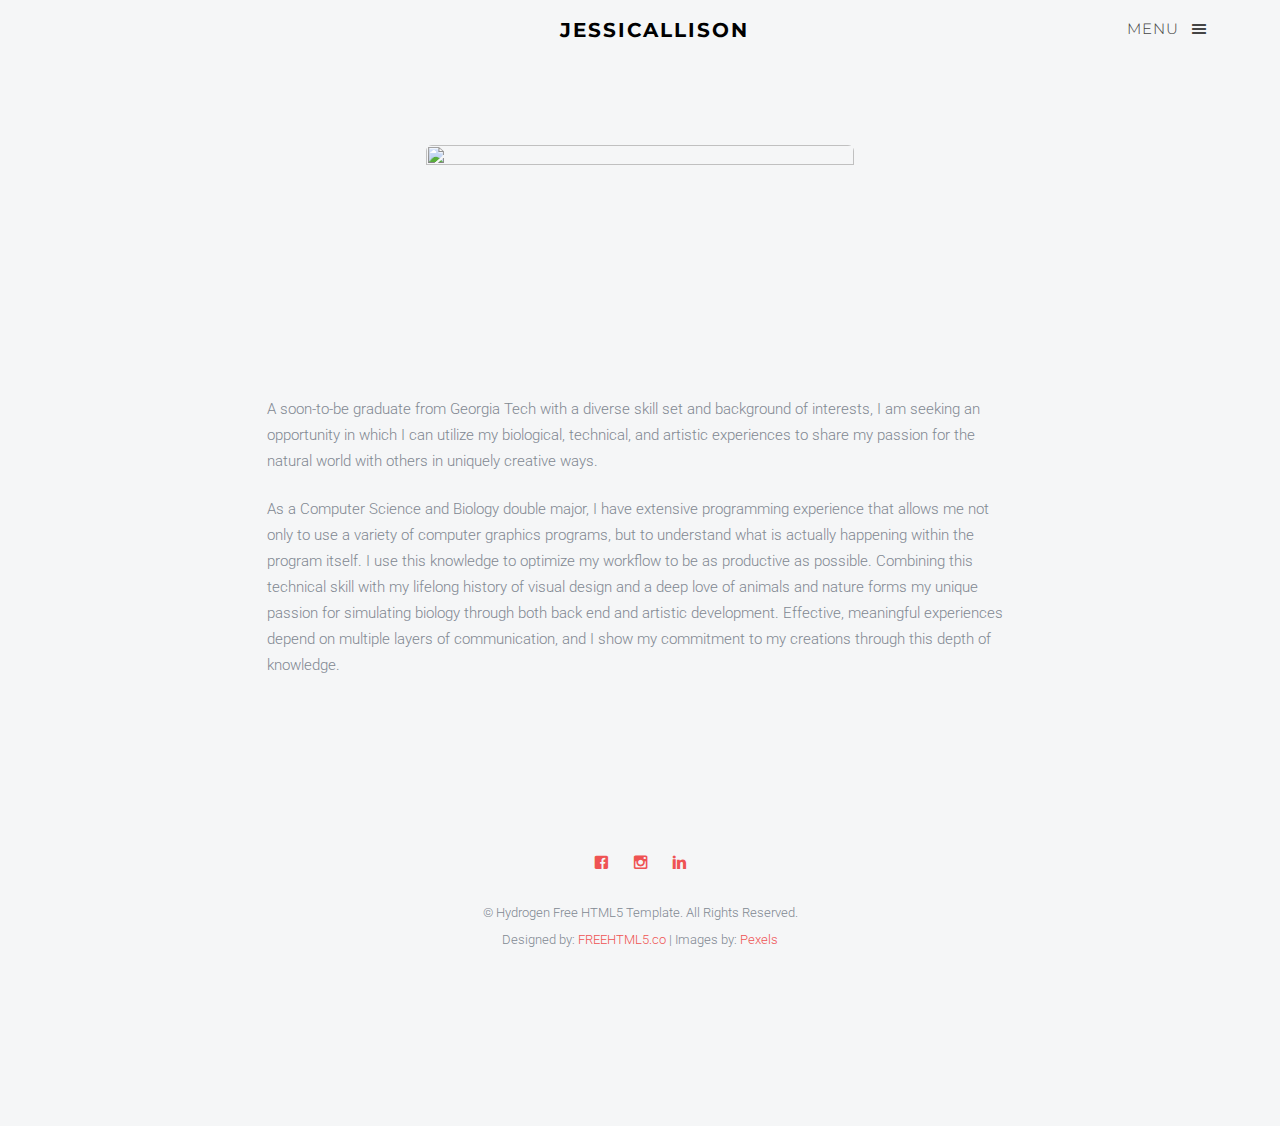
==== about.html @ eca3e337 "new site" ====
<!DOCTYPE html>
<!--[if lt IE 7]>      <html class="no-js lt-ie9 lt-ie8 lt-ie7"> <![endif]-->
<!--[if IE 7]>         <html class="no-js lt-ie9 lt-ie8"> <![endif]-->
<!--[if IE 8]>         <html class="no-js lt-ie9"> <![endif]-->
<!--[if gt IE 8]><!--> <html class="no-js"> <!--<![endif]-->
	<head>
	<meta charset="utf-8">
	<meta http-equiv="X-UA-Compatible" content="IE=edge">
	<title>JESSICALLISON</title>
	<meta name="viewport" content="width=device-width, initial-scale=1">
	<meta name="description" content="Free HTML5 Template by FREEHTML5.CO" />
	<meta name="keywords" content="free html5, free template, free bootstrap, html5, css3, mobile first, responsive" />
	<meta name="author" content="FREEHTML5.CO" />

  <!-- 
	//////////////////////////////////////////////////////

	FREE HTML5 TEMPLATE 
	DESIGNED & DEVELOPED by FREEHTML5.CO
		
	Website: 		http://freehtml5.co/
	Email: 			info@freehtml5.co
	Twitter: 		http://twitter.com/fh5co
	Facebook: 		https://www.facebook.com/fh5co

	//////////////////////////////////////////////////////
	 -->

  <!-- Facebook and Twitter integration -->
	<meta property="og:title" content=""/>
	<meta property="og:image" content=""/>
	<meta property="og:url" content=""/>
	<meta property="og:site_name" content=""/>
	<meta property="og:description" content=""/>
	<meta name="twitter:title" content="" />
	<meta name="twitter:image" content="" />
	<meta name="twitter:url" content="" />
	<meta name="twitter:card" content="" />

	<!-- Place favicon.ico and apple-touch-icon.png in the root directory -->
	<link rel="shortcut icon" href="favicon.ico">

	<!-- Google Webfonts -->
	<link href='http://fonts.googleapis.com/css?family=Roboto:400,300,100,500' rel='stylesheet' type='text/css'>
	<link href='https://fonts.googleapis.com/css?family=Montserrat:400,700' rel='stylesheet' type='text/css'>
	
	<!-- Animate.css -->
	<link rel="stylesheet" href="css/animate.css">
	<!-- Icomoon Icon Fonts-->
	<link rel="stylesheet" href="css/icomoon.css">
	<!-- Magnific Popup -->
	<link rel="stylesheet" href="css/magnific-popup.css">
	<!-- Salvattore -->
	<link rel="stylesheet" href="css/salvattore.css">
	<!-- Theme Style -->
	<link rel="stylesheet" href="css/style.css">
	<!-- Modernizr JS -->
	<script src="js/modernizr-2.6.2.min.js"></script>
	<!-- FOR IE9 below -->
	<!--[if lt IE 9]>
	<script src="js/respond.min.js"></script>
	<![endif]-->

	</head>
	<body>
		
	<div id="fh5co-offcanvass">
		<a href="#" class="fh5co-offcanvass-close js-fh5co-offcanvass-close">Menu <i class="icon-cross"></i> </a>
		<h1 class="fh5co-logo"><a class="navbar-brand" href="index.html">JESSICALLISON</a></h1>
		<ul>
			<li class="active"><a href="about.html">About</a></li>
			<li><a href="skills.html">Experience</a></li>
			<li><a href="portfolio.html">Portfolio</a></li>
			<li><a href="contact.html">Contact</a></li>
		</ul>
		<h3 class="fh5co-lead">Connect</h3>
		<p class="fh5co-social-icons">
						<a href="https://www.facebook.com/jessica.t.allison"><i class="icon-facebook"></i></a>
						<a href="https://www.instagram.com/jessicallison32/"><i class="icon-instagram"></i></a>
						<a href="https://www.linkedin.com/in/jessica-allison-249189b0"><i class="icon-linkedin"></i></a>
					</p>
	</div>
	<header id="fh5co-header" role="banner">
		<div class="container">
			<div class="row">
				<div class="col-md-12">
					<a href="#" class="fh5co-menu-btn js-fh5co-menu-btn">Menu <i class="icon-menu"></i></a>
					<a class="navbar-brand" href="index.html">JESSICALLISON</a>		
				</div>
			</div>
		</div>
	</header>
	<!-- END .header -->
	
	
	<div id="fh5co-main">
		<div class="container">
			<div class="row">
				<div class="col-md-8 col-md-offset-2">
					<h2> </h2>
					<div class="fh5co-spacer fh5co-spacer-sm"></div>
					<p>
					<img src="images/kona.jpg" class="img-rounded img-responsive" width="428" height="228" align="center"></p>

					<p>A soon-to-be graduate from Georgia Tech with a diverse skill set and background 
						of interests, I am seeking an opportunity in which I can utilize my biological, 
						technical, and artistic experiences to share my passion for the natural world 
						with others in uniquely creative ways.</p>
				
					<p> As a Computer Science and Biology double major, I have extensive programming experience 
                    	that allows me not only to use a variety of computer graphics programs, 
                    	but to understand what is actually happening within the program itself.
                    	I use this knowledge to optimize my workflow to be as productive as possible.
                    	Combining this technical skill with my lifelong history of visual design
                    	and a deep love of animals and nature forms my unique passion for simulating
                    	biology through both back end and artistic development. Effective, meaningful
                    	experiences depend on multiple layers of communication, and I show my commitment
                    	to my creations through this depth of knowledge.</p>
					
					
				</div>
				
        		
        	</div>
       </div>
	</div>

	<footer id="fh5co-footer">
		
		<div class="container">
			<div class="row row-padded">
				<div class="col-md-12 text-center">
					<p class="fh5co-social-icons">
						<a href="https://www.facebook.com/jessica.t.allison"><i class="icon-facebook"></i></a>
						<a href="https://www.instagram.com/jessicallison32/"><i class="icon-instagram"></i></a>
						<a href="https://www.linkedin.com/in/jessica-allison-249189b0"><i class="icon-linkedin"></i></a>
					</p>
					<p><small>&copy; Hydrogen Free HTML5 Template. All Rights Reserved. <br>Designed by: <a href="http://freehtml5.co/" target="_blank">FREEHTML5.co</a> | Images by: <a href="http://pexels.com" target="_blank">Pexels</a> </small></p>
				</div>
			</div>
		</div>
	</footer>


	<!-- jQuery -->
	<script src="js/jquery.min.js"></script>
	<!-- jQuery Easing -->
	<script src="js/jquery.easing.1.3.js"></script>
	<!-- Bootstrap -->
	<script src="js/bootstrap.min.js"></script>
	<!-- Waypoints -->
	<script src="js/jquery.waypoints.min.js"></script>
	<!-- Magnific Popup -->
	<script src="js/jquery.magnific-popup.min.js"></script>
	<!-- Salvattore -->
	<script src="js/salvattore.min.js"></script>
	<!-- Main JS -->
	<script src="js/main.js"></script>

	

	
	</body>
</html>
---- css/icomoon.css ----
@font-face {
	font-family: 'icomoon';
	src:url('../fonts/icomoon/icomoon.eot?srf3rx');
	src:url('../fonts/icomoon/icomoon.eot?srf3rx#iefix') format('embedded-opentype'),
		url('../fonts/icomoon/icomoon.ttf?srf3rx') format('truetype'),
		url('../fonts/icomoon/icomoon.woff?srf3rx') format('woff'),
		url('../fonts/icomoon/icomoon.svg?srf3rx#icomoon') format('svg');
	font-weight: normal;
	font-style: normal;
}

[class^="icon-"], [class*=" icon-"] {
	font-family: 'icomoon';
	speak: none;
	font-style: normal;
	font-weight: normal;
	font-variant: normal;
	text-transform: none;
	line-height: 1;

	/* Better Font Rendering =========== */
	-webkit-font-smoothing: antialiased;
	-moz-osx-font-smoothing: grayscale;
}

.icon-add-to-list:before {
	content: "\e600";
}
.icon-classic-computer:before {
	content: "\e601";
}
.icon-controller-fast-backward:before {
	content: "\e602";
}
.icon-creative-commons-attribution:before {
	content: "\e603";
}
.icon-creative-commons-noderivs:before {
	content: "\e604";
}
.icon-creative-commons-noncommercial-eu:before {
	content: "\e605";
}
.icon-creative-commons-noncommercial-us:before {
	content: "\e606";
}
.icon-creative-commons-public-domain:before {
	content: "\e607";
}
.icon-creative-commons-remix:before {
	content: "\e608";
}
.icon-creative-commons-share:before {
	content: "\e609";
}
.icon-creative-commons-sharealike:before {
	content: "\e60a";
}
.icon-creative-commons:before {
	content: "\e60b";
}
.icon-document-landscape:before {
	content: "\e60c";
}
.icon-remove-user:before {
	content: "\e60d";
}
.icon-warning:before {
	content: "\e60e";
}
.icon-arrow-bold-down:before {
	content: "\e60f";
}
.icon-arrow-bold-left:before {
	content: "\e610";
}
.icon-arrow-bold-right:before {
	content: "\e611";
}
.icon-arrow-bold-up:before {
	content: "\e612";
}
.icon-arrow-down:before {
	content: "\e613";
}
.icon-arrow-left:before {
	content: "\e614";
}
.icon-arrow-long-down:before {
	content: "\e615";
}
.icon-arrow-long-left:before {
	content: "\e616";
}
.icon-arrow-long-right:before {
	content: "\e617";
}
.icon-arrow-long-up:before {
	content: "\e618";
}
.icon-arrow-right:before {
	content: "\e619";
}
.icon-arrow-up:before {
	content: "\e61a";
}
.icon-arrow-with-circle-down:before {
	content: "\e61b";
}
.icon-arrow-with-circle-left:before {
	content: "\e61c";
}
.icon-arrow-with-circle-right:before {
	content: "\e61d";
}
.icon-arrow-with-circle-up:before {
	content: "\e61e";
}
.icon-bookmark:before {
	content: "\e61f";
}
.icon-bookmarks:before {
	content: "\e620";
}
.icon-chevron-down:before {
	content: "\e621";
}
.icon-chevron-left:before {
	content: "\e622";
}
.icon-chevron-right:before {
	content: "\e623";
}
.icon-chevron-small-down:before {
	content: "\e624";
}
.icon-chevron-small-left:before {
	content: "\e625";
}
.icon-chevron-small-right:before {
	content: "\e626";
}
.icon-chevron-small-up:before {
	content: "\e627";
}
.icon-chevron-thin-down:before {
	content: "\e628";
}
.icon-chevron-thin-left:before {
	content: "\e629";
}
.icon-chevron-thin-right:before {
	content: "\e62a";
}
.icon-chevron-thin-up:before {
	content: "\e62b";
}
.icon-chevron-up:before {
	content: "\e62c";
}
.icon-chevron-with-circle-down:before {
	content: "\e62d";
}
.icon-chevron-with-circle-left:before {
	content: "\e62e";
}
.icon-chevron-with-circle-right:before {
	content: "\e62f";
}
.icon-chevron-with-circle-up:before {
	content: "\e630";
}
.icon-cloud:before {
	content: "\e631";
}
.icon-controller-fast-forward:before {
	content: "\e632";
}
.icon-controller-jump-to-start:before {
	content: "\e633";
}
.icon-controller-next:before {
	content: "\e634";
}
.icon-controller-paus:before {
	content: "\e635";
}
.icon-controller-play:before {
	content: "\e636";
}
.icon-controller-record:before {
	content: "\e637";
}
.icon-controller-stop:before {
	content: "\e638";
}
.icon-controller-volume:before {
	content: "\e639";
}
.icon-dot-single:before {
	content: "\e63a";
}
.icon-dots-three-horizontal:before {
	content: "\e63b";
}
.icon-dots-three-vertical:before {
	content: "\e63c";
}
.icon-dots-two-horizontal:before {
	content: "\e63d";
}
.icon-dots-two-vertical:before {
	content: "\e63e";
}
.icon-download:before {
	content: "\e63f";
}
.icon-emoji-flirt:before {
	content: "\e640";
}
.icon-flow-branch:before {
	content: "\e641";
}
.icon-flow-cascade:before {
	content: "\e642";
}
.icon-flow-line:before {
	content: "\e643";
}
.icon-flow-parallel:before {
	content: "\e644";
}
.icon-flow-tree:before {
	content: "\e645";
}
.icon-install:before {
	content: "\e646";
}
.icon-layers:before {
	content: "\e647";
}
.icon-open-book:before {
	content: "\e648";
}
.icon-resize-100:before {
	content: "\e649";
}
.icon-resize-full-screen:before {
	content: "\e64a";
}
.icon-save:before {
	content: "\e64b";
}
.icon-select-arrows:before {
	content: "\e64c";
}
.icon-sound-mute:before {
	content: "\e64d";
}
.icon-sound:before {
	content: "\e64e";
}
.icon-trash:before {
	content: "\e64f";
}
.icon-triangle-down:before {
	content: "\e650";
}
.icon-triangle-left:before {
	content: "\e651";
}
.icon-triangle-right:before {
	content: "\e652";
}
.icon-triangle-up:before {
	content: "\e653";
}
.icon-uninstall:before {
	content: "\e654";
}
.icon-upload-to-cloud:before {
	content: "\e655";
}
.icon-upload:before {
	content: "\e656";
}
.icon-add-user:before {
	content: "\e657";
}
.icon-address:before {
	content: "\e658";
}
.icon-adjust:before {
	content: "\e659";
}
.icon-air:before {
	content: "\e65a";
}
.icon-aircraft-landing:before {
	content: "\e65b";
}
.icon-aircraft-take-off:before {
	content: "\e65c";
}
.icon-aircraft:before {
	content: "\e65d";
}
.icon-align-bottom:before {
	content: "\e65e";
}
.icon-align-horizontal-middle:before {
	content: "\e65f";
}
.icon-align-left:before {
	content: "\e660";
}
.icon-align-right:before {
	content: "\e661";
}
.icon-align-top:before {
	content: "\e662";
}
.icon-align-vertical-middle:before {
	content: "\e663";
}
.icon-archive:before {
	content: "\e664";
}
.icon-area-graph:before {
	content: "\e665";
}
.icon-attachment:before {
	content: "\e666";
}
.icon-awareness-ribbon:before {
	content: "\e667";
}
.icon-back-in-time:before {
	content: "\e668";
}
.icon-back:before {
	content: "\e669";
}
.icon-bar-graph:before {
	content: "\e66a";
}
.icon-battery:before {
	content: "\e66b";
}
.icon-beamed-note:before {
	content: "\e66c";
}
.icon-bell:before {
	content: "\e66d";
}
.icon-blackboard:before {
	content: "\e66e";
}
.icon-block:before {
	content: "\e66f";
}
.icon-book:before {
	content: "\e670";
}
.icon-bowl:before {
	content: "\e671";
}
.icon-box:before {
	content: "\e672";
}
.icon-briefcase:before {
	content: "\e673";
}
.icon-browser:before {
	content: "\e674";
}
.icon-brush:before {
	content: "\e675";
}
.icon-bucket:before {
	content: "\e676";
}
.icon-cake:before {
	content: "\e677";
}
.icon-calculator:before {
	content: "\e678";
}
.icon-calendar:before {
	content: "\e679";
}
.icon-camera:before {
	content: "\e67a";
}
.icon-ccw:before {
	content: "\e67b";
}
.icon-chat:before {
	content: "\e67c";
}
.icon-check:before {
	content: "\e67d";
}
.icon-circle-with-cross:before {
	content: "\e67e";
}
.icon-circle-with-minus:before {
	content: "\e67f";
}
.icon-circle-with-plus:before {
	content: "\e680";
}
.icon-circle:before {
	content: "\e681";
}
.icon-circular-graph:before {
	content: "\e682";
}
.icon-clapperboard:before {
	content: "\e683";
}
.icon-clipboard:before {
	content: "\e684";
}
.icon-clock:before {
	content: "\e685";
}
.icon-code:before {
	content: "\e686";
}
.icon-cog:before {
	content: "\e687";
}
.icon-colours:before {
	content: "\e688";
}
.icon-compass:before {
	content: "\e689";
}
.icon-copy:before {
	content: "\e68a";
}
.icon-credit-card:before {
	content: "\e68b";
}
.icon-credit:before {
	content: "\e68c";
}
.icon-cross:before {
	content: "\e68d";
}
.icon-cup:before {
	content: "\e68e";
}
.icon-cw:before {
	content: "\e68f";
}
.icon-cycle:before {
	content: "\e690";
}
.icon-database:before {
	content: "\e691";
}
.icon-dial-pad:before {
	content: "\e692";
}
.icon-direction:before {
	content: "\e693";
}
.icon-document:before {
	content: "\e694";
}
.icon-documents:before {
	content: "\e695";
}
.icon-drink:before {
	content: "\e696";
}
.icon-drive:before {
	content: "\e697";
}
.icon-drop:before {
	content: "\e698";
}
.icon-edit:before {
	content: "\e699";
}
.icon-email:before {
	content: "\e69a";
}
.icon-emoji-happy:before {
	content: "\e69b";
}
.icon-emoji-neutral:before {
	content: "\e69c";
}
.icon-emoji-sad:before {
	content: "\e69d";
}
.icon-erase:before {
	content: "\e69e";
}
.icon-eraser:before {
	content: "\e69f";
}
.icon-export:before {
	content: "\e6a0";
}
.icon-eye:before {
	content: "\e6a1";
}
.icon-feather:before {
	content: "\e6a2";
}
.icon-flag:before {
	content: "\e6a3";
}
.icon-flash:before {
	content: "\e6a4";
}
.icon-flashlight:before {
	content: "\e6a5";
}
.icon-flat-brush:before {
	content: "\e6a6";
}
.icon-folder-images:before {
	content: "\e6a7";
}
.icon-folder-music:before {
	content: "\e6a8";
}
.icon-folder-video:before {
	content: "\e6a9";
}
.icon-folder:before {
	content: "\e6aa";
}
.icon-forward:before {
	content: "\e6ab";
}
.icon-funnel:before {
	content: "\e6ac";
}
.icon-game-controller:before {
	content: "\e6ad";
}
.icon-gauge:before {
	content: "\e6ae";
}
.icon-globe:before {
	content: "\e6af";
}
.icon-graduation-cap:before {
	content: "\e6b0";
}
.icon-grid:before {
	content: "\e6b1";
}
.icon-hair-cross:before {
	content: "\e6b2";
}
.icon-hand:before {
	content: "\e6b3";
}
.icon-heart-outlined:before {
	content: "\e6b4";
}
.icon-heart:before {
	content: "\e6b5";
}
.icon-help-with-circle:before {
	content: "\e6b6";
}
.icon-help:before {
	content: "\e6b7";
}
.icon-home:before {
	content: "\e6b8";
}
.icon-hour-glass:before {
	content: "\e6b9";
}
.icon-image-inverted:before {
	content: "\e6ba";
}
.icon-image:before {
	content: "\e6bb";
}
.icon-images:before {
	content: "\e6bc";
}
.icon-inbox:before {
	content: "\e6bd";
}
.icon-infinity:before {
	content: "\e6be";
}
.icon-info-with-circle:before {
	content: "\e6bf";
}
.icon-info:before {
	content: "\e6c0";
}
.icon-key:before {
	content: "\e6c1";
}
.icon-keyboard:before {
	content: "\e6c2";
}
.icon-lab-flask:before {
	content: "\e6c3";
}
.icon-landline:before {
	content: "\e6c4";
}
.icon-language:before {
	content: "\e6c5";
}
.icon-laptop:before {
	content: "\e6c6";
}
.icon-leaf:before {
	content: "\e6c7";
}
.icon-level-down:before {
	content: "\e6c8";
}
.icon-level-up:before {
	content: "\e6c9";
}
.icon-lifebuoy:before {
	content: "\e6ca";
}
.icon-light-bulb:before {
	content: "\e6cb";
}
.icon-light-down:before {
	content: "\e6cc";
}
.icon-light-up:before {
	content: "\e6cd";
}
.icon-line-graph:before {
	content: "\e6ce";
}
.icon-link:before {
	content: "\e6cf";
}
.icon-list:before {
	content: "\e6d0";
}
.icon-location-pin:before {
	content: "\e6d1";
}
.icon-location:before {
	content: "\e6d2";
}
.icon-lock-open:before {
	content: "\e6d3";
}
.icon-lock:before {
	content: "\e6d4";
}
.icon-log-out:before {
	content: "\e6d5";
}
.icon-login:before {
	content: "\e6d6";
}
.icon-loop:before {
	content: "\e6d7";
}
.icon-magnet:before {
	content: "\e6d8";
}
.icon-magnifying-glass:before {
	content: "\e6d9";
}
.icon-mail:before {
	content: "\e6da";
}
.icon-man:before {
	content: "\e6db";
}
.icon-map:before {
	content: "\e6dc";
}
.icon-mask:before {
	content: "\e6dd";
}
.icon-medal:before {
	content: "\e6de";
}
.icon-megaphone:before {
	content: "\e6df";
}
.icon-menu:before {
	content: "\e6e0";
}
.icon-message:before {
	content: "\e6e1";
}
.icon-mic:before {
	content: "\e6e2";
}
.icon-minus:before {
	content: "\e6e3";
}
.icon-mobile:before {
	content: "\e6e4";
}
.icon-modern-mic:before {
	content: "\e6e5";
}
.icon-moon:before {
	content: "\e6e6";
}
.icon-mouse:before {
	content: "\e6e7";
}
.icon-music:before {
	content: "\e6e8";
}
.icon-network:before {
	content: "\e6e9";
}
.icon-new-message:before {
	content: "\e6ea";
}
.icon-new:before {
	content: "\e6eb";
}
.icon-news:before {
	content: "\e6ec";
}
.icon-note:before {
	content: "\e6ed";
}
.icon-notification:before {
	content: "\e6ee";
}
.icon-old-mobile:before {
	content: "\e6ef";
}
.icon-old-phone:before {
	content: "\e6f0";
}
.icon-palette:before {
	content: "\e6f1";
}
.icon-paper-plane:before {
	content: "\e6f2";
}
.icon-pencil:before {
	content: "\e6f3";
}
.icon-phone:before {
	content: "\e6f4";
}
.icon-pie-chart:before {
	content: "\e6f5";
}
.icon-pin:before {
	content: "\e6f6";
}
.icon-plus:before {
	content: "\e6f7";
}
.icon-popup:before {
	content: "\e6f8";
}
.icon-power-plug:before {
	content: "\e6f9";
}
.icon-price-ribbon:before {
	content: "\e6fa";
}
.icon-price-tag:before {
	content: "\e6fb";
}
.icon-print:before {
	content: "\e6fc";
}
.icon-progress-empty:before {
	content: "\e6fd";
}
.icon-progress-full:before {
	content: "\e6fe";
}
.icon-progress-one:before {
	content: "\e6ff";
}
.icon-progress-two:before {
	content: "\e700";
}
.icon-publish:before {
	content: "\e701";
}
.icon-quote:before {
	content: "\e702";
}
.icon-radio:before {
	content: "\e703";
}
.icon-reply-all:before {
	content: "\e704";
}
.icon-reply:before {
	content: "\e705";
}
.icon-retweet:before {
	content: "\e706";
}
.icon-rocket:before {
	content: "\e707";
}
.icon-round-brush:before {
	content: "\e708";
}
.icon-rss:before {
	content: "\e709";
}
.icon-ruler:before {
	content: "\e70a";
}
.icon-scissors:before {
	content: "\e70b";
}
.icon-share-alternitive:before {
	content: "\e70c";
}
.icon-share:before {
	content: "\e70d";
}
.icon-shareable:before {
	content: "\e70e";
}
.icon-shield:before {
	content: "\e70f";
}
.icon-shop:before {
	content: "\e710";
}
.icon-shopping-bag:before {
	content: "\e711";
}
.icon-shopping-basket:before {
	content: "\e712";
}
.icon-shopping-cart:before {
	content: "\e713";
}
.icon-shuffle:before {
	content: "\e714";
}
.icon-signal:before {
	content: "\e715";
}
.icon-sound-mix:before {
	content: "\e716";
}
.icon-sports-club:before {
	content: "\e717";
}
.icon-spreadsheet:before {
	content: "\e718";
}
.icon-squared-cross:before {
	content: "\e719";
}
.icon-squared-minus:before {
	content: "\e71a";
}
.icon-squared-plus:before {
	content: "\e71b";
}
.icon-star-outlined:before {
	content: "\e71c";
}
.icon-star:before {
	content: "\e71d";
}
.icon-stopwatch:before {
	content: "\e71e";
}
.icon-suitcase:before {
	content: "\e71f";
}
.icon-swap:before {
	content: "\e720";
}
.icon-sweden:before {
	content: "\e721";
}
.icon-switch:before {
	content: "\e722";
}
.icon-tablet:before {
	content: "\e723";
}
.icon-tag:before {
	content: "\e724";
}
.icon-text-document-inverted:before {
	content: "\e725";
}
.icon-text-document:before {
	content: "\e726";
}
.icon-text:before {
	content: "\e727";
}
.icon-thermometer:before {
	content: "\e728";
}
.icon-thumbs-down:before {
	content: "\e729";
}
.icon-thumbs-up:before {
	content: "\e72a";
}
.icon-thunder-cloud:before {
	content: "\e72b";
}
.icon-ticket:before {
	content: "\e72c";
}
.icon-time-slot:before {
	content: "\e72d";
}
.icon-tools:before {
	content: "\e72e";
}
.icon-traffic-cone:before {
	content: "\e72f";
}
.icon-tree:before {
	content: "\e730";
}
.icon-trophy:before {
	content: "\e731";
}
.icon-tv:before {
	content: "\e732";
}
.icon-typing:before {
	content: "\e733";
}
.icon-unread:before {
	content: "\e734";
}
.icon-untag:before {
	content: "\e735";
}
.icon-user:before {
	content: "\e736";
}
.icon-users:before {
	content: "\e737";
}
.icon-v-card:before {
	content: "\e738";
}
.icon-video:before {
	content: "\e739";
}
.icon-vinyl:before {
	content: "\e73a";
}
.icon-voicemail:before {
	content: "\e73b";
}
.icon-wallet:before {
	content: "\e73c";
}
.icon-water:before {
	content: "\e73d";
}
.icon-px-with-circle:before {
	content: "\e73e";
}
.icon-px:before {
	content: "\e73f";
}
.icon-basecamp:before {
	content: "\e740";
}
.icon-behance:before {
	content: "\e741";
}
.icon-creative-cloud:before {
	content: "\e742";
}
.icon-dropbox:before {
	content: "\e743";
}
.icon-evernote:before {
	content: "\e744";
}
.icon-flattr:before {
	content: "\e745";
}
.icon-foursquare:before {
	content: "\e746";
}
.icon-google-drive:before {
	content: "\e747";
}
.icon-google-hangouts:before {
	content: "\e748";
}
.icon-grooveshark:before {
	content: "\e749";
}
.icon-icloud:before {
	content: "\e74a";
}
.icon-mixi:before {
	content: "\e74b";
}
.icon-onedrive:before {
	content: "\e74c";
}
.icon-paypal:before {
	content: "\e74d";
}
.icon-picasa:before {
	content: "\e74e";
}
.icon-qq:before {
	content: "\e74f";
}
.icon-rdio-with-circle:before {
	content: "\e750";
}
.icon-renren:before {
	content: "\e751";
}
.icon-scribd:before {
	content: "\e752";
}
.icon-sina-weibo:before {
	content: "\e753";
}
.icon-skype-with-circle:before {
	content: "\e754";
}
.icon-skype:before {
	content: "\e755";
}
.icon-slideshare:before {
	content: "\e756";
}
.icon-smashing:before {
	content: "\e757";
}
.icon-soundcloud:before {
	content: "\e758";
}
.icon-spotify-with-circle:before {
	content: "\e759";
}
.icon-spotify:before {
	content: "\e75a";
}
.icon-swarm:before {
	content: "\e75b";
}
.icon-vine-with-circle:before {
	content: "\e75c";
}
.icon-vine:before {
	content: "\e75d";
}
.icon-vk-alternitive:before {
	content: "\e75e";
}
.icon-vk-with-circle:before {
	content: "\e75f";
}
.icon-vk:before {
	content: "\e760";
}
.icon-xing-with-circle:before {
	content: "\e761";
}
.icon-xing:before {
	content: "\e762";
}
.icon-yelp:before {
	content: "\e763";
}
.icon-dribbble-with-circle:before {
	content: "\e764";
}
.icon-dribbble:before {
	content: "\e765";
}
.icon-facebook-with-circle:before {
	content: "\e766";
}
.icon-facebook:before {
	content: "\e767";
}
.icon-flickr-with-circle:before {
	content: "\e768";
}
.icon-flickr:before {
	content: "\e769";
}
.icon-github-with-circle:before {
	content: "\e76a";
}
.icon-github:before {
	content: "\e76b";
}
.icon-google-with-circle:before {
	content: "\e76c";
}
.icon-google:before {
	content: "\e76d";
}
.icon-instagram-with-circle:before {
	content: "\e76e";
}
.icon-instagram:before {
	content: "\e76f";
}
.icon-lastfm-with-circle:before {
	content: "\e770";
}
.icon-lastfm:before {
	content: "\e771";
}
.icon-linkedin-with-circle:before {
	content: "\e772";
}
.icon-linkedin:before {
	content: "\e773";
}
.icon-pinterest-with-circle:before {
	content: "\e774";
}
.icon-pinterest:before {
	content: "\e775";
}
.icon-rdio:before {
	content: "\e776";
}
.icon-stumbleupon-with-circle:before {
	content: "\e777";
}
.icon-stumbleupon:before {
	content: "\e778";
}
.icon-tumblr-with-circle:before {
	content: "\e779";
}
.icon-tumblr:before {
	content: "\e77a";
}
.icon-twitter-with-circle:before {
	content: "\e77b";
}
.icon-twitter:before {
	content: "\e77c";
}
.icon-vimeo-with-circle:before {
	content: "\e77d";
}
.icon-vimeo:before {
	content: "\e77e";
}
.icon-youtube-with-circle:before {
	content: "\e77f";
}
.icon-youtube:before {
	content: "\e780";
}
.icon-eye2:before {
	content: "\e000";
}
.icon-paper-clip:before {
	content: "\e001";
}
.icon-mail2:before {
	content: "\e002";
}
.icon-toggle:before {
	content: "\e003";
}
.icon-layout:before {
	content: "\e004";
}
.icon-link2:before {
	content: "\e005";
}
.icon-bell2:before {
	content: "\e006";
}
.icon-lock2:before {
	content: "\e007";
}
.icon-unlock:before {
	content: "\e008";
}
.icon-ribbon:before {
	content: "\e009";
}
.icon-image2:before {
	content: "\e010";
}
.icon-signal2:before {
	content: "\e011";
}
.icon-target:before {
	content: "\e012";
}
.icon-clipboard2:before {
	content: "\e013";
}
.icon-clock2:before {
	content: "\e014";
}
.icon-watch:before {
	content: "\e015";
}
.icon-air-play:before {
	content: "\e016";
}
.icon-camera2:before {
	content: "\e017";
}
.icon-video2:before {
	content: "\e018";
}
.icon-disc:before {
	content: "\e019";
}
.icon-printer:before {
	content: "\e020";
}
.icon-monitor:before {
	content: "\e021";
}
.icon-server:before {
	content: "\e022";
}
.icon-cog2:before {
	content: "\e023";
}
.icon-heart2:before {
	content: "\e024";
}
.icon-paragraph:before {
	content: "\e025";
}
.icon-align-justify:before {
	content: "\e026";
}
.icon-align-left2:before {
	content: "\e027";
}
.icon-align-center:before {
	content: "\e028";
}
.icon-align-right2:before {
	content: "\e029";
}
.icon-book2:before {
	content: "\e030";
}
.icon-layers2:before {
	content: "\e031";
}
.icon-stack:before {
	content: "\e032";
}
.icon-stack-2:before {
	content: "\e033";
}
.icon-paper:before {
	content: "\e034";
}
.icon-paper-stack:before {
	content: "\e035";
}
.icon-search:before {
	content: "\e036";
}
.icon-zoom-in:before {
	content: "\e037";
}
.icon-zoom-out:before {
	content: "\e038";
}
.icon-reply2:before {
	content: "\e039";
}
.icon-circle-plus:before {
	content: "\e040";
}
.icon-circle-minus:before {
	content: "\e041";
}
.icon-circle-check:before {
	content: "\e042";
}
.icon-circle-cross:before {
	content: "\e043";
}
.icon-square-plus:before {
	content: "\e044";
}
.icon-square-minus:before {
	content: "\e045";
}
.icon-square-check:before {
	content: "\e046";
}
.icon-square-cross:before {
	content: "\e047";
}
.icon-microphone:before {
	content: "\e048";
}
.icon-record:before {
	content: "\e049";
}
.icon-skip-back:before {
	content: "\e050";
}
.icon-rewind:before {
	content: "\e051";
}
.icon-play:before {
	content: "\e052";
}
.icon-pause:before {
	content: "\e053";
}
.icon-stop:before {
	content: "\e054";
}
.icon-fast-forward:before {
	content: "\e055";
}
.icon-skip-forward:before {
	content: "\e056";
}
.icon-shuffle2:before {
	content: "\e057";
}
.icon-repeat:before {
	content: "\e058";
}
.icon-folder2:before {
	content: "\e059";
}
.icon-umbrella:before {
	content: "\e060";
}
.icon-moon2:before {
	content: "\e061";
}
.icon-thermometer2:before {
	content: "\e062";
}
.icon-drop2:before {
	content: "\e063";
}
.icon-sun:before {
	content: "\e064";
}
.icon-cloud2:before {
	content: "\e065";
}
.icon-cloud-upload:before {
	content: "\e066";
}
.icon-cloud-download:before {
	content: "\e067";
}
.icon-upload2:before {
	content: "\e068";
}
.icon-download2:before {
	content: "\e069";
}
.icon-location2:before {
	content: "\e070";
}
.icon-location-2:before {
	content: "\e071";
}
.icon-map2:before {
	content: "\e072";
}
.icon-battery2:before {
	content: "\e073";
}
.icon-head:before {
	content: "\e074";
}
.icon-briefcase2:before {
	content: "\e075";
}
.icon-speech-bubble:before {
	content: "\e076";
}
.icon-anchor:before {
	content: "\e077";
}
.icon-globe2:before {
	content: "\e078";
}
.icon-box2:before {
	content: "\e079";
}
.icon-reload:before {
	content: "\e080";
}
.icon-share2:before {
	content: "\e081";
}
.icon-marquee:before {
	content: "\e082";
}
.icon-marquee-plus:before {
	content: "\e083";
}
.icon-marquee-minus:before {
	content: "\e084";
}
.icon-tag2:before {
	content: "\e085";
}
.icon-power:before {
	content: "\e086";
}
.icon-command:before {
	content: "\e087";
}
.icon-alt:before {
	content: "\e088";
}
.icon-esc:before {
	content: "\e089";
}
.icon-bar-graph2:before {
	content: "\e090";
}
.icon-bar-graph-2:before {
	content: "\e091";
}
.icon-pie-graph:before {
	content: "\e092";
}
.icon-star2:before {
	content: "\e093";
}
.icon-arrow-left2:before {
	content: "\e094";
}
.icon-arrow-right2:before {
	content: "\e095";
}
.icon-arrow-up2:before {
	content: "\e096";
}
.icon-arrow-down2:before {
	content: "\e097";
}
.icon-volume:before {
	content: "\e098";
}
.icon-mute:before {
	content: "\e099";
}
.icon-content-right:before {
	content: "\e100";
}
.icon-content-left:before {
	content: "\e101";
}
.icon-grid2:before {
	content: "\e102";
}
.icon-grid-2:before {
	content: "\e103";
}
.icon-columns:before {
	content: "\e104";
}
.icon-loader:before {
	content: "\e105";
}
.icon-bag:before {
	content: "\e106";
}
.icon-ban:before {
	content: "\e107";
}
.icon-flag2:before {
	content: "\e108";
}
.icon-trash2:before {
	content: "\e109";
}
.icon-expand:before {
	content: "\e110";
}
.icon-contract:before {
	content: "\e111";
}
.icon-maximize:before {
	content: "\e112";
}
.icon-minimize:before {
	content: "\e113";
}
.icon-plus2:before {
	content: "\e114";
}
.icon-minus2:before {
	content: "\e115";
}
.icon-check2:before {
	content: "\e116";
}
.icon-cross2:before {
	content: "\e117";
}
.icon-move:before {
	content: "\e118";
}
.icon-delete:before {
	content: "\e119";
}
.icon-menu2:before {
	content: "\e120";
}
.icon-archive2:before {
	content: "\e121";
}
.icon-inbox2:before {
	content: "\e122";
}
.icon-outbox:before {
	content: "\e123";
}
.icon-file:before {
	content: "\e124";
}
.icon-file-add:before {
	content: "\e125";
}
.icon-file-subtract:before {
	content: "\e126";
}
.icon-help2:before {
	content: "\e127";
}
.icon-open:before {
	content: "\e128";
}
.icon-ellipsis:before {
	content: "\e129";
}
---- css/salvattore.css ----
/*
   Spezific styling for salvattore
   Feel free to edit it as you like
   More info at http://salvattore.com
 */

/* Base styles */
.column {
    float: left;
}
@media screen and (max-width: 480px) {
    .column {
        float: none;
        position: relative;
        clear: both;
    }
}
.size-1of4 {
    width: 25%;
}
.size-1of3 {
    width: 33.333%;
}
.size-1of2 {
    width: 50%;
}


#fh5co-board[data-columns]::before {
    content: '4 .column.size-1of4';
}

/* Configurate salvattore with media queries */
@media screen and (max-width: 450px) {
    #fh5co-board[data-columns]::before {
        content: '1 .column';
    }
}

@media screen and (min-width: 451px) and (max-width: 700px) {
    #fh5co-board[data-columns]::before {
        content: '2 .column.size-1of2';
    }
}

@media screen and (min-width: 701px) and (max-width: 850px) {
    #fh5co-board[data-columns]::before {
        content: '3 .column.size-1of3';
    }
}

@media screen and (min-width: 851px) {
    #fh5co-board[data-columns]::before {
        content: '4 .column.size-1of4';
    }
}
---- css/style.css ----
@charset "UTF-8";
@font-face {
  font-family: 'icomoon';
  src: url("../fonts/icomoon/icomoon.eot?srf3rx");
  src: url("../fonts/icomoon/icomoon.eot?srf3rx#iefix") format("embedded-opentype"), url("../fonts/icomoon/icomoon.ttf?srf3rx") format("truetype"), url("../fonts/icomoon/icomoon.woff?srf3rx") format("woff"), url("../fonts/icomoon/icomoon.svg?srf3rx#icomoon") format("svg");
  font-weight: normal;
  font-style: normal;
}
/*!
 * Bootstrap v3.3.5 (http://getbootstrap.com)
 * Copyright 2011-2015 Twitter, Inc.
 * Licensed under MIT (https://github.com/twbs/bootstrap/blob/master/LICENSE)
 */
/*! normalize.css v3.0.3 | MIT License | github.com/necolas/normalize.css */
html {
  font-family: sans-serif;
  -ms-text-size-adjust: 100%;
  -webkit-text-size-adjust: 100%;
}

body {
  margin: 0;
}

article,
aside,
details,
figcaption,
figure,
footer,
header,
hgroup,
main,
menu,
nav,
section,
summary {
  display: block;
}

audio,
canvas,
progress,
video {
  display: inline-block;
  vertical-align: baseline;
}

audio:not([controls]) {
  display: none;
  height: 0;
}

[hidden],
template {
  display: none;
}

a {
  background-color: transparent;
}

a:active,
a:hover {
  outline: 0;
}

abbr[title] {
  border-bottom: 1px dotted;
}

b,
strong {
  font-weight: bold;
}

dfn {
  font-style: italic;
}

h1 {
  font-size: 2em;
  margin: 0.67em 0;
}

mark {
  background: #ff0;
  color: #000;
}

small {
  font-size: 80%;
}

sub,
sup {
  font-size: 75%;
  line-height: 0;
  position: relative;
  vertical-align: baseline;
}

sup {
  top: -0.5em;
}

sub {
  bottom: -0.25em;
}

img {
  border: 0;
}

svg:not(:root) {
  overflow: hidden;
}

figure {
  margin: 1em 40px;
}

hr {
  box-sizing: content-box;
  height: 0;
}

pre {
  overflow: auto;
}

code,
kbd,
pre,
samp {
  font-family: monospace, monospace;
  font-size: 1em;
}

button,
input,
optgroup,
select,
textarea {
  color: inherit;
  font: inherit;
  margin: 0;
}

button {
  overflow: visible;
}

button,
select {
  text-transform: none;
}

button,
html input[type="button"],
input[type="reset"],
input[type="submit"] {
  -webkit-appearance: button;
  cursor: pointer;
}

button[disabled],
html input[disabled] {
  cursor: default;
}

button::-moz-focus-inner,
input::-moz-focus-inner {
  border: 0;
  padding: 0;
}

input {
  line-height: normal;
}

input[type="checkbox"],
input[type="radio"] {
  box-sizing: border-box;
  padding: 0;
}

input[type="number"]::-webkit-inner-spin-button,
input[type="number"]::-webkit-outer-spin-button {
  height: auto;
}

input[type="search"] {
  -webkit-appearance: textfield;
  box-sizing: content-box;
}

input[type="search"]::-webkit-search-cancel-button,
input[type="search"]::-webkit-search-decoration {
  -webkit-appearance: none;
}

fieldset {
  border: 1px solid #c0c0c0;
  margin: 0 2px;
  padding: 0.35em 0.625em 0.75em;
}

legend {
  border: 0;
  padding: 0;
}

textarea {
  overflow: auto;
}

optgroup {
  font-weight: bold;
}

table {
  border-collapse: collapse;
  border-spacing: 0;
}

td,
th {
  padding: 0;
}

/*! Source: https://github.com/h5bp/html5-boilerplate/blob/master/src/css/main.css */
@media print {
  *,
  *:before,
  *:after {
    background: transparent !important;
    color: #000 !important;
    box-shadow: none !important;
    text-shadow: none !important;
  }

  a,
  a:visited {
    text-decoration: underline;
  }

  a[href]:after {
    content: " (" attr(href) ")";
  }

  abbr[title]:after {
    content: " (" attr(title) ")";
  }

  a[href^="#"]:after,
  a[href^="javascript:"]:after {
    content: "";
  }

  pre,
  blockquote {
    border: 1px solid #999;
    page-break-inside: avoid;
  }

  thead {
    display: table-header-group;
  }

  tr,
  img {
    page-break-inside: avoid;
  }

  img {
    max-width: 100% !important;
    margin: auto;
  }

  p,
  h2,
  h3 {
    orphans: 3;
    widows: 3;
  }

  h2,
  h3 {
    page-break-after: avoid;
  }

  .navbar {
    display: none;
  }

  .btn > .caret,
  .dropup > .btn > .caret {
    border-top-color: #000 !important;
  }

  .label {
    border: 1px solid #000;
  }

  .table {
    border-collapse: collapse !important;
  }
  .table td,
  .table th {
    background-color: #fff !important;
  }

  .table-bordered th,
  .table-bordered td {
    border: 1px solid #ddd !important;
  }
}
@font-face {
  font-family: 'Glyphicons Halflings';
  src: url("../fonts/bootstrap/glyphicons-halflings-regular.eot");
  src: url("../fonts/bootstrap/glyphicons-halflings-regular.eot?#iefix") format("embedded-opentype"), url("../fonts/bootstrap/glyphicons-halflings-regular.woff2") format("woff2"), url("../fonts/bootstrap/glyphicons-halflings-regular.woff") format("woff"), url("../fonts/bootstrap/glyphicons-halflings-regular.ttf") format("truetype"), url("../fonts/bootstrap/glyphicons-halflings-regular.svg#glyphicons_halflingsregular") format("svg");
}
.glyphicon {
  position: relative;
  top: 1px;
  display: inline-block;
  font-family: 'Glyphicons Halflings';
  font-style: normal;
  font-weight: normal;
  line-height: 1;
  -webkit-font-smoothing: antialiased;
  -moz-osx-font-smoothing: grayscale;
}

.glyphicon-asterisk:before {
  content: "\2a";
}

.glyphicon-plus:before {
  content: "\2b";
}

.glyphicon-euro:before,
.glyphicon-eur:before {
  content: "\20ac";
}

.glyphicon-minus:before {
  content: "\2212";
}

.glyphicon-cloud:before {
  content: "\2601";
}

.glyphicon-envelope:before {
  content: "\2709";
}

.glyphicon-pencil:before {
  content: "\270f";
}

.glyphicon-glass:before {
  content: "\e001";
}

.glyphicon-music:before {
  content: "\e002";
}

.glyphicon-search:before {
  content: "\e003";
}

.glyphicon-heart:before {
  content: "\e005";
}

.glyphicon-star:before {
  content: "\e006";
}

.glyphicon-star-empty:before {
  content: "\e007";
}

.glyphicon-user:before {
  content: "\e008";
}

.glyphicon-film:before {
  content: "\e009";
}

.glyphicon-th-large:before {
  content: "\e010";
}

.glyphicon-th:before {
  content: "\e011";
}

.glyphicon-th-list:before {
  content: "\e012";
}

.glyphicon-ok:before {
  content: "\e013";
}

.glyphicon-remove:before {
  content: "\e014";
}

.glyphicon-zoom-in:before {
  content: "\e015";
}

.glyphicon-zoom-out:before {
  content: "\e016";
}

.glyphicon-off:before {
  content: "\e017";
}

.glyphicon-signal:before {
  content: "\e018";
}

.glyphicon-cog:before {
  content: "\e019";
}

.glyphicon-trash:before {
  content: "\e020";
}

.glyphicon-home:before {
  content: "\e021";
}

.glyphicon-file:before {
  content: "\e022";
}

.glyphicon-time:before {
  content: "\e023";
}

.glyphicon-road:before {
  content: "\e024";
}

.glyphicon-download-alt:before {
  content: "\e025";
}

.glyphicon-download:before {
  content: "\e026";
}

.glyphicon-upload:before {
  content: "\e027";
}

.glyphicon-inbox:before {
  content: "\e028";
}

.glyphicon-play-circle:before {
  content: "\e029";
}

.glyphicon-repeat:before {
  content: "\e030";
}

.glyphicon-refresh:before {
  content: "\e031";
}

.glyphicon-list-alt:before {
  content: "\e032";
}

.glyphicon-lock:before {
  content: "\e033";
}

.glyphicon-flag:before {
  content: "\e034";
}

.glyphicon-headphones:before {
  content: "\e035";
}

.glyphicon-volume-off:before {
  content: "\e036";
}

.glyphicon-volume-down:before {
  content: "\e037";
}

.glyphicon-volume-up:before {
  content: "\e038";
}

.glyphicon-qrcode:before {
  content: "\e039";
}

.glyphicon-barcode:before {
  content: "\e040";
}

.glyphicon-tag:before {
  content: "\e041";
}

.glyphicon-tags:before {
  content: "\e042";
}

.glyphicon-book:before {
  content: "\e043";
}

.glyphicon-bookmark:before {
  content: "\e044";
}

.glyphicon-print:before {
  content: "\e045";
}

.glyphicon-camera:before {
  content: "\e046";
}

.glyphicon-font:before {
  content: "\e047";
}

.glyphicon-bold:before {
  content: "\e048";
}

.glyphicon-italic:before {
  content: "\e049";
}

.glyphicon-text-height:before {
  content: "\e050";
}

.glyphicon-text-width:before {
  content: "\e051";
}

.glyphicon-align-left:before {
  content: "\e052";
}

.glyphicon-align-center:before {
  content: "\e053";
}

.glyphicon-align-right:before {
  content: "\e054";
}

.glyphicon-align-justify:before {
  content: "\e055";
}

.glyphicon-list:before {
  content: "\e056";
}

.glyphicon-indent-left:before {
  content: "\e057";
}

.glyphicon-indent-right:before {
  content: "\e058";
}

.glyphicon-facetime-video:before {
  content: "\e059";
}

.glyphicon-picture:before {
  content: "\e060";
}

.glyphicon-map-marker:before {
  content: "\e062";
}

.glyphicon-adjust:before {
  content: "\e063";
}

.glyphicon-tint:before {
  content: "\e064";
}

.glyphicon-edit:before {
  content: "\e065";
}

.glyphicon-share:before {
  content: "\e066";
}

.glyphicon-check:before {
  content: "\e067";
}

.glyphicon-move:before {
  content: "\e068";
}

.glyphicon-step-backward:before {
  content: "\e069";
}

.glyphicon-fast-backward:before {
  content: "\e070";
}

.glyphicon-backward:before {
  content: "\e071";
}

.glyphicon-play:before {
  content: "\e072";
}

.glyphicon-pause:before {
  content: "\e073";
}

.glyphicon-stop:before {
  content: "\e074";
}

.glyphicon-forward:before {
  content: "\e075";
}

.glyphicon-fast-forward:before {
  content: "\e076";
}

.glyphicon-step-forward:before {
  content: "\e077";
}

.glyphicon-eject:before {
  content: "\e078";
}

.glyphicon-chevron-left:before {
  content: "\e079";
}

.glyphicon-chevron-right:before {
  content: "\e080";
}

.glyphicon-plus-sign:before {
  content: "\e081";
}

.glyphicon-minus-sign:before {
  content: "\e082";
}

.glyphicon-remove-sign:before {
  content: "\e083";
}

.glyphicon-ok-sign:before {
  content: "\e084";
}

.glyphicon-question-sign:before {
  content: "\e085";
}

.glyphicon-info-sign:before {
  content: "\e086";
}

.glyphicon-screenshot:before {
  content: "\e087";
}

.glyphicon-remove-circle:before {
  content: "\e088";
}

.glyphicon-ok-circle:before {
  content: "\e089";
}

.glyphicon-ban-circle:before {
  content: "\e090";
}

.glyphicon-arrow-left:before {
  content: "\e091";
}

.glyphicon-arrow-right:before {
  content: "\e092";
}

.glyphicon-arrow-up:before {
  content: "\e093";
}

.glyphicon-arrow-down:before {
  content: "\e094";
}

.glyphicon-share-alt:before {
  content: "\e095";
}

.glyphicon-resize-full:before {
  content: "\e096";
}

.glyphicon-resize-small:before {
  content: "\e097";
}

.glyphicon-exclamation-sign:before {
  content: "\e101";
}

.glyphicon-gift:before {
  content: "\e102";
}

.glyphicon-leaf:before {
  content: "\e103";
}

.glyphicon-fire:before {
  content: "\e104";
}

.glyphicon-eye-open:before {
  content: "\e105";
}

.glyphicon-eye-close:before {
  content: "\e106";
}

.glyphicon-warning-sign:before {
  content: "\e107";
}

.glyphicon-plane:before {
  content: "\e108";
}

.glyphicon-calendar:before {
  content: "\e109";
}

.glyphicon-random:before {
  content: "\e110";
}

.glyphicon-comment:before {
  content: "\e111";
}

.glyphicon-magnet:before {
  content: "\e112";
}

.glyphicon-chevron-up:before {
  content: "\e113";
}

.glyphicon-chevron-down:before {
  content: "\e114";
}

.glyphicon-retweet:before {
  content: "\e115";
}

.glyphicon-shopping-cart:before {
  content: "\e116";
}

.glyphicon-folder-close:before {
  content: "\e117";
}

.glyphicon-folder-open:before {
  content: "\e118";
}

.glyphicon-resize-vertical:before {
  content: "\e119";
}

.glyphicon-resize-horizontal:before {
  content: "\e120";
}

.glyphicon-hdd:before {
  content: "\e121";
}

.glyphicon-bullhorn:before {
  content: "\e122";
}

.glyphicon-bell:before {
  content: "\e123";
}

.glyphicon-certificate:before {
  content: "\e124";
}

.glyphicon-thumbs-up:before {
  content: "\e125";
}

.glyphicon-thumbs-down:before {
  content: "\e126";
}

.glyphicon-hand-right:before {
  content: "\e127";
}

.glyphicon-hand-left:before {
  content: "\e128";
}

.glyphicon-hand-up:before {
  content: "\e129";
}

.glyphicon-hand-down:before {
  content: "\e130";
}

.glyphicon-circle-arrow-right:before {
  content: "\e131";
}

.glyphicon-circle-arrow-left:before {
  content: "\e132";
}

.glyphicon-circle-arrow-up:before {
  content: "\e133";
}

.glyphicon-circle-arrow-down:before {
  content: "\e134";
}

.glyphicon-globe:before {
  content: "\e135";
}

.glyphicon-wrench:before {
  content: "\e136";
}

.glyphicon-tasks:before {
  content: "\e137";
}

.glyphicon-filter:before {
  content: "\e138";
}

.glyphicon-briefcase:before {
  content: "\e139";
}

.glyphicon-fullscreen:before {
  content: "\e140";
}

.glyphicon-dashboard:before {
  content: "\e141";
}

.glyphicon-paperclip:before {
  content: "\e142";
}

.glyphicon-heart-empty:before {
  content: "\e143";
}

.glyphicon-link:before {
  content: "\e144";
}

.glyphicon-phone:before {
  content: "\e145";
}

.glyphicon-pushpin:before {
  content: "\e146";
}

.glyphicon-usd:before {
  content: "\e148";
}

.glyphicon-gbp:before {
  content: "\e149";
}

.glyphicon-sort:before {
  content: "\e150";
}

.glyphicon-sort-by-alphabet:before {
  content: "\e151";
}

.glyphicon-sort-by-alphabet-alt:before {
  content: "\e152";
}

.glyphicon-sort-by-order:before {
  content: "\e153";
}

.glyphicon-sort-by-order-alt:before {
  content: "\e154";
}

.glyphicon-sort-by-attributes:before {
  content: "\e155";
}

.glyphicon-sort-by-attributes-alt:before {
  content: "\e156";
}

.glyphicon-unchecked:before {
  content: "\e157";
}

.glyphicon-expand:before {
  content: "\e158";
}

.glyphicon-collapse-down:before {
  content: "\e159";
}

.glyphicon-collapse-up:before {
  content: "\e160";
}

.glyphicon-log-in:before {
  content: "\e161";
}

.glyphicon-flash:before {
  content: "\e162";
}

.glyphicon-log-out:before {
  content: "\e163";
}

.glyphicon-new-window:before {
  content: "\e164";
}

.glyphicon-record:before {
  content: "\e165";
}

.glyphicon-save:before {
  content: "\e166";
}

.glyphicon-open:before {
  content: "\e167";
}

.glyphicon-saved:before {
  content: "\e168";
}

.glyphicon-import:before {
  content: "\e169";
}

.glyphicon-export:before {
  content: "\e170";
}

.glyphicon-send:before {
  content: "\e171";
}

.glyphicon-floppy-disk:before {
  content: "\e172";
}

.glyphicon-floppy-saved:before {
  content: "\e173";
}

.glyphicon-floppy-remove:before {
  content: "\e174";
}

.glyphicon-floppy-save:before {
  content: "\e175";
}

.glyphicon-floppy-open:before {
  content: "\e176";
}

.glyphicon-credit-card:before {
  content: "\e177";
}

.glyphicon-transfer:before {
  content: "\e178";
}

.glyphicon-cutlery:before {
  content: "\e179";
}

.glyphicon-header:before {
  content: "\e180";
}

.glyphicon-compressed:before {
  content: "\e181";
}

.glyphicon-earphone:before {
  content: "\e182";
}

.glyphicon-phone-alt:before {
  content: "\e183";
}

.glyphicon-tower:before {
  content: "\e184";
}

.glyphicon-stats:before {
  content: "\e185";
}

.glyphicon-sd-video:before {
  content: "\e186";
}

.glyphicon-hd-video:before {
  content: "\e187";
}

.glyphicon-subtitles:before {
  content: "\e188";
}

.glyphicon-sound-stereo:before {
  content: "\e189";
}

.glyphicon-sound-dolby:before {
  content: "\e190";
}

.glyphicon-sound-5-1:before {
  content: "\e191";
}

.glyphicon-sound-6-1:before {
  content: "\e192";
}

.glyphicon-sound-7-1:before {
  content: "\e193";
}

.glyphicon-copyright-mark:before {
  content: "\e194";
}

.glyphicon-registration-mark:before {
  content: "\e195";
}

.glyphicon-cloud-download:before {
  content: "\e197";
}

.glyphicon-cloud-upload:before {
  content: "\e198";
}

.glyphicon-tree-conifer:before {
  content: "\e199";
}

.glyphicon-tree-deciduous:before {
  content: "\e200";
}

.glyphicon-cd:before {
  content: "\e201";
}

.glyphicon-save-file:before {
  content: "\e202";
}

.glyphicon-open-file:before {
  content: "\e203";
}

.glyphicon-level-up:before {
  content: "\e204";
}

.glyphicon-copy:before {
  content: "\e205";
}

.glyphicon-paste:before {
  content: "\e206";
}

.glyphicon-alert:before {
  content: "\e209";
}

.glyphicon-equalizer:before {
  content: "\e210";
}

.glyphicon-king:before {
  content: "\e211";
}

.glyphicon-queen:before {
  content: "\e212";
}

.glyphicon-pawn:before {
  content: "\e213";
}

.glyphicon-bishop:before {
  content: "\e214";
}

.glyphicon-knight:before {
  content: "\e215";
}

.glyphicon-baby-formula:before {
  content: "\e216";
}

.glyphicon-tent:before {
  content: "\26fa";
}

.glyphicon-blackboard:before {
  content: "\e218";
}

.glyphicon-bed:before {
  content: "\e219";
}

.glyphicon-apple:before {
  content: "\f8ff";
}

.glyphicon-erase:before {
  content: "\e221";
}

.glyphicon-hourglass:before {
  content: "\231b";
}

.glyphicon-lamp:before {
  content: "\e223";
}

.glyphicon-duplicate:before {
  content: "\e224";
}

.glyphicon-piggy-bank:before {
  content: "\e225";
}

.glyphicon-scissors:before {
  content: "\e226";
}

.glyphicon-bitcoin:before {
  content: "\e227";
}

.glyphicon-btc:before {
  content: "\e227";
}

.glyphicon-xbt:before {
  content: "\e227";
}

.glyphicon-yen:before {
  content: "\00a5";
}

.glyphicon-jpy:before {
  content: "\00a5";
}

.glyphicon-ruble:before {
  content: "\20bd";
}

.glyphicon-rub:before {
  content: "\20bd";
}

.glyphicon-scale:before {
  content: "\e230";
}

.glyphicon-ice-lolly:before {
  content: "\e231";
}

.glyphicon-ice-lolly-tasted:before {
  content: "\e232";
}

.glyphicon-education:before {
  content: "\e233";
}

.glyphicon-option-horizontal:before {
  content: "\e234";
}

.glyphicon-option-vertical:before {
  content: "\e235";
}

.glyphicon-menu-hamburger:before {
  content: "\e236";
}

.glyphicon-modal-window:before {
  content: "\e237";
}

.glyphicon-oil:before {
  content: "\e238";
}

.glyphicon-grain:before {
  content: "\e239";
}

.glyphicon-sunglasses:before {
  content: "\e240";
}

.glyphicon-text-size:before {
  content: "\e241";
}

.glyphicon-text-color:before {
  content: "\e242";
}

.glyphicon-text-background:before {
  content: "\e243";
}

.glyphicon-object-align-top:before {
  content: "\e244";
}

.glyphicon-object-align-bottom:before {
  content: "\e245";
}

.glyphicon-object-align-horizontal:before {
  content: "\e246";
}

.glyphicon-object-align-left:before {
  content: "\e247";
}

.glyphicon-object-align-vertical:before {
  content: "\e248";
}

.glyphicon-object-align-right:before {
  content: "\e249";
}

.glyphicon-triangle-right:before {
  content: "\e250";
}

.glyphicon-triangle-left:before {
  content: "\e251";
}

.glyphicon-triangle-bottom:before {
  content: "\e252";
}

.glyphicon-triangle-top:before {
  content: "\e253";
}

.glyphicon-console:before {
  content: "\e254";
}

.glyphicon-superscript:before {
  content: "\e255";
}

.glyphicon-subscript:before {
  content: "\e256";
}

.glyphicon-menu-left:before {
  content: "\e257";
}

.glyphicon-menu-right:before {
  content: "\e258";
}

.glyphicon-menu-down:before {
  content: "\e259";
}

.glyphicon-menu-up:before {
  content: "\e260";
}

* {
  -webkit-box-sizing: border-box;
  -moz-box-sizing: border-box;
  box-sizing: border-box;
}

*:before,
*:after {
  -webkit-box-sizing: border-box;
  -moz-box-sizing: border-box;
  box-sizing: border-box;
}

html {
  font-size: 10px;
  -webkit-tap-highlight-color: transparent;
}

body {
  font-family: "Helvetica Neue", Helvetica, Arial, sans-serif;
  font-size: 14px;
  line-height: 1.42857;
  color: #333333;
  background-color: #fff;
}

input,
button,
select,
textarea {
  font-family: inherit;
  font-size: inherit;
  line-height: inherit;
}

a {
  color: #EF5353;
  text-decoration: none;
}
a:hover, a:focus {
  color: #e11515;
  text-decoration: underline;
}
a:focus {
  outline: thin dotted;
  outline: 5px auto -webkit-focus-ring-color;
  outline-offset: -2px;
}

figure {
  margin: 0;
}

img {
  vertical-align: middle;
}

.img-responsive {
  display: block;
  max-width: 100%;
  height: auto;
}

.img-rounded {
  border-radius: 6px;
  margin: auto;
}

.img-thumbnail {
  padding: 4px;
  line-height: 1.42857;
  background-color: #fff;
  border: 1px solid #ddd;
  border-radius: 4px;
  -webkit-transition: all 0.2s ease-in-out;
  -o-transition: all 0.2s ease-in-out;
  transition: all 0.2s ease-in-out;
  display: inline-block;
  max-width: 100%;
  height: auto;
}

.img-circle {
  border-radius: 50%;
}

hr {
  margin-top: 20px;
  margin-bottom: 20px;
  border: 0;
  border-top: 1px solid #eeeeee;
}

.sr-only {
  position: absolute;
  width: 1px;
  height: 1px;
  margin: -1px;
  padding: 0;
  overflow: hidden;
  clip: rect(0, 0, 0, 0);
  border: 0;
}

.sr-only-focusable:active, .sr-only-focusable:focus {
  position: static;
  width: auto;
  height: auto;
  margin: 0;
  overflow: visible;
  clip: auto;
}

[role="button"] {
  cursor: pointer;
}

h1, h2, h3, h4, h5, h6,
.h1, .h2, .h3, .h4, .h5, .h6 {
  font-family: inherit;
  font-weight: 500;
  line-height: 1.1;
  color: inherit;
}
h1 small,
h1 .small, h2 small,
h2 .small, h3 small,
h3 .small, h4 small,
h4 .small, h5 small,
h5 .small, h6 small,
h6 .small,
.h1 small,
.h1 .small, .h2 small,
.h2 .small, .h3 small,
.h3 .small, .h4 small,
.h4 .small, .h5 small,
.h5 .small, .h6 small,
.h6 .small {
  font-weight: normal;
  line-height: 1;
  color: #777777;
}

h1, .h1,
h2, .h2,
h3, .h3 {
  margin-top: 20px;
  margin-bottom: 10px;
}
h1 small,
h1 .small, .h1 small,
.h1 .small,
h2 small,
h2 .small, .h2 small,
.h2 .small,
h3 small,
h3 .small, .h3 small,
.h3 .small {
  font-size: 65%;
}

h4, .h4,
h5, .h5,
h6, .h6 {
  margin-top: 10px;
  margin-bottom: 10px;
}
h4 small,
h4 .small, .h4 small,
.h4 .small,
h5 small,
h5 .small, .h5 small,
.h5 .small,
h6 small,
h6 .small, .h6 small,
.h6 .small {
  font-size: 75%;
}

h1, .h1 {
  font-size: 36px;
}

h2, .h2 {
  font-size: 30px;
}

h3, .h3 {
  font-size: 24px;
}

h4, .h4 {
  font-size: 18px;
}

h5, .h5 {
  font-size: 14px;
}

h6, .h6 {
  font-size: 12px;
}

p {
  margin: 0 0 10px;
}

.lead {
  margin-bottom: 20px;
  font-size: 16px;
  font-weight: 300;
  line-height: 1.4;
}
@media (min-width: 768px) {
  .lead {
    font-size: 21px;
  }
}

small,
.small {
  font-size: 85%;
}

mark,
.mark {
  background-color: #fcf8e3;
  padding: .2em;
}

.text-left {
  text-align: left;
}

.text-right {
  text-align: right;
}

.text-center {
  text-align: center;
}

.text-justify {
  text-align: justify;
}

.text-nowrap {
  white-space: nowrap;
}

.text-lowercase {
  text-transform: lowercase;
}

.text-uppercase, .initialism {
  text-transform: uppercase;
}

.text-capitalize {
  text-transform: capitalize;
}

.text-muted {
  color: #777777;
}

.text-primary {
  color: #EF5353;
}

a.text-primary:hover,
a.text-primary:focus {
  color: #eb2424;
}

.text-success {
  color: #3c763d;
}

a.text-success:hover,
a.text-success:focus {
  color: #2b542c;
}

.text-info {
  color: #31708f;
}

a.text-info:hover,
a.text-info:focus {
  color: #245269;
}

.text-warning {
  color: #8a6d3b;
}

a.text-warning:hover,
a.text-warning:focus {
  color: #66512c;
}

.text-danger {
  color: #a94442;
}

a.text-danger:hover,
a.text-danger:focus {
  color: #843534;
}

.bg-primary {
  color: #fff;
}

.bg-primary {
  background-color: #EF5353;
}

a.bg-primary:hover,
a.bg-primary:focus {
  background-color: #eb2424;
}

.bg-success {
  background-color: #dff0d8;
}

a.bg-success:hover,
a.bg-success:focus {
  background-color: #c1e2b3;
}

.bg-info {
  background-color: #d9edf7;
}

a.bg-info:hover,
a.bg-info:focus {
  background-color: #afd9ee;
}

.bg-warning {
  background-color: #fcf8e3;
}

a.bg-warning:hover,
a.bg-warning:focus {
  background-color: #f7ecb5;
}

.bg-danger {
  background-color: #f2dede;
}

a.bg-danger:hover,
a.bg-danger:focus {
  background-color: #e4b9b9;
}

.page-header {
  padding-bottom: 9px;
  margin: 40px 0 20px;
  border-bottom: 1px solid #eeeeee;
}

ul,
ol {
  margin-top: 0;
  margin-bottom: 10px;
}
ul ul,
ul ol,
ol ul,
ol ol {
  margin-bottom: 0;
}

.list-unstyled {
  padding-left: 0;
  list-style: none;
}

.list-inline {
  padding-left: 0;
  list-style: none;
  margin-left: -5px;
}
.list-inline > li {
  display: inline-block;
  padding-left: 5px;
  padding-right: 5px;
}

dl {
  margin-top: 0;
  margin-bottom: 20px;
}

dt,
dd {
  line-height: 1.42857;
}

dt {
  font-weight: bold;
}

dd {
  margin-left: 0;
}

.dl-horizontal dd:before, .dl-horizontal dd:after {
  content: " ";
  display: table;
}
.dl-horizontal dd:after {
  clear: both;
}
@media (min-width: 768px) {
  .dl-horizontal dt {
    float: left;
    width: 160px;
    clear: left;
    text-align: right;
    overflow: hidden;
    text-overflow: ellipsis;
    white-space: nowrap;
  }
  .dl-horizontal dd {
    margin-left: 180px;
  }
}

abbr[title],
abbr[data-original-title] {
  cursor: help;
  border-bottom: 1px dotted #777777;
}

.initialism {
  font-size: 90%;
}

blockquote {
  padding: 10px 20px;
  margin: 0 0 20px;
  font-size: 17.5px;
  border-left: 5px solid #eeeeee;
}
blockquote p:last-child,
blockquote ul:last-child,
blockquote ol:last-child {
  margin-bottom: 0;
}
blockquote footer,
blockquote small,
blockquote .small {
  display: block;
  font-size: 80%;
  line-height: 1.42857;
  color: #777777;
}
blockquote footer:before,
blockquote small:before,
blockquote .small:before {
  content: '\2014 \00A0';
}

.blockquote-reverse,
blockquote.pull-right {
  padding-right: 15px;
  padding-left: 0;
  border-right: 5px solid #eeeeee;
  border-left: 0;
  text-align: right;
}
.blockquote-reverse footer:before,
.blockquote-reverse small:before,
.blockquote-reverse .small:before,
blockquote.pull-right footer:before,
blockquote.pull-right small:before,
blockquote.pull-right .small:before {
  content: '';
}
.blockquote-reverse footer:after,
.blockquote-reverse small:after,
.blockquote-reverse .small:after,
blockquote.pull-right footer:after,
blockquote.pull-right small:after,
blockquote.pull-right .small:after {
  content: '\00A0 \2014';
}

address {
  margin-bottom: 20px;
  font-style: normal;
  line-height: 1.42857;
}

code,
kbd,
pre,
samp {
  font-family: Menlo, Monaco, Consolas, "Courier New", monospace;
}

code {
  padding: 2px 4px;
  font-size: 90%;
  color: #c7254e;
  background-color: #f9f2f4;
  border-radius: 4px;
}

kbd {
  padding: 2px 4px;
  font-size: 90%;
  color: #fff;
  background-color: #333;
  border-radius: 3px;
  box-shadow: inset 0 -1px 0 rgba(0, 0, 0, 0.25);
}
kbd kbd {
  padding: 0;
  font-size: 100%;
  font-weight: bold;
  box-shadow: none;
}

pre {
  display: block;
  padding: 9.5px;
  margin: 0 0 10px;
  font-size: 13px;
  line-height: 1.42857;
  word-break: break-all;
  word-wrap: break-word;
  color: #333333;
  background-color: #f5f5f5;
  border: 1px solid #ccc;
  border-radius: 4px;
}
pre code {
  padding: 0;
  font-size: inherit;
  color: inherit;
  white-space: pre-wrap;
  background-color: transparent;
  border-radius: 0;
}

.pre-scrollable {
  max-height: 340px;
  overflow-y: scroll;
}

.container {
  margin-right: auto;
  margin-left: auto;
  padding-left: 20px;
  padding-right: 20px;
}
.container:before, .container:after {
  content: " ";
  display: table;
}
.container:after {
  clear: both;
}
@media (min-width: 768px) {
  .container {
    width: 760px;
  }
}
@media (min-width: 992px) {
  .container {
    width: 980px;
  }
}
@media (min-width: 1200px) {
  .container {
    width: 1180px;
  }
}

.container-fluid {
  margin-right: auto;
  margin-left: auto;
  padding-left: 20px;
  padding-right: 20px;
}
.container-fluid:before, .container-fluid:after {
  content: " ";
  display: table;
}
.container-fluid:after {
  clear: both;
}

.row {
  margin-left: -20px;
  margin-right: -20px;
}
.row:before, .row:after {
  content: " ";
  display: table;
}
.row:after {
  clear: both;
}

.col-xs-1, .col-sm-1, .col-md-1, .col-lg-1, .col-xs-2, .col-sm-2, .col-md-2, .col-lg-2, .col-xs-3, .col-sm-3, .col-md-3, .col-lg-3, .col-xs-4, .col-sm-4, .col-md-4, .col-lg-4, .col-xs-5, .col-sm-5, .col-md-5, .col-lg-5, .col-xs-6, .col-sm-6, .col-md-6, .col-lg-6, .col-xs-7, .col-sm-7, .col-md-7, .col-lg-7, .col-xs-8, .col-sm-8, .col-md-8, .col-lg-8, .col-xs-9, .col-sm-9, .col-md-9, .col-lg-9, .col-xs-10, .col-sm-10, .col-md-10, .col-lg-10, .col-xs-11, .col-sm-11, .col-md-11, .col-lg-11, .col-xs-12, .col-sm-12, .col-md-12, .col-lg-12 {
  position: relative;
  min-height: 1px;
  padding-left: 20px;
  padding-right: 20px;
}

.col-xs-1, .col-xs-2, .col-xs-3, .col-xs-4, .col-xs-5, .col-xs-6, .col-xs-7, .col-xs-8, .col-xs-9, .col-xs-10, .col-xs-11, .col-xs-12 {
  float: left;
}

.col-xs-1 {
  width: 8.33333%;
}

.col-xs-2 {
  width: 16.66667%;
}

.col-xs-3 {
  width: 25%;
}

.col-xs-4 {
  width: 33.33333%;
}

.col-xs-5 {
  width: 41.66667%;
}

.col-xs-6 {
  width: 50%;
}

.col-xs-7 {
  width: 58.33333%;
}

.col-xs-8 {
  width: 66.66667%;
}

.col-xs-9 {
  width: 75%;
}

.col-xs-10 {
  width: 83.33333%;
}

.col-xs-11 {
  width: 91.66667%;
}

.col-xs-12 {
  width: 100%;
}

.col-xs-pull-0 {
  right: auto;
}

.col-xs-pull-1 {
  right: 8.33333%;
}

.col-xs-pull-2 {
  right: 16.66667%;
}

.col-xs-pull-3 {
  right: 25%;
}

.col-xs-pull-4 {
  right: 33.33333%;
}

.col-xs-pull-5 {
  right: 41.66667%;
}

.col-xs-pull-6 {
  right: 50%;
}

.col-xs-pull-7 {
  right: 58.33333%;
}

.col-xs-pull-8 {
  right: 66.66667%;
}

.col-xs-pull-9 {
  right: 75%;
}

.col-xs-pull-10 {
  right: 83.33333%;
}

.col-xs-pull-11 {
  right: 91.66667%;
}

.col-xs-pull-12 {
  right: 100%;
}

.col-xs-push-0 {
  left: auto;
}

.col-xs-push-1 {
  left: 8.33333%;
}

.col-xs-push-2 {
  left: 16.66667%;
}

.col-xs-push-3 {
  left: 25%;
}

.col-xs-push-4 {
  left: 33.33333%;
}

.col-xs-push-5 {
  left: 41.66667%;
}

.col-xs-push-6 {
  left: 50%;
}

.col-xs-push-7 {
  left: 58.33333%;
}

.col-xs-push-8 {
  left: 66.66667%;
}

.col-xs-push-9 {
  left: 75%;
}

.col-xs-push-10 {
  left: 83.33333%;
}

.col-xs-push-11 {
  left: 91.66667%;
}

.col-xs-push-12 {
  left: 100%;
}

.col-xs-offset-0 {
  margin-left: 0%;
}

.col-xs-offset-1 {
  margin-left: 8.33333%;
}

.col-xs-offset-2 {
  margin-left: 16.66667%;
}

.col-xs-offset-3 {
  margin-left: 25%;
}

.col-xs-offset-4 {
  margin-left: 33.33333%;
}

.col-xs-offset-5 {
  margin-left: 41.66667%;
}

.col-xs-offset-6 {
  margin-left: 50%;
}

.col-xs-offset-7 {
  margin-left: 58.33333%;
}

.col-xs-offset-8 {
  margin-left: 66.66667%;
}

.col-xs-offset-9 {
  margin-left: 75%;
}

.col-xs-offset-10 {
  margin-left: 83.33333%;
}

.col-xs-offset-11 {
  margin-left: 91.66667%;
}

.col-xs-offset-12 {
  margin-left: 100%;
}

@media (min-width: 768px) {
  .col-sm-1, .col-sm-2, .col-sm-3, .col-sm-4, .col-sm-5, .col-sm-6, .col-sm-7, .col-sm-8, .col-sm-9, .col-sm-10, .col-sm-11, .col-sm-12 {
    float: left;
  }

  .col-sm-1 {
    width: 8.33333%;
  }

  .col-sm-2 {
    width: 16.66667%;
  }

  .col-sm-3 {
    width: 25%;
  }

  .col-sm-4 {
    width: 33.33333%;
  }

  .col-sm-5 {
    width: 41.66667%;
  }

  .col-sm-6 {
    width: 50%;
  }

  .col-sm-7 {
    width: 58.33333%;
  }

  .col-sm-8 {
    width: 66.66667%;
  }

  .col-sm-9 {
    width: 75%;
  }

  .col-sm-10 {
    width: 83.33333%;
  }

  .col-sm-11 {
    width: 91.66667%;
  }

  .col-sm-12 {
    width: 100%;
  }

  .col-sm-pull-0 {
    right: auto;
  }

  .col-sm-pull-1 {
    right: 8.33333%;
  }

  .col-sm-pull-2 {
    right: 16.66667%;
  }

  .col-sm-pull-3 {
    right: 25%;
  }

  .col-sm-pull-4 {
    right: 33.33333%;
  }

  .col-sm-pull-5 {
    right: 41.66667%;
  }

  .col-sm-pull-6 {
    right: 50%;
  }

  .col-sm-pull-7 {
    right: 58.33333%;
  }

  .col-sm-pull-8 {
    right: 66.66667%;
  }

  .col-sm-pull-9 {
    right: 75%;
  }

  .col-sm-pull-10 {
    right: 83.33333%;
  }

  .col-sm-pull-11 {
    right: 91.66667%;
  }

  .col-sm-pull-12 {
    right: 100%;
  }

  .col-sm-push-0 {
    left: auto;
  }

  .col-sm-push-1 {
    left: 8.33333%;
  }

  .col-sm-push-2 {
    left: 16.66667%;
  }

  .col-sm-push-3 {
    left: 25%;
  }

  .col-sm-push-4 {
    left: 33.33333%;
  }

  .col-sm-push-5 {
    left: 41.66667%;
  }

  .col-sm-push-6 {
    left: 50%;
  }

  .col-sm-push-7 {
    left: 58.33333%;
  }

  .col-sm-push-8 {
    left: 66.66667%;
  }

  .col-sm-push-9 {
    left: 75%;
  }

  .col-sm-push-10 {
    left: 83.33333%;
  }

  .col-sm-push-11 {
    left: 91.66667%;
  }

  .col-sm-push-12 {
    left: 100%;
  }

  .col-sm-offset-0 {
    margin-left: 0%;
  }

  .col-sm-offset-1 {
    margin-left: 8.33333%;
  }

  .col-sm-offset-2 {
    margin-left: 16.66667%;
  }

  .col-sm-offset-3 {
    margin-left: 25%;
  }

  .col-sm-offset-4 {
    margin-left: 33.33333%;
  }

  .col-sm-offset-5 {
    margin-left: 41.66667%;
  }

  .col-sm-offset-6 {
    margin-left: 50%;
  }

  .col-sm-offset-7 {
    margin-left: 58.33333%;
  }

  .col-sm-offset-8 {
    margin-left: 66.66667%;
  }

  .col-sm-offset-9 {
    margin-left: 75%;
  }

  .col-sm-offset-10 {
    margin-left: 83.33333%;
  }

  .col-sm-offset-11 {
    margin-left: 91.66667%;
  }

  .col-sm-offset-12 {
    margin-left: 100%;
  }
}
@media (min-width: 992px) {
  .col-md-1, .col-md-2, .col-md-3, .col-md-4, .col-md-5, .col-md-6, .col-md-7, .col-md-8, .col-md-9, .col-md-10, .col-md-11, .col-md-12 {
    float: left;
  }

  .col-md-1 {
    width: 8.33333%;
  }

  .col-md-2 {
    width: 16.66667%;
  }

  .col-md-3 {
    width: 25%;
  }

  .col-md-4 {
    width: 33.33333%;
  }

  .col-md-5 {
    width: 41.66667%;
  }

  .col-md-6 {
    width: 50%;
  }

  .col-md-7 {
    width: 58.33333%;
  }

  .col-md-8 {
    width: 66.66667%;
  }

  .col-md-9 {
    width: 75%;
  }

  .col-md-10 {
    width: 83.33333%;
  }

  .col-md-11 {
    width: 91.66667%;
  }

  .col-md-12 {
    width: 100%;
  }

  .col-md-pull-0 {
    right: auto;
  }

  .col-md-pull-1 {
    right: 8.33333%;
  }

  .col-md-pull-2 {
    right: 16.66667%;
  }

  .col-md-pull-3 {
    right: 25%;
  }

  .col-md-pull-4 {
    right: 33.33333%;
  }

  .col-md-pull-5 {
    right: 41.66667%;
  }

  .col-md-pull-6 {
    right: 50%;
  }

  .col-md-pull-7 {
    right: 58.33333%;
  }

  .col-md-pull-8 {
    right: 66.66667%;
  }

  .col-md-pull-9 {
    right: 75%;
  }

  .col-md-pull-10 {
    right: 83.33333%;
  }

  .col-md-pull-11 {
    right: 91.66667%;
  }

  .col-md-pull-12 {
    right: 100%;
  }

  .col-md-push-0 {
    left: auto;
  }

  .col-md-push-1 {
    left: 8.33333%;
  }

  .col-md-push-2 {
    left: 16.66667%;
  }

  .col-md-push-3 {
    left: 25%;
  }

  .col-md-push-4 {
    left: 33.33333%;
  }

  .col-md-push-5 {
    left: 41.66667%;
  }

  .col-md-push-6 {
    left: 50%;
  }

  .col-md-push-7 {
    left: 58.33333%;
  }

  .col-md-push-8 {
    left: 66.66667%;
  }

  .col-md-push-9 {
    left: 75%;
  }

  .col-md-push-10 {
    left: 83.33333%;
  }

  .col-md-push-11 {
    left: 91.66667%;
  }

  .col-md-push-12 {
    left: 100%;
  }

  .col-md-offset-0 {
    margin-left: 0%;
  }

  .col-md-offset-1 {
    margin-left: 8.33333%;
  }

  .col-md-offset-2 {
    margin-left: 16.66667%;
  }

  .col-md-offset-3 {
    margin-left: 25%;
  }

  .col-md-offset-4 {
    margin-left: 33.33333%;
  }

  .col-md-offset-5 {
    margin-left: 41.66667%;
  }

  .col-md-offset-6 {
    margin-left: 50%;
  }

  .col-md-offset-7 {
    margin-left: 58.33333%;
  }

  .col-md-offset-8 {
    margin-left: 66.66667%;
  }

  .col-md-offset-9 {
    margin-left: 75%;
  }

  .col-md-offset-10 {
    margin-left: 83.33333%;
  }

  .col-md-offset-11 {
    margin-left: 91.66667%;
  }

  .col-md-offset-12 {
    margin-left: 100%;
  }
}
@media (min-width: 1200px) {
  .col-lg-1, .col-lg-2, .col-lg-3, .col-lg-4, .col-lg-5, .col-lg-6, .col-lg-7, .col-lg-8, .col-lg-9, .col-lg-10, .col-lg-11, .col-lg-12 {
    float: left;
  }

  .col-lg-1 {
    width: 8.33333%;
  }

  .col-lg-2 {
    width: 16.66667%;
  }

  .col-lg-3 {
    width: 25%;
  }

  .col-lg-4 {
    width: 33.33333%;
  }

  .col-lg-5 {
    width: 41.66667%;
  }

  .col-lg-6 {
    width: 50%;
  }

  .col-lg-7 {
    width: 58.33333%;
  }

  .col-lg-8 {
    width: 66.66667%;
  }

  .col-lg-9 {
    width: 75%;
  }

  .col-lg-10 {
    width: 83.33333%;
  }

  .col-lg-11 {
    width: 91.66667%;
  }

  .col-lg-12 {
    width: 100%;
  }

  .col-lg-pull-0 {
    right: auto;
  }

  .col-lg-pull-1 {
    right: 8.33333%;
  }

  .col-lg-pull-2 {
    right: 16.66667%;
  }

  .col-lg-pull-3 {
    right: 25%;
  }

  .col-lg-pull-4 {
    right: 33.33333%;
  }

  .col-lg-pull-5 {
    right: 41.66667%;
  }

  .col-lg-pull-6 {
    right: 50%;
  }

  .col-lg-pull-7 {
    right: 58.33333%;
  }

  .col-lg-pull-8 {
    right: 66.66667%;
  }

  .col-lg-pull-9 {
    right: 75%;
  }

  .col-lg-pull-10 {
    right: 83.33333%;
  }

  .col-lg-pull-11 {
    right: 91.66667%;
  }

  .col-lg-pull-12 {
    right: 100%;
  }

  .col-lg-push-0 {
    left: auto;
  }

  .col-lg-push-1 {
    left: 8.33333%;
  }

  .col-lg-push-2 {
    left: 16.66667%;
  }

  .col-lg-push-3 {
    left: 25%;
  }

  .col-lg-push-4 {
    left: 33.33333%;
  }

  .col-lg-push-5 {
    left: 41.66667%;
  }

  .col-lg-push-6 {
    left: 50%;
  }

  .col-lg-push-7 {
    left: 58.33333%;
  }

  .col-lg-push-8 {
    left: 66.66667%;
  }

  .col-lg-push-9 {
    left: 75%;
  }

  .col-lg-push-10 {
    left: 83.33333%;
  }

  .col-lg-push-11 {
    left: 91.66667%;
  }

  .col-lg-push-12 {
    left: 100%;
  }

  .col-lg-offset-0 {
    margin-left: 0%;
  }

  .col-lg-offset-1 {
    margin-left: 8.33333%;
  }

  .col-lg-offset-2 {
    margin-left: 16.66667%;
  }

  .col-lg-offset-3 {
    margin-left: 25%;
  }

  .col-lg-offset-4 {
    margin-left: 33.33333%;
  }

  .col-lg-offset-5 {
    margin-left: 41.66667%;
  }

  .col-lg-offset-6 {
    margin-left: 50%;
  }

  .col-lg-offset-7 {
    margin-left: 58.33333%;
  }

  .col-lg-offset-8 {
    margin-left: 66.66667%;
  }

  .col-lg-offset-9 {
    margin-left: 75%;
  }

  .col-lg-offset-10 {
    margin-left: 83.33333%;
  }

  .col-lg-offset-11 {
    margin-left: 91.66667%;
  }

  .col-lg-offset-12 {
    margin-left: 100%;
  }
}
table {
  background-color: transparent;
}

caption {
  padding-top: 8px;
  padding-bottom: 8px;
  color: #777777;
  text-align: left;
}

th {
  text-align: left;
}

.table {
  width: 100%;
  max-width: 100%;
  margin-bottom: 20px;
}
.table > thead > tr > th,
.table > thead > tr > td,
.table > tbody > tr > th,
.table > tbody > tr > td,
.table > tfoot > tr > th,
.table > tfoot > tr > td {
  padding: 8px;
  line-height: 1.42857;
  vertical-align: top;
  border-top: 1px solid #ddd;
}
.table > thead > tr > th {
  vertical-align: bottom;
  border-bottom: 2px solid #ddd;
}
.table > caption + thead > tr:first-child > th,
.table > caption + thead > tr:first-child > td,
.table > colgroup + thead > tr:first-child > th,
.table > colgroup + thead > tr:first-child > td,
.table > thead:first-child > tr:first-child > th,
.table > thead:first-child > tr:first-child > td {
  border-top: 0;
}
.table > tbody + tbody {
  border-top: 2px solid #ddd;
}
.table .table {
  background-color: #fff;
}

.table-condensed > thead > tr > th,
.table-condensed > thead > tr > td,
.table-condensed > tbody > tr > th,
.table-condensed > tbody > tr > td,
.table-condensed > tfoot > tr > th,
.table-condensed > tfoot > tr > td {
  padding: 5px;
}

.table-bordered {
  border: 1px solid #ddd;
}
.table-bordered > thead > tr > th,
.table-bordered > thead > tr > td,
.table-bordered > tbody > tr > th,
.table-bordered > tbody > tr > td,
.table-bordered > tfoot > tr > th,
.table-bordered > tfoot > tr > td {
  border: 1px solid #ddd;
}
.table-bordered > thead > tr > th,
.table-bordered > thead > tr > td {
  border-bottom-width: 2px;
}

.table-striped > tbody > tr:nth-of-type(odd) {
  background-color: #f9f9f9;
}

.table-hover > tbody > tr:hover {
  background-color: #f5f5f5;
}

table col[class*="col-"] {
  position: static;
  float: none;
  display: table-column;
}

table td[class*="col-"],
table th[class*="col-"] {
  position: static;
  float: none;
  display: table-cell;
}

.table > thead > tr > td.active,
.table > thead > tr > th.active, .table > thead > tr.active > td, .table > thead > tr.active > th,
.table > tbody > tr > td.active,
.table > tbody > tr > th.active,
.table > tbody > tr.active > td,
.table > tbody > tr.active > th,
.table > tfoot > tr > td.active,
.table > tfoot > tr > th.active,
.table > tfoot > tr.active > td,
.table > tfoot > tr.active > th {
  background-color: #f5f5f5;
}

.table-hover > tbody > tr > td.active:hover,
.table-hover > tbody > tr > th.active:hover, .table-hover > tbody > tr.active:hover > td, .table-hover > tbody > tr:hover > .active, .table-hover > tbody > tr.active:hover > th {
  background-color: #e8e8e8;
}

.table > thead > tr > td.success,
.table > thead > tr > th.success, .table > thead > tr.success > td, .table > thead > tr.success > th,
.table > tbody > tr > td.success,
.table > tbody > tr > th.success,
.table > tbody > tr.success > td,
.table > tbody > tr.success > th,
.table > tfoot > tr > td.success,
.table > tfoot > tr > th.success,
.table > tfoot > tr.success > td,
.table > tfoot > tr.success > th {
  background-color: #dff0d8;
}

.table-hover > tbody > tr > td.success:hover,
.table-hover > tbody > tr > th.success:hover, .table-hover > tbody > tr.success:hover > td, .table-hover > tbody > tr:hover > .success, .table-hover > tbody > tr.success:hover > th {
  background-color: #d0e9c6;
}

.table > thead > tr > td.info,
.table > thead > tr > th.info, .table > thead > tr.info > td, .table > thead > tr.info > th,
.table > tbody > tr > td.info,
.table > tbody > tr > th.info,
.table > tbody > tr.info > td,
.table > tbody > tr.info > th,
.table > tfoot > tr > td.info,
.table > tfoot > tr > th.info,
.table > tfoot > tr.info > td,
.table > tfoot > tr.info > th {
  background-color: #d9edf7;
}

.table-hover > tbody > tr > td.info:hover,
.table-hover > tbody > tr > th.info:hover, .table-hover > tbody > tr.info:hover > td, .table-hover > tbody > tr:hover > .info, .table-hover > tbody > tr.info:hover > th {
  background-color: #c4e3f3;
}

.table > thead > tr > td.warning,
.table > thead > tr > th.warning, .table > thead > tr.warning > td, .table > thead > tr.warning > th,
.table > tbody > tr > td.warning,
.table > tbody > tr > th.warning,
.table > tbody > tr.warning > td,
.table > tbody > tr.warning > th,
.table > tfoot > tr > td.warning,
.table > tfoot > tr > th.warning,
.table > tfoot > tr.warning > td,
.table > tfoot > tr.warning > th {
  background-color: #fcf8e3;
}

.table-hover > tbody > tr > td.warning:hover,
.table-hover > tbody > tr > th.warning:hover, .table-hover > tbody > tr.warning:hover > td, .table-hover > tbody > tr:hover > .warning, .table-hover > tbody > tr.warning:hover > th {
  background-color: #faf2cc;
}

.table > thead > tr > td.danger,
.table > thead > tr > th.danger, .table > thead > tr.danger > td, .table > thead > tr.danger > th,
.table > tbody > tr > td.danger,
.table > tbody > tr > th.danger,
.table > tbody > tr.danger > td,
.table > tbody > tr.danger > th,
.table > tfoot > tr > td.danger,
.table > tfoot > tr > th.danger,
.table > tfoot > tr.danger > td,
.table > tfoot > tr.danger > th {
  background-color: #f2dede;
}

.table-hover > tbody > tr > td.danger:hover,
.table-hover > tbody > tr > th.danger:hover, .table-hover > tbody > tr.danger:hover > td, .table-hover > tbody > tr:hover > .danger, .table-hover > tbody > tr.danger:hover > th {
  background-color: #ebcccc;
}

.table-responsive {
  overflow-x: auto;
  min-height: 0.01%;
}
@media screen and (max-width: 767px) {
  .table-responsive {
    width: 100%;
    margin-bottom: 15px;
    overflow-y: hidden;
    -ms-overflow-style: -ms-autohiding-scrollbar;
    border: 1px solid #ddd;
  }
  .table-responsive > .table {
    margin-bottom: 0;
  }
  .table-responsive > .table > thead > tr > th,
  .table-responsive > .table > thead > tr > td,
  .table-responsive > .table > tbody > tr > th,
  .table-responsive > .table > tbody > tr > td,
  .table-responsive > .table > tfoot > tr > th,
  .table-responsive > .table > tfoot > tr > td {
    white-space: nowrap;
  }
  .table-responsive > .table-bordered {
    border: 0;
  }
  .table-responsive > .table-bordered > thead > tr > th:first-child,
  .table-responsive > .table-bordered > thead > tr > td:first-child,
  .table-responsive > .table-bordered > tbody > tr > th:first-child,
  .table-responsive > .table-bordered > tbody > tr > td:first-child,
  .table-responsive > .table-bordered > tfoot > tr > th:first-child,
  .table-responsive > .table-bordered > tfoot > tr > td:first-child {
    border-left: 0;
  }
  .table-responsive > .table-bordered > thead > tr > th:last-child,
  .table-responsive > .table-bordered > thead > tr > td:last-child,
  .table-responsive > .table-bordered > tbody > tr > th:last-child,
  .table-responsive > .table-bordered > tbody > tr > td:last-child,
  .table-responsive > .table-bordered > tfoot > tr > th:last-child,
  .table-responsive > .table-bordered > tfoot > tr > td:last-child {
    border-right: 0;
  }
  .table-responsive > .table-bordered > tbody > tr:last-child > th,
  .table-responsive > .table-bordered > tbody > tr:last-child > td,
  .table-responsive > .table-bordered > tfoot > tr:last-child > th,
  .table-responsive > .table-bordered > tfoot > tr:last-child > td {
    border-bottom: 0;
  }
}

fieldset {
  padding: 0;
  margin: 0;
  border: 0;
  min-width: 0;
}

legend {
  display: block;
  width: 100%;
  padding: 0;
  margin-bottom: 20px;
  font-size: 21px;
  line-height: inherit;
  color: #333333;
  border: 0;
  border-bottom: 1px solid #e5e5e5;
}

label {
  display: inline-block;
  max-width: 100%;
  margin-bottom: 5px;
  font-weight: bold;
}

input[type="search"] {
  -webkit-box-sizing: border-box;
  -moz-box-sizing: border-box;
  box-sizing: border-box;
}

input[type="radio"],
input[type="checkbox"] {
  margin: 4px 0 0;
  margin-top: 1px \9;
  line-height: normal;
}

input[type="file"] {
  display: block;
}

input[type="range"] {
  display: block;
  width: 100%;
}

select[multiple],
select[size] {
  height: auto;
}

input[type="file"]:focus,
input[type="radio"]:focus,
input[type="checkbox"]:focus {
  outline: thin dotted;
  outline: 5px auto -webkit-focus-ring-color;
  outline-offset: -2px;
}

output {
  display: block;
  padding-top: 15px;
  font-size: 14px;
  line-height: 1.42857;
  color: #555555;
}

.form-control {
  display: block;
  width: 100%;
  height: 50px;
  padding: 14px 12px;
  font-size: 14px;
  line-height: 1.42857;
  color: #555555;
  background-color: #fff;
  background-image: none;
  border: 1px solid #ccc;
  border-radius: 4px;
  -webkit-box-shadow: inset 0 1px 1px rgba(0, 0, 0, 0.075);
  box-shadow: inset 0 1px 1px rgba(0, 0, 0, 0.075);
  -webkit-transition: border-color ease-in-out 0.15s, box-shadow ease-in-out 0.15s;
  -o-transition: border-color ease-in-out 0.15s, box-shadow ease-in-out 0.15s;
  transition: border-color ease-in-out 0.15s, box-shadow ease-in-out 0.15s;
}
.form-control:focus {
  border-color: #EF5353;
  outline: 0;
  -webkit-box-shadow: inset 0 1px 1px rgba(0, 0, 0, 0.075), 0 0 8px rgba(239, 83, 83, 0.6);
  box-shadow: inset 0 1px 1px rgba(0, 0, 0, 0.075), 0 0 8px rgba(239, 83, 83, 0.6);
}
.form-control::-moz-placeholder {
  color: #999;
  opacity: 1;
}
.form-control:-ms-input-placeholder {
  color: #999;
}
.form-control::-webkit-input-placeholder {
  color: #999;
}
.form-control[disabled], .form-control[readonly], fieldset[disabled] .form-control {
  background-color: #eeeeee;
  opacity: 1;
}
.form-control[disabled], fieldset[disabled] .form-control {
  cursor: not-allowed;
}

textarea.form-control {
  height: auto;
}

input[type="search"] {
  -webkit-appearance: none;
}

@media screen and (-webkit-min-device-pixel-ratio: 0) {
  input[type="date"].form-control,
  input[type="time"].form-control,
  input[type="datetime-local"].form-control,
  input[type="month"].form-control {
    line-height: 50px;
  }
  input[type="date"].input-sm, .input-group-sm > input[type="date"].form-control,
  .input-group-sm > input[type="date"].input-group-addon,
  .input-group-sm > .input-group-btn > input[type="date"].btn, .input-group-sm input[type="date"],
  input[type="time"].input-sm,
  .input-group-sm > input[type="time"].form-control,
  .input-group-sm > input[type="time"].input-group-addon,
  .input-group-sm > .input-group-btn > input[type="time"].btn, .input-group-sm
  input[type="time"],
  input[type="datetime-local"].input-sm,
  .input-group-sm > input[type="datetime-local"].form-control,
  .input-group-sm > input[type="datetime-local"].input-group-addon,
  .input-group-sm > .input-group-btn > input[type="datetime-local"].btn, .input-group-sm
  input[type="datetime-local"],
  input[type="month"].input-sm,
  .input-group-sm > input[type="month"].form-control,
  .input-group-sm > input[type="month"].input-group-addon,
  .input-group-sm > .input-group-btn > input[type="month"].btn, .input-group-sm
  input[type="month"] {
    line-height: 30px;
  }
  input[type="date"].input-lg, .input-group-lg > input[type="date"].form-control,
  .input-group-lg > input[type="date"].input-group-addon,
  .input-group-lg > .input-group-btn > input[type="date"].btn, .input-group-lg input[type="date"],
  input[type="time"].input-lg,
  .input-group-lg > input[type="time"].form-control,
  .input-group-lg > input[type="time"].input-group-addon,
  .input-group-lg > .input-group-btn > input[type="time"].btn, .input-group-lg
  input[type="time"],
  input[type="datetime-local"].input-lg,
  .input-group-lg > input[type="datetime-local"].form-control,
  .input-group-lg > input[type="datetime-local"].input-group-addon,
  .input-group-lg > .input-group-btn > input[type="datetime-local"].btn, .input-group-lg
  input[type="datetime-local"],
  input[type="month"].input-lg,
  .input-group-lg > input[type="month"].form-control,
  .input-group-lg > input[type="month"].input-group-addon,
  .input-group-lg > .input-group-btn > input[type="month"].btn, .input-group-lg
  input[type="month"] {
    line-height: 46px;
  }
}
.form-group {
  margin-bottom: 30px;
}

.radio,
.checkbox {
  position: relative;
  display: block;
  margin-top: 10px;
  margin-bottom: 10px;
}
.radio label,
.checkbox label {
  min-height: 20px;
  padding-left: 20px;
  margin-bottom: 0;
  font-weight: normal;
  cursor: pointer;
}

.radio input[type="radio"],
.radio-inline input[type="radio"],
.checkbox input[type="checkbox"],
.checkbox-inline input[type="checkbox"] {
  position: absolute;
  margin-left: -20px;
  margin-top: 4px \9;
}

.radio + .radio,
.checkbox + .checkbox {
  margin-top: -5px;
}

.radio-inline,
.checkbox-inline {
  position: relative;
  display: inline-block;
  padding-left: 20px;
  margin-bottom: 0;
  vertical-align: middle;
  font-weight: normal;
  cursor: pointer;
}

.radio-inline + .radio-inline,
.checkbox-inline + .checkbox-inline {
  margin-top: 0;
  margin-left: 10px;
}

input[type="radio"][disabled], input[type="radio"].disabled, fieldset[disabled] input[type="radio"],
input[type="checkbox"][disabled],
input[type="checkbox"].disabled, fieldset[disabled]
input[type="checkbox"] {
  cursor: not-allowed;
}

.radio-inline.disabled, fieldset[disabled] .radio-inline,
.checkbox-inline.disabled, fieldset[disabled]
.checkbox-inline {
  cursor: not-allowed;
}

.radio.disabled label, fieldset[disabled] .radio label,
.checkbox.disabled label, fieldset[disabled]
.checkbox label {
  cursor: not-allowed;
}

.form-control-static {
  padding-top: 15px;
  padding-bottom: 15px;
  margin-bottom: 0;
  min-height: 34px;
}
.form-control-static.input-lg, .input-group-lg > .form-control-static.form-control,
.input-group-lg > .form-control-static.input-group-addon,
.input-group-lg > .input-group-btn > .form-control-static.btn, .form-control-static.input-sm, .input-group-sm > .form-control-static.form-control,
.input-group-sm > .form-control-static.input-group-addon,
.input-group-sm > .input-group-btn > .form-control-static.btn {
  padding-left: 0;
  padding-right: 0;
}

.input-sm, .input-group-sm > .form-control,
.input-group-sm > .input-group-addon,
.input-group-sm > .input-group-btn > .btn {
  height: 30px;
  padding: 5px 10px;
  font-size: 12px;
  line-height: 1.5;
  border-radius: 3px;
}

select.input-sm, .input-group-sm > select.form-control,
.input-group-sm > select.input-group-addon,
.input-group-sm > .input-group-btn > select.btn {
  height: 30px;
  line-height: 30px;
}

textarea.input-sm, .input-group-sm > textarea.form-control,
.input-group-sm > textarea.input-group-addon,
.input-group-sm > .input-group-btn > textarea.btn,
select[multiple].input-sm,
.input-group-sm > select[multiple].form-control,
.input-group-sm > select[multiple].input-group-addon,
.input-group-sm > .input-group-btn > select[multiple].btn {
  height: auto;
}

.form-group-sm .form-control {
  height: 30px;
  padding: 5px 10px;
  font-size: 12px;
  line-height: 1.5;
  border-radius: 3px;
}
.form-group-sm select.form-control {
  height: 30px;
  line-height: 30px;
}
.form-group-sm textarea.form-control,
.form-group-sm select[multiple].form-control {
  height: auto;
}
.form-group-sm .form-control-static {
  height: 30px;
  min-height: 32px;
  padding: 6px 10px;
  font-size: 12px;
  line-height: 1.5;
}

.input-lg, .input-group-lg > .form-control,
.input-group-lg > .input-group-addon,
.input-group-lg > .input-group-btn > .btn {
  height: 46px;
  padding: 10px 16px;
  font-size: 18px;
  line-height: 1.33333;
  border-radius: 6px;
}

select.input-lg, .input-group-lg > select.form-control,
.input-group-lg > select.input-group-addon,
.input-group-lg > .input-group-btn > select.btn {
  height: 46px;
  line-height: 46px;
}

textarea.input-lg, .input-group-lg > textarea.form-control,
.input-group-lg > textarea.input-group-addon,
.input-group-lg > .input-group-btn > textarea.btn,
select[multiple].input-lg,
.input-group-lg > select[multiple].form-control,
.input-group-lg > select[multiple].input-group-addon,
.input-group-lg > .input-group-btn > select[multiple].btn {
  height: auto;
}

.form-group-lg .form-control {
  height: 46px;
  padding: 10px 16px;
  font-size: 18px;
  line-height: 1.33333;
  border-radius: 6px;
}
.form-group-lg select.form-control {
  height: 46px;
  line-height: 46px;
}
.form-group-lg textarea.form-control,
.form-group-lg select[multiple].form-control {
  height: auto;
}
.form-group-lg .form-control-static {
  height: 46px;
  min-height: 38px;
  padding: 11px 16px;
  font-size: 18px;
  line-height: 1.33333;
}

.has-feedback {
  position: relative;
}
.has-feedback .form-control {
  padding-right: 62.5px;
}

.form-control-feedback {
  position: absolute;
  top: 0;
  right: 0;
  z-index: 2;
  display: block;
  width: 50px;
  height: 50px;
  line-height: 50px;
  text-align: center;
  pointer-events: none;
}

.input-lg + .form-control-feedback, .input-group-lg > .form-control + .form-control-feedback,
.input-group-lg > .input-group-addon + .form-control-feedback,
.input-group-lg > .input-group-btn > .btn + .form-control-feedback,
.input-group-lg + .form-control-feedback,
.form-group-lg .form-control + .form-control-feedback {
  width: 46px;
  height: 46px;
  line-height: 46px;
}

.input-sm + .form-control-feedback, .input-group-sm > .form-control + .form-control-feedback,
.input-group-sm > .input-group-addon + .form-control-feedback,
.input-group-sm > .input-group-btn > .btn + .form-control-feedback,
.input-group-sm + .form-control-feedback,
.form-group-sm .form-control + .form-control-feedback {
  width: 30px;
  height: 30px;
  line-height: 30px;
}

.has-success .help-block,
.has-success .control-label,
.has-success .radio,
.has-success .checkbox,
.has-success .radio-inline,
.has-success .checkbox-inline, .has-success.radio label, .has-success.checkbox label, .has-success.radio-inline label, .has-success.checkbox-inline label {
  color: #3c763d;
}
.has-success .form-control {
  border-color: #3c763d;
  -webkit-box-shadow: inset 0 1px 1px rgba(0, 0, 0, 0.075);
  box-shadow: inset 0 1px 1px rgba(0, 0, 0, 0.075);
}
.has-success .form-control:focus {
  border-color: #2b542c;
  -webkit-box-shadow: inset 0 1px 1px rgba(0, 0, 0, 0.075), 0 0 6px #67b168;
  box-shadow: inset 0 1px 1px rgba(0, 0, 0, 0.075), 0 0 6px #67b168;
}
.has-success .input-group-addon {
  color: #3c763d;
  border-color: #3c763d;
  background-color: #dff0d8;
}
.has-success .form-control-feedback {
  color: #3c763d;
}

.has-warning .help-block,
.has-warning .control-label,
.has-warning .radio,
.has-warning .checkbox,
.has-warning .radio-inline,
.has-warning .checkbox-inline, .has-warning.radio label, .has-warning.checkbox label, .has-warning.radio-inline label, .has-warning.checkbox-inline label {
  color: #8a6d3b;
}
.has-warning .form-control {
  border-color: #8a6d3b;
  -webkit-box-shadow: inset 0 1px 1px rgba(0, 0, 0, 0.075);
  box-shadow: inset 0 1px 1px rgba(0, 0, 0, 0.075);
}
.has-warning .form-control:focus {
  border-color: #66512c;
  -webkit-box-shadow: inset 0 1px 1px rgba(0, 0, 0, 0.075), 0 0 6px #c0a16b;
  box-shadow: inset 0 1px 1px rgba(0, 0, 0, 0.075), 0 0 6px #c0a16b;
}
.has-warning .input-group-addon {
  color: #8a6d3b;
  border-color: #8a6d3b;
  background-color: #fcf8e3;
}
.has-warning .form-control-feedback {
  color: #8a6d3b;
}

.has-error .help-block,
.has-error .control-label,
.has-error .radio,
.has-error .checkbox,
.has-error .radio-inline,
.has-error .checkbox-inline, .has-error.radio label, .has-error.checkbox label, .has-error.radio-inline label, .has-error.checkbox-inline label {
  color: #a94442;
}
.has-error .form-control {
  border-color: #a94442;
  -webkit-box-shadow: inset 0 1px 1px rgba(0, 0, 0, 0.075);
  box-shadow: inset 0 1px 1px rgba(0, 0, 0, 0.075);
}
.has-error .form-control:focus {
  border-color: #843534;
  -webkit-box-shadow: inset 0 1px 1px rgba(0, 0, 0, 0.075), 0 0 6px #ce8483;
  box-shadow: inset 0 1px 1px rgba(0, 0, 0, 0.075), 0 0 6px #ce8483;
}
.has-error .input-group-addon {
  color: #a94442;
  border-color: #a94442;
  background-color: #f2dede;
}
.has-error .form-control-feedback {
  color: #a94442;
}

.has-feedback label ~ .form-control-feedback {
  top: 25px;
}
.has-feedback label.sr-only ~ .form-control-feedback {
  top: 0;
}

.help-block {
  display: block;
  margin-top: 5px;
  margin-bottom: 10px;
  color: #737373;
}

@media (min-width: 768px) {
  .form-inline .form-group {
    display: inline-block;
    margin-bottom: 0;
    vertical-align: middle;
  }
  .form-inline .form-control {
    display: inline-block;
    width: auto;
    vertical-align: middle;
  }
  .form-inline .form-control-static {
    display: inline-block;
  }
  .form-inline .input-group {
    display: inline-table;
    vertical-align: middle;
  }
  .form-inline .input-group .input-group-addon,
  .form-inline .input-group .input-group-btn,
  .form-inline .input-group .form-control {
    width: auto;
  }
  .form-inline .input-group > .form-control {
    width: 100%;
  }
  .form-inline .control-label {
    margin-bottom: 0;
    vertical-align: middle;
  }
  .form-inline .radio,
  .form-inline .checkbox {
    display: inline-block;
    margin-top: 0;
    margin-bottom: 0;
    vertical-align: middle;
  }
  .form-inline .radio label,
  .form-inline .checkbox label {
    padding-left: 0;
  }
  .form-inline .radio input[type="radio"],
  .form-inline .checkbox input[type="checkbox"] {
    position: relative;
    margin-left: 0;
  }
  .form-inline .has-feedback .form-control-feedback {
    top: 0;
  }
}

.form-horizontal .radio,
.form-horizontal .checkbox,
.form-horizontal .radio-inline,
.form-horizontal .checkbox-inline {
  margin-top: 0;
  margin-bottom: 0;
  padding-top: 15px;
}
.form-horizontal .radio,
.form-horizontal .checkbox {
  min-height: 35px;
}
.form-horizontal .form-group {
  margin-left: -20px;
  margin-right: -20px;
}
.form-horizontal .form-group:before, .form-horizontal .form-group:after {
  content: " ";
  display: table;
}
.form-horizontal .form-group:after {
  clear: both;
}
@media (min-width: 768px) {
  .form-horizontal .control-label {
    text-align: right;
    margin-bottom: 0;
    padding-top: 15px;
  }
}
.form-horizontal .has-feedback .form-control-feedback {
  right: 20px;
}
@media (min-width: 768px) {
  .form-horizontal .form-group-lg .control-label {
    padding-top: 14.33333px;
    font-size: 18px;
  }
}
@media (min-width: 768px) {
  .form-horizontal .form-group-sm .control-label {
    padding-top: 6px;
    font-size: 12px;
  }
}

.btn {
  display: inline-block;
  margin-bottom: 0;
  font-weight: normal;
  text-align: center;
  vertical-align: middle;
  touch-action: manipulation;
  cursor: pointer;
  background-image: none;
  border: 1px solid transparent;
  white-space: nowrap;
  padding: 14px 12px;
  font-size: 14px;
  line-height: 1.42857;
  border-radius: 4px;
  -webkit-user-select: none;
  -moz-user-select: none;
  -ms-user-select: none;
  user-select: none;
}
.btn:focus, .btn.focus, .btn:active:focus, .btn:active.focus, .btn.active:focus, .btn.active.focus {
  outline: thin dotted;
  outline: 5px auto -webkit-focus-ring-color;
  outline-offset: -2px;
}
.btn:hover, .btn:focus, .btn.focus {
  color: #333;
  text-decoration: none;
}
.btn:active, .btn.active {
  outline: 0;
  background-image: none;
  -webkit-box-shadow: inset 0 3px 5px rgba(0, 0, 0, 0.125);
  box-shadow: inset 0 3px 5px rgba(0, 0, 0, 0.125);
}
.btn.disabled, .btn[disabled], fieldset[disabled] .btn {
  cursor: not-allowed;
  opacity: 0.65;
  filter: alpha(opacity=65);
  -webkit-box-shadow: none;
  box-shadow: none;
}

a.btn.disabled, fieldset[disabled] a.btn {
  pointer-events: none;
}

.btn-default {
  color: #333;
  background-color: #fff;
  border-color: #ccc;
}
.btn-default:focus, .btn-default.focus {
  color: #333;
  background-color: #e6e6e6;
  border-color: #8c8c8c;
}
.btn-default:hover {
  color: #333;
  background-color: #e6e6e6;
  border-color: #adadad;
}
.btn-default:active, .btn-default.active, .open > .btn-default.dropdown-toggle {
  color: #333;
  background-color: #e6e6e6;
  border-color: #adadad;
}
.btn-default:active:hover, .btn-default:active:focus, .btn-default:active.focus, .btn-default.active:hover, .btn-default.active:focus, .btn-default.active.focus, .open > .btn-default.dropdown-toggle:hover, .open > .btn-default.dropdown-toggle:focus, .open > .btn-default.dropdown-toggle.focus {
  color: #333;
  background-color: #d4d4d4;
  border-color: #8c8c8c;
}
.btn-default:active, .btn-default.active, .open > .btn-default.dropdown-toggle {
  background-image: none;
}
.btn-default.disabled, .btn-default.disabled:hover, .btn-default.disabled:focus, .btn-default.disabled.focus, .btn-default.disabled:active, .btn-default.disabled.active, .btn-default[disabled], .btn-default[disabled]:hover, .btn-default[disabled]:focus, .btn-default[disabled].focus, .btn-default[disabled]:active, .btn-default[disabled].active, fieldset[disabled] .btn-default, fieldset[disabled] .btn-default:hover, fieldset[disabled] .btn-default:focus, fieldset[disabled] .btn-default.focus, fieldset[disabled] .btn-default:active, fieldset[disabled] .btn-default.active {
  background-color: #fff;
  border-color: #ccc;
}
.btn-default .badge {
  color: #fff;
  background-color: #333;
}

.btn-primary {
  color: #fff;
  background-color: #EF5353;
  border-color: #ed3c3c;
}
.btn-primary:focus, .btn-primary.focus {
  color: #fff;
  background-color: #eb2424;
  border-color: #9b0e0e;
}
.btn-primary:hover {
  color: #fff;
  background-color: #eb2424;
  border-color: #d71414;
}
.btn-primary:active, .btn-primary.active, .open > .btn-primary.dropdown-toggle {
  color: #fff;
  background-color: #eb2424;
  border-color: #d71414;
}
.btn-primary:active:hover, .btn-primary:active:focus, .btn-primary:active.focus, .btn-primary.active:hover, .btn-primary.active:focus, .btn-primary.active.focus, .open > .btn-primary.dropdown-toggle:hover, .open > .btn-primary.dropdown-toggle:focus, .open > .btn-primary.dropdown-toggle.focus {
  color: #fff;
  background-color: #d71414;
  border-color: #9b0e0e;
}
.btn-primary:active, .btn-primary.active, .open > .btn-primary.dropdown-toggle {
  background-image: none;
}
.btn-primary.disabled, .btn-primary.disabled:hover, .btn-primary.disabled:focus, .btn-primary.disabled.focus, .btn-primary.disabled:active, .btn-primary.disabled.active, .btn-primary[disabled], .btn-primary[disabled]:hover, .btn-primary[disabled]:focus, .btn-primary[disabled].focus, .btn-primary[disabled]:active, .btn-primary[disabled].active, fieldset[disabled] .btn-primary, fieldset[disabled] .btn-primary:hover, fieldset[disabled] .btn-primary:focus, fieldset[disabled] .btn-primary.focus, fieldset[disabled] .btn-primary:active, fieldset[disabled] .btn-primary.active {
  background-color: #EF5353;
  border-color: #ed3c3c;
}
.btn-primary .badge {
  color: #EF5353;
  background-color: #fff;
}

.btn-success {
  color: #fff;
  background-color: #5cb85c;
  border-color: #4cae4c;
}
.btn-success:focus, .btn-success.focus {
  color: #fff;
  background-color: #449d44;
  border-color: #255625;
}
.btn-success:hover {
  color: #fff;
  background-color: #449d44;
  border-color: #398439;
}
.btn-success:active, .btn-success.active, .open > .btn-success.dropdown-toggle {
  color: #fff;
  background-color: #449d44;
  border-color: #398439;
}
.btn-success:active:hover, .btn-success:active:focus, .btn-success:active.focus, .btn-success.active:hover, .btn-success.active:focus, .btn-success.active.focus, .open > .btn-success.dropdown-toggle:hover, .open > .btn-success.dropdown-toggle:focus, .open > .btn-success.dropdown-toggle.focus {
  color: #fff;
  background-color: #398439;
  border-color: #255625;
}
.btn-success:active, .btn-success.active, .open > .btn-success.dropdown-toggle {
  background-image: none;
}
.btn-success.disabled, .btn-success.disabled:hover, .btn-success.disabled:focus, .btn-success.disabled.focus, .btn-success.disabled:active, .btn-success.disabled.active, .btn-success[disabled], .btn-success[disabled]:hover, .btn-success[disabled]:focus, .btn-success[disabled].focus, .btn-success[disabled]:active, .btn-success[disabled].active, fieldset[disabled] .btn-success, fieldset[disabled] .btn-success:hover, fieldset[disabled] .btn-success:focus, fieldset[disabled] .btn-success.focus, fieldset[disabled] .btn-success:active, fieldset[disabled] .btn-success.active {
  background-color: #5cb85c;
  border-color: #4cae4c;
}
.btn-success .badge {
  color: #5cb85c;
  background-color: #fff;
}

.btn-info {
  color: #fff;
  background-color: #5bc0de;
  border-color: #46b8da;
}
.btn-info:focus, .btn-info.focus {
  color: #fff;
  background-color: #31b0d5;
  border-color: #1b6d85;
}
.btn-info:hover {
  color: #fff;
  background-color: #31b0d5;
  border-color: #269abc;
}
.btn-info:active, .btn-info.active, .open > .btn-info.dropdown-toggle {
  color: #fff;
  background-color: #31b0d5;
  border-color: #269abc;
}
.btn-info:active:hover, .btn-info:active:focus, .btn-info:active.focus, .btn-info.active:hover, .btn-info.active:focus, .btn-info.active.focus, .open > .btn-info.dropdown-toggle:hover, .open > .btn-info.dropdown-toggle:focus, .open > .btn-info.dropdown-toggle.focus {
  color: #fff;
  background-color: #269abc;
  border-color: #1b6d85;
}
.btn-info:active, .btn-info.active, .open > .btn-info.dropdown-toggle {
  background-image: none;
}
.btn-info.disabled, .btn-info.disabled:hover, .btn-info.disabled:focus, .btn-info.disabled.focus, .btn-info.disabled:active, .btn-info.disabled.active, .btn-info[disabled], .btn-info[disabled]:hover, .btn-info[disabled]:focus, .btn-info[disabled].focus, .btn-info[disabled]:active, .btn-info[disabled].active, fieldset[disabled] .btn-info, fieldset[disabled] .btn-info:hover, fieldset[disabled] .btn-info:focus, fieldset[disabled] .btn-info.focus, fieldset[disabled] .btn-info:active, fieldset[disabled] .btn-info.active {
  background-color: #5bc0de;
  border-color: #46b8da;
}
.btn-info .badge {
  color: #5bc0de;
  background-color: #fff;
}

.btn-warning {
  color: #fff;
  background-color: #f0ad4e;
  border-color: #eea236;
}
.btn-warning:focus, .btn-warning.focus {
  color: #fff;
  background-color: #ec971f;
  border-color: #985f0d;
}
.btn-warning:hover {
  color: #fff;
  background-color: #ec971f;
  border-color: #d58512;
}
.btn-warning:active, .btn-warning.active, .open > .btn-warning.dropdown-toggle {
  color: #fff;
  background-color: #ec971f;
  border-color: #d58512;
}
.btn-warning:active:hover, .btn-warning:active:focus, .btn-warning:active.focus, .btn-warning.active:hover, .btn-warning.active:focus, .btn-warning.active.focus, .open > .btn-warning.dropdown-toggle:hover, .open > .btn-warning.dropdown-toggle:focus, .open > .btn-warning.dropdown-toggle.focus {
  color: #fff;
  background-color: #d58512;
  border-color: #985f0d;
}
.btn-warning:active, .btn-warning.active, .open > .btn-warning.dropdown-toggle {
  background-image: none;
}
.btn-warning.disabled, .btn-warning.disabled:hover, .btn-warning.disabled:focus, .btn-warning.disabled.focus, .btn-warning.disabled:active, .btn-warning.disabled.active, .btn-warning[disabled], .btn-warning[disabled]:hover, .btn-warning[disabled]:focus, .btn-warning[disabled].focus, .btn-warning[disabled]:active, .btn-warning[disabled].active, fieldset[disabled] .btn-warning, fieldset[disabled] .btn-warning:hover, fieldset[disabled] .btn-warning:focus, fieldset[disabled] .btn-warning.focus, fieldset[disabled] .btn-warning:active, fieldset[disabled] .btn-warning.active {
  background-color: #f0ad4e;
  border-color: #eea236;
}
.btn-warning .badge {
  color: #f0ad4e;
  background-color: #fff;
}

.btn-danger {
  color: #fff;
  background-color: #d9534f;
  border-color: #d43f3a;
}
.btn-danger:focus, .btn-danger.focus {
  color: #fff;
  background-color: #c9302c;
  border-color: #761c19;
}
.btn-danger:hover {
  color: #fff;
  background-color: #c9302c;
  border-color: #ac2925;
}
.btn-danger:active, .btn-danger.active, .open > .btn-danger.dropdown-toggle {
  color: #fff;
  background-color: #c9302c;
  border-color: #ac2925;
}
.btn-danger:active:hover, .btn-danger:active:focus, .btn-danger:active.focus, .btn-danger.active:hover, .btn-danger.active:focus, .btn-danger.active.focus, .open > .btn-danger.dropdown-toggle:hover, .open > .btn-danger.dropdown-toggle:focus, .open > .btn-danger.dropdown-toggle.focus {
  color: #fff;
  background-color: #ac2925;
  border-color: #761c19;
}
.btn-danger:active, .btn-danger.active, .open > .btn-danger.dropdown-toggle {
  background-image: none;
}
.btn-danger.disabled, .btn-danger.disabled:hover, .btn-danger.disabled:focus, .btn-danger.disabled.focus, .btn-danger.disabled:active, .btn-danger.disabled.active, .btn-danger[disabled], .btn-danger[disabled]:hover, .btn-danger[disabled]:focus, .btn-danger[disabled].focus, .btn-danger[disabled]:active, .btn-danger[disabled].active, fieldset[disabled] .btn-danger, fieldset[disabled] .btn-danger:hover, fieldset[disabled] .btn-danger:focus, fieldset[disabled] .btn-danger.focus, fieldset[disabled] .btn-danger:active, fieldset[disabled] .btn-danger.active {
  background-color: #d9534f;
  border-color: #d43f3a;
}
.btn-danger .badge {
  color: #d9534f;
  background-color: #fff;
}

.btn-link {
  color: #EF5353;
  font-weight: normal;
  border-radius: 0;
}
.btn-link, .btn-link:active, .btn-link.active, .btn-link[disabled], fieldset[disabled] .btn-link {
  background-color: transparent;
  -webkit-box-shadow: none;
  box-shadow: none;
}
.btn-link, .btn-link:hover, .btn-link:focus, .btn-link:active {
  border-color: transparent;
}
.btn-link:hover, .btn-link:focus {
  color: #e11515;
  text-decoration: underline;
  background-color: transparent;
}
.btn-link[disabled]:hover, .btn-link[disabled]:focus, fieldset[disabled] .btn-link:hover, fieldset[disabled] .btn-link:focus {
  color: #777777;
  text-decoration: none;
}

.btn-lg, .btn-group-lg > .btn {
  padding: 10px 16px;
  font-size: 18px;
  line-height: 1.33333;
  border-radius: 6px;
}

.btn-sm, .btn-group-sm > .btn {
  padding: 5px 10px;
  font-size: 12px;
  line-height: 1.5;
  border-radius: 3px;
}

.btn-xs, .btn-group-xs > .btn {
  padding: 1px 5px;
  font-size: 12px;
  line-height: 1.5;
  border-radius: 3px;
}

.btn-block {
  display: block;
  width: 100%;
}

.btn-block + .btn-block {
  margin-top: 5px;
}

input[type="submit"].btn-block,
input[type="reset"].btn-block,
input[type="button"].btn-block {
  width: 100%;
}

.fade {
  opacity: 0;
  -webkit-transition: opacity 0.15s linear;
  -o-transition: opacity 0.15s linear;
  transition: opacity 0.15s linear;
}
.fade.in {
  opacity: 1;
}

.collapse {
  display: none;
}
.collapse.in {
  display: block;
}

tr.collapse.in {
  display: table-row;
}

tbody.collapse.in {
  display: table-row-group;
}

.collapsing {
  position: relative;
  height: 0;
  overflow: hidden;
  -webkit-transition-property: height, visibility;
  transition-property: height, visibility;
  -webkit-transition-duration: 0.35s;
  transition-duration: 0.35s;
  -webkit-transition-timing-function: ease;
  transition-timing-function: ease;
}

.caret {
  display: inline-block;
  width: 0;
  height: 0;
  margin-left: 2px;
  vertical-align: middle;
  border-top: 4px dashed;
  border-top: 4px solid \9;
  border-right: 4px solid transparent;
  border-left: 4px solid transparent;
}

.dropup,
.dropdown {
  position: relative;
}

.dropdown-toggle:focus {
  outline: 0;
}

.dropdown-menu {
  position: absolute;
  top: 100%;
  left: 0;
  z-index: 1000;
  display: none;
  float: left;
  min-width: 160px;
  padding: 5px 0;
  margin: 2px 0 0;
  list-style: none;
  font-size: 14px;
  text-align: left;
  background-color: #fff;
  border: 1px solid #ccc;
  border: 1px solid rgba(0, 0, 0, 0.15);
  border-radius: 4px;
  -webkit-box-shadow: 0 6px 12px rgba(0, 0, 0, 0.175);
  box-shadow: 0 6px 12px rgba(0, 0, 0, 0.175);
  background-clip: padding-box;
}
.dropdown-menu.pull-right {
  right: 0;
  left: auto;
}
.dropdown-menu .divider {
  height: 1px;
  margin: 9px 0;
  overflow: hidden;
  background-color: #e5e5e5;
}
.dropdown-menu > li > a {
  display: block;
  padding: 3px 20px;
  clear: both;
  font-weight: normal;
  line-height: 1.42857;
  color: #333333;
  white-space: nowrap;
}

.dropdown-menu > li > a:hover, .dropdown-menu > li > a:focus {
  text-decoration: none;
  color: #262626;
  background-color: #f5f5f5;
}

.dropdown-menu > .active > a, .dropdown-menu > .active > a:hover, .dropdown-menu > .active > a:focus {
  color: #fff;
  text-decoration: none;
  outline: 0;
  background-color: #EF5353;
}

.dropdown-menu > .disabled > a, .dropdown-menu > .disabled > a:hover, .dropdown-menu > .disabled > a:focus {
  color: #777777;
}
.dropdown-menu > .disabled > a:hover, .dropdown-menu > .disabled > a:focus {
  text-decoration: none;
  background-color: transparent;
  background-image: none;
  filter: progid:DXImageTransform.Microsoft.gradient(enabled = false);
  cursor: not-allowed;
}

.open > .dropdown-menu {
  display: block;
}
.open > a {
  outline: 0;
}

.dropdown-menu-right {
  left: auto;
  right: 0;
}

.dropdown-menu-left {
  left: 0;
  right: auto;
}

.dropdown-header {
  display: block;
  padding: 3px 20px;
  font-size: 12px;
  line-height: 1.42857;
  color: #777777;
  white-space: nowrap;
}

.dropdown-backdrop {
  position: fixed;
  left: 0;
  right: 0;
  bottom: 0;
  top: 0;
  z-index: 990;
}

.pull-right > .dropdown-menu {
  right: 0;
  left: auto;
}

.dropup .caret,
.navbar-fixed-bottom .dropdown .caret {
  border-top: 0;
  border-bottom: 4px dashed;
  border-bottom: 4px solid \9;
  content: "";
}
.dropup .dropdown-menu,
.navbar-fixed-bottom .dropdown .dropdown-menu {
  top: auto;
  bottom: 100%;
  margin-bottom: 2px;
}

@media (min-width: 768px) {
  .navbar-right .dropdown-menu {
    right: 0;
    left: auto;
  }
  .navbar-right .dropdown-menu-left {
    left: 0;
    right: auto;
  }
}
.btn-group,
.btn-group-vertical {
  position: relative;
  display: inline-block;
  vertical-align: middle;
}
.btn-group > .btn,
.btn-group-vertical > .btn {
  position: relative;
  float: left;
}
.btn-group > .btn:hover, .btn-group > .btn:focus, .btn-group > .btn:active, .btn-group > .btn.active,
.btn-group-vertical > .btn:hover,
.btn-group-vertical > .btn:focus,
.btn-group-vertical > .btn:active,
.btn-group-vertical > .btn.active {
  z-index: 2;
}

.btn-group .btn + .btn,
.btn-group .btn + .btn-group,
.btn-group .btn-group + .btn,
.btn-group .btn-group + .btn-group {
  margin-left: -1px;
}

.btn-toolbar {
  margin-left: -5px;
}
.btn-toolbar:before, .btn-toolbar:after {
  content: " ";
  display: table;
}
.btn-toolbar:after {
  clear: both;
}
.btn-toolbar .btn,
.btn-toolbar .btn-group,
.btn-toolbar .input-group {
  float: left;
}
.btn-toolbar > .btn,
.btn-toolbar > .btn-group,
.btn-toolbar > .input-group {
  margin-left: 5px;
}

.btn-group > .btn:not(:first-child):not(:last-child):not(.dropdown-toggle) {
  border-radius: 0;
}

.btn-group > .btn:first-child {
  margin-left: 0;
}
.btn-group > .btn:first-child:not(:last-child):not(.dropdown-toggle) {
  border-bottom-right-radius: 0;
  border-top-right-radius: 0;
}

.btn-group > .btn:last-child:not(:first-child),
.btn-group > .dropdown-toggle:not(:first-child) {
  border-bottom-left-radius: 0;
  border-top-left-radius: 0;
}

.btn-group > .btn-group {
  float: left;
}

.btn-group > .btn-group:not(:first-child):not(:last-child) > .btn {
  border-radius: 0;
}

.btn-group > .btn-group:first-child:not(:last-child) > .btn:last-child,
.btn-group > .btn-group:first-child:not(:last-child) > .dropdown-toggle {
  border-bottom-right-radius: 0;
  border-top-right-radius: 0;
}

.btn-group > .btn-group:last-child:not(:first-child) > .btn:first-child {
  border-bottom-left-radius: 0;
  border-top-left-radius: 0;
}

.btn-group .dropdown-toggle:active,
.btn-group.open .dropdown-toggle {
  outline: 0;
}

.btn-group > .btn + .dropdown-toggle {
  padding-left: 8px;
  padding-right: 8px;
}

.btn-group > .btn-lg + .dropdown-toggle, .btn-group-lg.btn-group > .btn + .dropdown-toggle {
  padding-left: 12px;
  padding-right: 12px;
}

.btn-group.open .dropdown-toggle {
  -webkit-box-shadow: inset 0 3px 5px rgba(0, 0, 0, 0.125);
  box-shadow: inset 0 3px 5px rgba(0, 0, 0, 0.125);
}
.btn-group.open .dropdown-toggle.btn-link {
  -webkit-box-shadow: none;
  box-shadow: none;
}

.btn .caret {
  margin-left: 0;
}

.btn-lg .caret, .btn-group-lg > .btn .caret {
  border-width: 5px 5px 0;
  border-bottom-width: 0;
}

.dropup .btn-lg .caret, .dropup .btn-group-lg > .btn .caret {
  border-width: 0 5px 5px;
}

.btn-group-vertical > .btn,
.btn-group-vertical > .btn-group,
.btn-group-vertical > .btn-group > .btn {
  display: block;
  float: none;
  width: 100%;
  max-width: 100%;
}
.btn-group-vertical > .btn-group:before, .btn-group-vertical > .btn-group:after {
  content: " ";
  display: table;
}
.btn-group-vertical > .btn-group:after {
  clear: both;
}
.btn-group-vertical > .btn-group > .btn {
  float: none;
}
.btn-group-vertical > .btn + .btn,
.btn-group-vertical > .btn + .btn-group,
.btn-group-vertical > .btn-group + .btn,
.btn-group-vertical > .btn-group + .btn-group {
  margin-top: -1px;
  margin-left: 0;
}

.btn-group-vertical > .btn:not(:first-child):not(:last-child) {
  border-radius: 0;
}
.btn-group-vertical > .btn:first-child:not(:last-child) {
  border-top-right-radius: 4px;
  border-bottom-right-radius: 0;
  border-bottom-left-radius: 0;
}
.btn-group-vertical > .btn:last-child:not(:first-child) {
  border-bottom-left-radius: 4px;
  border-top-right-radius: 0;
  border-top-left-radius: 0;
}

.btn-group-vertical > .btn-group:not(:first-child):not(:last-child) > .btn {
  border-radius: 0;
}

.btn-group-vertical > .btn-group:first-child:not(:last-child) > .btn:last-child,
.btn-group-vertical > .btn-group:first-child:not(:last-child) > .dropdown-toggle {
  border-bottom-right-radius: 0;
  border-bottom-left-radius: 0;
}

.btn-group-vertical > .btn-group:last-child:not(:first-child) > .btn:first-child {
  border-top-right-radius: 0;
  border-top-left-radius: 0;
}

.btn-group-justified {
  display: table;
  width: 100%;
  table-layout: fixed;
  border-collapse: separate;
}
.btn-group-justified > .btn,
.btn-group-justified > .btn-group {
  float: none;
  display: table-cell;
  width: 1%;
}
.btn-group-justified > .btn-group .btn {
  width: 100%;
}
.btn-group-justified > .btn-group .dropdown-menu {
  left: auto;
}

[data-toggle="buttons"] > .btn input[type="radio"],
[data-toggle="buttons"] > .btn input[type="checkbox"],
[data-toggle="buttons"] > .btn-group > .btn input[type="radio"],
[data-toggle="buttons"] > .btn-group > .btn input[type="checkbox"] {
  position: absolute;
  clip: rect(0, 0, 0, 0);
  pointer-events: none;
}

.input-group {
  position: relative;
  display: table;
  border-collapse: separate;
}
.input-group[class*="col-"] {
  float: none;
  padding-left: 0;
  padding-right: 0;
}
.input-group .form-control {
  position: relative;
  z-index: 2;
  float: left;
  width: 100%;
  margin-bottom: 0;
}

.input-group-addon,
.input-group-btn,
.input-group .form-control {
  display: table-cell;
}
.input-group-addon:not(:first-child):not(:last-child),
.input-group-btn:not(:first-child):not(:last-child),
.input-group .form-control:not(:first-child):not(:last-child) {
  border-radius: 0;
}

.input-group-addon,
.input-group-btn {
  width: 1%;
  white-space: nowrap;
  vertical-align: middle;
}

.input-group-addon {
  padding: 14px 12px;
  font-size: 14px;
  font-weight: normal;
  line-height: 1;
  color: #555555;
  text-align: center;
  background-color: #eeeeee;
  border: 1px solid #ccc;
  border-radius: 4px;
}
.input-group-addon.input-sm,
.input-group-sm > .input-group-addon,
.input-group-sm > .input-group-btn > .input-group-addon.btn {
  padding: 5px 10px;
  font-size: 12px;
  border-radius: 3px;
}
.input-group-addon.input-lg,
.input-group-lg > .input-group-addon,
.input-group-lg > .input-group-btn > .input-group-addon.btn {
  padding: 10px 16px;
  font-size: 18px;
  border-radius: 6px;
}
.input-group-addon input[type="radio"],
.input-group-addon input[type="checkbox"] {
  margin-top: 0;
}

.input-group .form-control:first-child,
.input-group-addon:first-child,
.input-group-btn:first-child > .btn,
.input-group-btn:first-child > .btn-group > .btn,
.input-group-btn:first-child > .dropdown-toggle,
.input-group-btn:last-child > .btn:not(:last-child):not(.dropdown-toggle),
.input-group-btn:last-child > .btn-group:not(:last-child) > .btn {
  border-bottom-right-radius: 0;
  border-top-right-radius: 0;
}

.input-group-addon:first-child {
  border-right: 0;
}

.input-group .form-control:last-child,
.input-group-addon:last-child,
.input-group-btn:last-child > .btn,
.input-group-btn:last-child > .btn-group > .btn,
.input-group-btn:last-child > .dropdown-toggle,
.input-group-btn:first-child > .btn:not(:first-child),
.input-group-btn:first-child > .btn-group:not(:first-child) > .btn {
  border-bottom-left-radius: 0;
  border-top-left-radius: 0;
}

.input-group-addon:last-child {
  border-left: 0;
}

.input-group-btn {
  position: relative;
  font-size: 0;
  white-space: nowrap;
}
.input-group-btn > .btn {
  position: relative;
}
.input-group-btn > .btn + .btn {
  margin-left: -1px;
}
.input-group-btn > .btn:hover, .input-group-btn > .btn:focus, .input-group-btn > .btn:active {
  z-index: 2;
}
.input-group-btn:first-child > .btn,
.input-group-btn:first-child > .btn-group {
  margin-right: -1px;
}
.input-group-btn:last-child > .btn,
.input-group-btn:last-child > .btn-group {
  z-index: 2;
  margin-left: -1px;
}

.nav {
  margin-bottom: 0;
  padding-left: 0;
  list-style: none;
}
.nav:before, .nav:after {
  content: " ";
  display: table;
}
.nav:after {
  clear: both;
}
.nav > li {
  position: relative;
  display: block;
}
.nav > li > a {
  position: relative;
  display: block;
  padding: 10px 15px;
}
.nav > li > a:hover, .nav > li > a:focus {
  text-decoration: none;
  background-color: #eeeeee;
}
.nav > li.disabled > a {
  color: #777777;
}
.nav > li.disabled > a:hover, .nav > li.disabled > a:focus {
  color: #777777;
  text-decoration: none;
  background-color: transparent;
  cursor: not-allowed;
}
.nav .open > a, .nav .open > a:hover, .nav .open > a:focus {
  background-color: #eeeeee;
  border-color: #EF5353;
}
.nav .nav-divider {
  height: 1px;
  margin: 9px 0;
  overflow: hidden;
  background-color: #e5e5e5;
}
.nav > li > a > img {
  max-width: none;
}

.nav-tabs {
  border-bottom: 1px solid #ddd;
}
.nav-tabs > li {
  float: left;
  margin-bottom: -1px;
}
.nav-tabs > li > a {
  margin-right: 2px;
  line-height: 1.42857;
  border: 1px solid transparent;
  border-radius: 4px 4px 0 0;
}
.nav-tabs > li > a:hover {
  border-color: #eeeeee #eeeeee #ddd;
}
.nav-tabs > li.active > a, .nav-tabs > li.active > a:hover, .nav-tabs > li.active > a:focus {
  color: #555555;
  background-color: #fff;
  border: 1px solid #ddd;
  border-bottom-color: transparent;
  cursor: default;
}

.nav-pills > li {
  float: left;
}
.nav-pills > li > a {
  border-radius: 4px;
}
.nav-pills > li + li {
  margin-left: 2px;
}
.nav-pills > li.active > a, .nav-pills > li.active > a:hover, .nav-pills > li.active > a:focus {
  color: #fff;
  background-color: #EF5353;
}

.nav-stacked > li {
  float: none;
}
.nav-stacked > li + li {
  margin-top: 2px;
  margin-left: 0;
}

.nav-justified, .nav-tabs.nav-justified {
  width: 100%;
}
.nav-justified > li, .nav-tabs.nav-justified > li {
  float: none;
}
.nav-justified > li > a, .nav-tabs.nav-justified > li > a {
  text-align: center;
  margin-bottom: 5px;
}
.nav-justified > .dropdown .dropdown-menu {
  top: auto;
  left: auto;
}
@media (min-width: 768px) {
  .nav-justified > li, .nav-tabs.nav-justified > li {
    display: table-cell;
    width: 1%;
  }
  .nav-justified > li > a, .nav-tabs.nav-justified > li > a {
    margin-bottom: 0;
  }
}

.nav-tabs-justified, .nav-tabs.nav-justified {
  border-bottom: 0;
}
.nav-tabs-justified > li > a, .nav-tabs.nav-justified > li > a {
  margin-right: 0;
  border-radius: 4px;
}
.nav-tabs-justified > .active > a, .nav-tabs.nav-justified > .active > a,
.nav-tabs-justified > .active > a:hover,
.nav-tabs.nav-justified > .active > a:hover,
.nav-tabs-justified > .active > a:focus,
.nav-tabs.nav-justified > .active > a:focus {
  border: 1px solid #ddd;
}
@media (min-width: 768px) {
  .nav-tabs-justified > li > a, .nav-tabs.nav-justified > li > a {
    border-bottom: 1px solid #ddd;
    border-radius: 4px 4px 0 0;
  }
  .nav-tabs-justified > .active > a, .nav-tabs.nav-justified > .active > a,
  .nav-tabs-justified > .active > a:hover,
  .nav-tabs.nav-justified > .active > a:hover,
  .nav-tabs-justified > .active > a:focus,
  .nav-tabs.nav-justified > .active > a:focus {
    border-bottom-color: #fff;
  }
}

.tab-content > .tab-pane {
  display: none;
}
.tab-content > .active {
  display: block;
}

.nav-tabs .dropdown-menu {
  margin-top: -1px;
  border-top-right-radius: 0;
  border-top-left-radius: 0;
}

.navbar {
  position: relative;
  min-height: 60px;
  margin-bottom: 20px;
  border: 1px solid transparent;
}
.navbar:before, .navbar:after {
  content: " ";
  display: table;
}
.navbar:after {
  clear: both;
}
@media (min-width: 768px) {
  .navbar {
    border-radius: 4px;
  }
}

.navbar-header:before, .navbar-header:after {
  content: " ";
  display: table;
}
.navbar-header:after {
  clear: both;
}
@media (min-width: 768px) {
  .navbar-header {
    float: left;
  }
}

.navbar-collapse {
  overflow-x: visible;
  padding-right: 20px;
  padding-left: 20px;
  border-top: 1px solid transparent;
  box-shadow: inset 0 1px 0 rgba(255, 255, 255, 0.1);
  -webkit-overflow-scrolling: touch;
}
.navbar-collapse:before, .navbar-collapse:after {
  content: " ";
  display: table;
}
.navbar-collapse:after {
  clear: both;
}
.navbar-collapse.in {
  overflow-y: auto;
}
@media (min-width: 768px) {
  .navbar-collapse {
    width: auto;
    border-top: 0;
    box-shadow: none;
  }
  .navbar-collapse.collapse {
    display: block !important;
    height: auto !important;
    padding-bottom: 0;
    overflow: visible !important;
  }
  .navbar-collapse.in {
    overflow-y: visible;
  }
  .navbar-fixed-top .navbar-collapse, .navbar-static-top .navbar-collapse, .navbar-fixed-bottom .navbar-collapse {
    padding-left: 0;
    padding-right: 0;
  }
}

.navbar-fixed-top .navbar-collapse,
.navbar-fixed-bottom .navbar-collapse {
  max-height: 340px;
}
@media (max-device-width: 480px) and (orientation: landscape) {
  .navbar-fixed-top .navbar-collapse,
  .navbar-fixed-bottom .navbar-collapse {
    max-height: 200px;
  }
}

.container > .navbar-header,
.container > .navbar-collapse,
.container-fluid > .navbar-header,
.container-fluid > .navbar-collapse {
  margin-right: -20px;
  margin-left: -20px;
}
@media (min-width: 768px) {
  .container > .navbar-header,
  .container > .navbar-collapse,
  .container-fluid > .navbar-header,
  .container-fluid > .navbar-collapse {
    margin-right: 0;
    margin-left: 0;
  }
}

.navbar-static-top {
  z-index: 1000;
  border-width: 0 0 1px;
}
@media (min-width: 768px) {
  .navbar-static-top {
    border-radius: 0;
  }
}

.navbar-fixed-top,
.navbar-fixed-bottom {
  position: fixed;
  right: 0;
  left: 0;
  z-index: 1030;
}
@media (min-width: 768px) {
  .navbar-fixed-top,
  .navbar-fixed-bottom {
    border-radius: 0;
  }
}

.navbar-fixed-top {
  top: 0;
  border-width: 0 0 1px;
}

.navbar-fixed-bottom {
  bottom: 0;
  margin-bottom: 0;
  border-width: 1px 0 0;
}

.navbar-brand {
  float: left;
  padding: 20px 20px;
  font-size: 18px;
  line-height: 20px;
  height: 60px;
}
.navbar-brand:hover, .navbar-brand:focus {
  text-decoration: none;
}
.navbar-brand > img {
  display: block;
}
@media (min-width: 768px) {
  .navbar > .container .navbar-brand, .navbar > .container-fluid .navbar-brand {
    margin-left: -20px;
  }
}

.navbar-toggle {
  position: relative;
  float: right;
  margin-right: 20px;
  padding: 9px 10px;
  margin-top: 13px;
  margin-bottom: 13px;
  background-color: transparent;
  background-image: none;
  border: 1px solid transparent;
  border-radius: 4px;
}
.navbar-toggle:focus {
  outline: 0;
}
.navbar-toggle .icon-bar {
  display: block;
  width: 22px;
  height: 2px;
  border-radius: 1px;
}
.navbar-toggle .icon-bar + .icon-bar {
  margin-top: 4px;
}
@media (min-width: 768px) {
  .navbar-toggle {
    display: none;
  }
}

.navbar-nav {
  margin: 10px -20px;
}
.navbar-nav > li > a {
  padding-top: 10px;
  padding-bottom: 10px;
  line-height: 20px;
}
@media (max-width: 767px) {
  .navbar-nav .open .dropdown-menu {
    position: static;
    float: none;
    width: auto;
    margin-top: 0;
    background-color: transparent;
    border: 0;
    box-shadow: none;
  }
  .navbar-nav .open .dropdown-menu > li > a,
  .navbar-nav .open .dropdown-menu .dropdown-header {
    padding: 5px 15px 5px 25px;
  }
  .navbar-nav .open .dropdown-menu > li > a {
    line-height: 20px;
  }
  .navbar-nav .open .dropdown-menu > li > a:hover, .navbar-nav .open .dropdown-menu > li > a:focus {
    background-image: none;
  }
}
@media (min-width: 768px) {
  .navbar-nav {
    float: left;
    margin: 0;
  }
  .navbar-nav > li {
    float: left;
  }
  .navbar-nav > li > a {
    padding-top: 20px;
    padding-bottom: 20px;
  }
}

.navbar-form {
  margin-left: -20px;
  margin-right: -20px;
  padding: 10px 20px;
  border-top: 1px solid transparent;
  border-bottom: 1px solid transparent;
  -webkit-box-shadow: inset 0 1px 0 rgba(255, 255, 255, 0.1), 0 1px 0 rgba(255, 255, 255, 0.1);
  box-shadow: inset 0 1px 0 rgba(255, 255, 255, 0.1), 0 1px 0 rgba(255, 255, 255, 0.1);
  margin-top: 5px;
  margin-bottom: 5px;
}
@media (min-width: 768px) {
  .navbar-form .form-group {
    display: inline-block;
    margin-bottom: 0;
    vertical-align: middle;
  }
  .navbar-form .form-control {
    display: inline-block;
    width: auto;
    vertical-align: middle;
  }
  .navbar-form .form-control-static {
    display: inline-block;
  }
  .navbar-form .input-group {
    display: inline-table;
    vertical-align: middle;
  }
  .navbar-form .input-group .input-group-addon,
  .navbar-form .input-group .input-group-btn,
  .navbar-form .input-group .form-control {
    width: auto;
  }
  .navbar-form .input-group > .form-control {
    width: 100%;
  }
  .navbar-form .control-label {
    margin-bottom: 0;
    vertical-align: middle;
  }
  .navbar-form .radio,
  .navbar-form .checkbox {
    display: inline-block;
    margin-top: 0;
    margin-bottom: 0;
    vertical-align: middle;
  }
  .navbar-form .radio label,
  .navbar-form .checkbox label {
    padding-left: 0;
  }
  .navbar-form .radio input[type="radio"],
  .navbar-form .checkbox input[type="checkbox"] {
    position: relative;
    margin-left: 0;
  }
  .navbar-form .has-feedback .form-control-feedback {
    top: 0;
  }
}
@media (max-width: 767px) {
  .navbar-form .form-group {
    margin-bottom: 5px;
  }
  .navbar-form .form-group:last-child {
    margin-bottom: 0;
  }
}
@media (min-width: 768px) {
  .navbar-form {
    width: auto;
    border: 0;
    margin-left: 0;
    margin-right: 0;
    padding-top: 0;
    padding-bottom: 0;
    -webkit-box-shadow: none;
    box-shadow: none;
  }
}

.navbar-nav > li > .dropdown-menu {
  margin-top: 0;
  border-top-right-radius: 0;
  border-top-left-radius: 0;
}

.navbar-fixed-bottom .navbar-nav > li > .dropdown-menu {
  margin-bottom: 0;
  border-top-right-radius: 4px;
  border-top-left-radius: 4px;
  border-bottom-right-radius: 0;
  border-bottom-left-radius: 0;
}

.navbar-btn {
  margin-top: 5px;
  margin-bottom: 5px;
}
.navbar-btn.btn-sm, .btn-group-sm > .navbar-btn.btn {
  margin-top: 15px;
  margin-bottom: 15px;
}
.navbar-btn.btn-xs, .btn-group-xs > .navbar-btn.btn {
  margin-top: 19px;
  margin-bottom: 19px;
}

.navbar-text {
  margin-top: 20px;
  margin-bottom: 20px;
}
@media (min-width: 768px) {
  .navbar-text {
    float: left;
    margin-left: 20px;
    margin-right: 20px;
  }
}

@media (min-width: 768px) {
  .navbar-left {
    float: left !important;
  }

  .navbar-right {
    float: right !important;
    margin-right: -20px;
  }
  .navbar-right ~ .navbar-right {
    margin-right: 0;
  }
}
.navbar-default {
  background-color: #f8f8f8;
  border-color: #e7e7e7;
}
.navbar-default .navbar-brand {
  color: #777;
}
.navbar-default .navbar-brand:hover, .navbar-default .navbar-brand:focus {
  color: #5e5e5e;
  background-color: transparent;
}
.navbar-default .navbar-text {
  color: #777;
}
.navbar-default .navbar-nav > li > a {
  color: #777;
}
.navbar-default .navbar-nav > li > a:hover, .navbar-default .navbar-nav > li > a:focus {
  color: #333;
  background-color: transparent;
}
.navbar-default .navbar-nav > .active > a, .navbar-default .navbar-nav > .active > a:hover, .navbar-default .navbar-nav > .active > a:focus {
  color: #555;
  background-color: #e7e7e7;
}
.navbar-default .navbar-nav > .disabled > a, .navbar-default .navbar-nav > .disabled > a:hover, .navbar-default .navbar-nav > .disabled > a:focus {
  color: #ccc;
  background-color: transparent;
}
.navbar-default .navbar-toggle {
  border-color: #ddd;
}
.navbar-default .navbar-toggle:hover, .navbar-default .navbar-toggle:focus {
  background-color: #ddd;
}
.navbar-default .navbar-toggle .icon-bar {
  background-color: #888;
}
.navbar-default .navbar-collapse,
.navbar-default .navbar-form {
  border-color: #e7e7e7;
}
.navbar-default .navbar-nav > .open > a, .navbar-default .navbar-nav > .open > a:hover, .navbar-default .navbar-nav > .open > a:focus {
  background-color: #e7e7e7;
  color: #555;
}
@media (max-width: 767px) {
  .navbar-default .navbar-nav .open .dropdown-menu > li > a {
    color: #777;
  }
  .navbar-default .navbar-nav .open .dropdown-menu > li > a:hover, .navbar-default .navbar-nav .open .dropdown-menu > li > a:focus {
    color: #333;
    background-color: transparent;
  }
  .navbar-default .navbar-nav .open .dropdown-menu > .active > a, .navbar-default .navbar-nav .open .dropdown-menu > .active > a:hover, .navbar-default .navbar-nav .open .dropdown-menu > .active > a:focus {
    color: #555;
    background-color: #e7e7e7;
  }
  .navbar-default .navbar-nav .open .dropdown-menu > .disabled > a, .navbar-default .navbar-nav .open .dropdown-menu > .disabled > a:hover, .navbar-default .navbar-nav .open .dropdown-menu > .disabled > a:focus {
    color: #ccc;
    background-color: transparent;
  }
}
.navbar-default .navbar-link {
  color: #777;
}
.navbar-default .navbar-link:hover {
  color: #333;
}
.navbar-default .btn-link {
  color: #777;
}
.navbar-default .btn-link:hover, .navbar-default .btn-link:focus {
  color: #333;
}
.navbar-default .btn-link[disabled]:hover, .navbar-default .btn-link[disabled]:focus, fieldset[disabled] .navbar-default .btn-link:hover, fieldset[disabled] .navbar-default .btn-link:focus {
  color: #ccc;
}

.navbar-inverse {
  background-color: #222;
  border-color: #090909;
}
.navbar-inverse .navbar-brand {
  color: #9d9d9d;
}
.navbar-inverse .navbar-brand:hover, .navbar-inverse .navbar-brand:focus {
  color: #fff;
  background-color: transparent;
}
.navbar-inverse .navbar-text {
  color: #9d9d9d;
}
.navbar-inverse .navbar-nav > li > a {
  color: #9d9d9d;
}
.navbar-inverse .navbar-nav > li > a:hover, .navbar-inverse .navbar-nav > li > a:focus {
  color: #fff;
  background-color: transparent;
}
.navbar-inverse .navbar-nav > .active > a, .navbar-inverse .navbar-nav > .active > a:hover, .navbar-inverse .navbar-nav > .active > a:focus {
  color: #fff;
  background-color: #090909;
}
.navbar-inverse .navbar-nav > .disabled > a, .navbar-inverse .navbar-nav > .disabled > a:hover, .navbar-inverse .navbar-nav > .disabled > a:focus {
  color: #444;
  background-color: transparent;
}
.navbar-inverse .navbar-toggle {
  border-color: #333;
}
.navbar-inverse .navbar-toggle:hover, .navbar-inverse .navbar-toggle:focus {
  background-color: #333;
}
.navbar-inverse .navbar-toggle .icon-bar {
  background-color: #fff;
}
.navbar-inverse .navbar-collapse,
.navbar-inverse .navbar-form {
  border-color: #101010;
}
.navbar-inverse .navbar-nav > .open > a, .navbar-inverse .navbar-nav > .open > a:hover, .navbar-inverse .navbar-nav > .open > a:focus {
  background-color: #090909;
  color: #fff;
}
@media (max-width: 767px) {
  .navbar-inverse .navbar-nav .open .dropdown-menu > .dropdown-header {
    border-color: #090909;
  }
  .navbar-inverse .navbar-nav .open .dropdown-menu .divider {
    background-color: #090909;
  }
  .navbar-inverse .navbar-nav .open .dropdown-menu > li > a {
    color: #9d9d9d;
  }
  .navbar-inverse .navbar-nav .open .dropdown-menu > li > a:hover, .navbar-inverse .navbar-nav .open .dropdown-menu > li > a:focus {
    color: #fff;
    background-color: transparent;
  }
  .navbar-inverse .navbar-nav .open .dropdown-menu > .active > a, .navbar-inverse .navbar-nav .open .dropdown-menu > .active > a:hover, .navbar-inverse .navbar-nav .open .dropdown-menu > .active > a:focus {
    color: #fff;
    background-color: #090909;
  }
  .navbar-inverse .navbar-nav .open .dropdown-menu > .disabled > a, .navbar-inverse .navbar-nav .open .dropdown-menu > .disabled > a:hover, .navbar-inverse .navbar-nav .open .dropdown-menu > .disabled > a:focus {
    color: #444;
    background-color: transparent;
  }
}
.navbar-inverse .navbar-link {
  color: #9d9d9d;
}
.navbar-inverse .navbar-link:hover {
  color: #fff;
}
.navbar-inverse .btn-link {
  color: #9d9d9d;
}
.navbar-inverse .btn-link:hover, .navbar-inverse .btn-link:focus {
  color: #fff;
}
.navbar-inverse .btn-link[disabled]:hover, .navbar-inverse .btn-link[disabled]:focus, fieldset[disabled] .navbar-inverse .btn-link:hover, fieldset[disabled] .navbar-inverse .btn-link:focus {
  color: #444;
}

.breadcrumb {
  padding: 8px 15px;
  margin-bottom: 20px;
  list-style: none;
  background-color: #f5f5f5;
  border-radius: 4px;
}
.breadcrumb > li {
  display: inline-block;
}
.breadcrumb > li + li:before {
  content: "/ ";
  padding: 0 5px;
  color: #ccc;
}
.breadcrumb > .active {
  color: #777777;
}

.pagination {
  display: inline-block;
  padding-left: 0;
  margin: 20px 0;
  border-radius: 4px;
}
.pagination > li {
  display: inline;
}
.pagination > li > a,
.pagination > li > span {
  position: relative;
  float: left;
  padding: 14px 12px;
  line-height: 1.42857;
  text-decoration: none;
  color: #EF5353;
  background-color: #fff;
  border: 1px solid #ddd;
  margin-left: -1px;
}
.pagination > li:first-child > a,
.pagination > li:first-child > span {
  margin-left: 0;
  border-bottom-left-radius: 4px;
  border-top-left-radius: 4px;
}
.pagination > li:last-child > a,
.pagination > li:last-child > span {
  border-bottom-right-radius: 4px;
  border-top-right-radius: 4px;
}
.pagination > li > a:hover, .pagination > li > a:focus,
.pagination > li > span:hover,
.pagination > li > span:focus {
  z-index: 3;
  color: #e11515;
  background-color: #eeeeee;
  border-color: #ddd;
}
.pagination > .active > a, .pagination > .active > a:hover, .pagination > .active > a:focus,
.pagination > .active > span,
.pagination > .active > span:hover,
.pagination > .active > span:focus {
  z-index: 2;
  color: #fff;
  background-color: #EF5353;
  border-color: #EF5353;
  cursor: default;
}
.pagination > .disabled > span,
.pagination > .disabled > span:hover,
.pagination > .disabled > span:focus,
.pagination > .disabled > a,
.pagination > .disabled > a:hover,
.pagination > .disabled > a:focus {
  color: #777777;
  background-color: #fff;
  border-color: #ddd;
  cursor: not-allowed;
}

.pagination-lg > li > a,
.pagination-lg > li > span {
  padding: 10px 16px;
  font-size: 18px;
  line-height: 1.33333;
}
.pagination-lg > li:first-child > a,
.pagination-lg > li:first-child > span {
  border-bottom-left-radius: 6px;
  border-top-left-radius: 6px;
}
.pagination-lg > li:last-child > a,
.pagination-lg > li:last-child > span {
  border-bottom-right-radius: 6px;
  border-top-right-radius: 6px;
}

.pagination-sm > li > a,
.pagination-sm > li > span {
  padding: 5px 10px;
  font-size: 12px;
  line-height: 1.5;
}
.pagination-sm > li:first-child > a,
.pagination-sm > li:first-child > span {
  border-bottom-left-radius: 3px;
  border-top-left-radius: 3px;
}
.pagination-sm > li:last-child > a,
.pagination-sm > li:last-child > span {
  border-bottom-right-radius: 3px;
  border-top-right-radius: 3px;
}

.pager {
  padding-left: 0;
  margin: 20px 0;
  list-style: none;
  text-align: center;
}
.pager:before, .pager:after {
  content: " ";
  display: table;
}
.pager:after {
  clear: both;
}
.pager li {
  display: inline;
}
.pager li > a,
.pager li > span {
  display: inline-block;
  padding: 5px 14px;
  background-color: #fff;
  border: 1px solid #ddd;
  border-radius: 15px;
}
.pager li > a:hover,
.pager li > a:focus {
  text-decoration: none;
  background-color: #eeeeee;
}
.pager .next > a,
.pager .next > span {
  float: right;
}
.pager .previous > a,
.pager .previous > span {
  float: left;
}
.pager .disabled > a,
.pager .disabled > a:hover,
.pager .disabled > a:focus,
.pager .disabled > span {
  color: #777777;
  background-color: #fff;
  cursor: not-allowed;
}

.label {
  display: inline;
  padding: .2em .6em .3em;
  font-size: 75%;
  font-weight: bold;
  line-height: 1;
  color: #fff;
  text-align: center;
  white-space: nowrap;
  vertical-align: baseline;
  border-radius: .25em;
}
.label:empty {
  display: none;
}
.btn .label {
  position: relative;
  top: -1px;
}

a.label:hover, a.label:focus {
  color: #fff;
  text-decoration: none;
  cursor: pointer;
}

.label-default {
  background-color: #777777;
}
.label-default[href]:hover, .label-default[href]:focus {
  background-color: #5e5e5e;
}

.label-primary {
  background-color: #EF5353;
}
.label-primary[href]:hover, .label-primary[href]:focus {
  background-color: #eb2424;
}

.label-success {
  background-color: #5cb85c;
}
.label-success[href]:hover, .label-success[href]:focus {
  background-color: #449d44;
}

.label-info {
  background-color: #5bc0de;
}
.label-info[href]:hover, .label-info[href]:focus {
  background-color: #31b0d5;
}

.label-warning {
  background-color: #f0ad4e;
}
.label-warning[href]:hover, .label-warning[href]:focus {
  background-color: #ec971f;
}

.label-danger {
  background-color: #d9534f;
}
.label-danger[href]:hover, .label-danger[href]:focus {
  background-color: #c9302c;
}

.badge {
  display: inline-block;
  min-width: 10px;
  padding: 3px 7px;
  font-size: 12px;
  font-weight: bold;
  color: #fff;
  line-height: 1;
  vertical-align: middle;
  white-space: nowrap;
  text-align: center;
  background-color: #777777;
  border-radius: 10px;
}
.badge:empty {
  display: none;
}
.btn .badge {
  position: relative;
  top: -1px;
}
.btn-xs .badge, .btn-group-xs > .btn .badge, .btn-group-xs > .btn .badge {
  top: 0;
  padding: 1px 5px;
}
.list-group-item.active > .badge, .nav-pills > .active > a > .badge {
  color: #EF5353;
  background-color: #fff;
}
.list-group-item > .badge {
  float: right;
}
.list-group-item > .badge + .badge {
  margin-right: 5px;
}
.nav-pills > li > a > .badge {
  margin-left: 3px;
}

a.badge:hover, a.badge:focus {
  color: #fff;
  text-decoration: none;
  cursor: pointer;
}

.jumbotron {
  padding-top: 30px;
  padding-bottom: 30px;
  margin-bottom: 30px;
  color: inherit;
  background-color: #eeeeee;
}
.jumbotron h1,
.jumbotron .h1 {
  color: inherit;
}
.jumbotron p {
  margin-bottom: 15px;
  font-size: 21px;
  font-weight: 200;
}
.jumbotron > hr {
  border-top-color: #d5d5d5;
}
.container .jumbotron, .container-fluid .jumbotron {
  border-radius: 6px;
}
.jumbotron .container {
  max-width: 100%;
}
@media screen and (min-width: 768px) {
  .jumbotron {
    padding-top: 48px;
    padding-bottom: 48px;
  }
  .container .jumbotron, .container-fluid .jumbotron {
    padding-left: 60px;
    padding-right: 60px;
  }
  .jumbotron h1,
  .jumbotron .h1 {
    font-size: 63px;
  }
}

.thumbnail {
  display: block;
  padding: 4px;
  margin-bottom: 20px;
  line-height: 1.42857;
  background-color: #fff;
  border: 1px solid #ddd;
  border-radius: 4px;
  -webkit-transition: border 0.2s ease-in-out;
  -o-transition: border 0.2s ease-in-out;
  transition: border 0.2s ease-in-out;
}
.thumbnail > img,
.thumbnail a > img {
  display: block;
  max-width: 100%;
  height: auto;
  margin-left: auto;
  margin-right: auto;
}
.thumbnail .caption {
  padding: 9px;
  color: #333333;
}

a.thumbnail:hover,
a.thumbnail:focus,
a.thumbnail.active {
  border-color: #EF5353;
}

.alert {
  padding: 15px;
  margin-bottom: 20px;
  border: 1px solid transparent;
  border-radius: 4px;
}
.alert h4 {
  margin-top: 0;
  color: inherit;
}
.alert .alert-link {
  font-weight: bold;
}
.alert > p,
.alert > ul {
  margin-bottom: 0;
}
.alert > p + p {
  margin-top: 5px;
}

.alert-dismissable,
.alert-dismissible {
  padding-right: 35px;
}
.alert-dismissable .close,
.alert-dismissible .close {
  position: relative;
  top: -2px;
  right: -21px;
  color: inherit;
}

.alert-success {
  background-color: #dff0d8;
  border-color: #d6e9c6;
  color: #3c763d;
}
.alert-success hr {
  border-top-color: #c9e2b3;
}
.alert-success .alert-link {
  color: #2b542c;
}

.alert-info {
  background-color: #d9edf7;
  border-color: #bce8f1;
  color: #31708f;
}
.alert-info hr {
  border-top-color: #a6e1ec;
}
.alert-info .alert-link {
  color: #245269;
}

.alert-warning {
  background-color: #fcf8e3;
  border-color: #faebcc;
  color: #8a6d3b;
}
.alert-warning hr {
  border-top-color: #f7e1b5;
}
.alert-warning .alert-link {
  color: #66512c;
}

.alert-danger {
  background-color: #f2dede;
  border-color: #ebccd1;
  color: #a94442;
}
.alert-danger hr {
  border-top-color: #e4b9c0;
}
.alert-danger .alert-link {
  color: #843534;
}

@-webkit-keyframes progress-bar-stripes {
  from {
    background-position: 40px 0;
  }
  to {
    background-position: 0 0;
  }
}
@keyframes progress-bar-stripes {
  from {
    background-position: 40px 0;
  }
  to {
    background-position: 0 0;
  }
}
.progress {
  overflow: hidden;
  height: 20px;
  margin-bottom: 20px;
  background-color: #f5f5f5;
  border-radius: 4px;
  -webkit-box-shadow: inset 0 1px 2px rgba(0, 0, 0, 0.1);
  box-shadow: inset 0 1px 2px rgba(0, 0, 0, 0.1);
}

.progress-bar {
  float: left;
  width: 0%;
  height: 100%;
  font-size: 12px;
  line-height: 20px;
  color: #fff;
  text-align: center;
  background-color: #EF5353;
  -webkit-box-shadow: inset 0 -1px 0 rgba(0, 0, 0, 0.15);
  box-shadow: inset 0 -1px 0 rgba(0, 0, 0, 0.15);
  -webkit-transition: width 0.6s ease;
  -o-transition: width 0.6s ease;
  transition: width 0.6s ease;
}

.progress-striped .progress-bar,
.progress-bar-striped {
  background-image: -webkit-linear-gradient(45deg, rgba(255, 255, 255, 0.15) 25%, transparent 25%, transparent 50%, rgba(255, 255, 255, 0.15) 50%, rgba(255, 255, 255, 0.15) 75%, transparent 75%, transparent);
  background-image: -o-linear-gradient(45deg, rgba(255, 255, 255, 0.15) 25%, transparent 25%, transparent 50%, rgba(255, 255, 255, 0.15) 50%, rgba(255, 255, 255, 0.15) 75%, transparent 75%, transparent);
  background-image: linear-gradient(45deg, rgba(255, 255, 255, 0.15) 25%, transparent 25%, transparent 50%, rgba(255, 255, 255, 0.15) 50%, rgba(255, 255, 255, 0.15) 75%, transparent 75%, transparent);
  background-size: 40px 40px;
}

.progress.active .progress-bar,
.progress-bar.active {
  -webkit-animation: progress-bar-stripes 2s linear infinite;
  -o-animation: progress-bar-stripes 2s linear infinite;
  animation: progress-bar-stripes 2s linear infinite;
}

.progress-bar-success {
  background-color: #5cb85c;
}
.progress-striped .progress-bar-success {
  background-image: -webkit-linear-gradient(45deg, rgba(255, 255, 255, 0.15) 25%, transparent 25%, transparent 50%, rgba(255, 255, 255, 0.15) 50%, rgba(255, 255, 255, 0.15) 75%, transparent 75%, transparent);
  background-image: -o-linear-gradient(45deg, rgba(255, 255, 255, 0.15) 25%, transparent 25%, transparent 50%, rgba(255, 255, 255, 0.15) 50%, rgba(255, 255, 255, 0.15) 75%, transparent 75%, transparent);
  background-image: linear-gradient(45deg, rgba(255, 255, 255, 0.15) 25%, transparent 25%, transparent 50%, rgba(255, 255, 255, 0.15) 50%, rgba(255, 255, 255, 0.15) 75%, transparent 75%, transparent);
}

.progress-bar-info {
  background-color: #5bc0de;
}
.progress-striped .progress-bar-info {
  background-image: -webkit-linear-gradient(45deg, rgba(255, 255, 255, 0.15) 25%, transparent 25%, transparent 50%, rgba(255, 255, 255, 0.15) 50%, rgba(255, 255, 255, 0.15) 75%, transparent 75%, transparent);
  background-image: -o-linear-gradient(45deg, rgba(255, 255, 255, 0.15) 25%, transparent 25%, transparent 50%, rgba(255, 255, 255, 0.15) 50%, rgba(255, 255, 255, 0.15) 75%, transparent 75%, transparent);
  background-image: linear-gradient(45deg, rgba(255, 255, 255, 0.15) 25%, transparent 25%, transparent 50%, rgba(255, 255, 255, 0.15) 50%, rgba(255, 255, 255, 0.15) 75%, transparent 75%, transparent);
}

.progress-bar-warning {
  background-color: #f0ad4e;
}
.progress-striped .progress-bar-warning {
  background-image: -webkit-linear-gradient(45deg, rgba(255, 255, 255, 0.15) 25%, transparent 25%, transparent 50%, rgba(255, 255, 255, 0.15) 50%, rgba(255, 255, 255, 0.15) 75%, transparent 75%, transparent);
  background-image: -o-linear-gradient(45deg, rgba(255, 255, 255, 0.15) 25%, transparent 25%, transparent 50%, rgba(255, 255, 255, 0.15) 50%, rgba(255, 255, 255, 0.15) 75%, transparent 75%, transparent);
  background-image: linear-gradient(45deg, rgba(255, 255, 255, 0.15) 25%, transparent 25%, transparent 50%, rgba(255, 255, 255, 0.15) 50%, rgba(255, 255, 255, 0.15) 75%, transparent 75%, transparent);
}

.progress-bar-danger {
  background-color: #d9534f;
}
.progress-striped .progress-bar-danger {
  background-image: -webkit-linear-gradient(45deg, rgba(255, 255, 255, 0.15) 25%, transparent 25%, transparent 50%, rgba(255, 255, 255, 0.15) 50%, rgba(255, 255, 255, 0.15) 75%, transparent 75%, transparent);
  background-image: -o-linear-gradient(45deg, rgba(255, 255, 255, 0.15) 25%, transparent 25%, transparent 50%, rgba(255, 255, 255, 0.15) 50%, rgba(255, 255, 255, 0.15) 75%, transparent 75%, transparent);
  background-image: linear-gradient(45deg, rgba(255, 255, 255, 0.15) 25%, transparent 25%, transparent 50%, rgba(255, 255, 255, 0.15) 50%, rgba(255, 255, 255, 0.15) 75%, transparent 75%, transparent);
}

.media {
  margin-top: 15px;
}
.media:first-child {
  margin-top: 0;
}

.media,
.media-body {
  zoom: 1;
  overflow: hidden;
}

.media-body {
  width: 10000px;
}

.media-object {
  display: block;
}
.media-object.img-thumbnail {
  max-width: none;
}

.media-right,
.media > .pull-right {
  padding-left: 10px;
}

.media-left,
.media > .pull-left {
  padding-right: 10px;
}

.media-left,
.media-right,
.media-body {
  display: table-cell;
  vertical-align: top;
}

.media-middle {
  vertical-align: middle;
}

.media-bottom {
  vertical-align: bottom;
}

.media-heading {
  margin-top: 0;
  margin-bottom: 5px;
}

.media-list {
  padding-left: 0;
  list-style: none;
}

.list-group {
  margin-bottom: 20px;
  padding-left: 0;
}

.list-group-item {
  position: relative;
  display: block;
  padding: 10px 15px;
  margin-bottom: -1px;
  background-color: #fff;
  border: 1px solid #ddd;
}
.list-group-item:first-child {
  border-top-right-radius: 4px;
  border-top-left-radius: 4px;
}
.list-group-item:last-child {
  margin-bottom: 0;
  border-bottom-right-radius: 4px;
  border-bottom-left-radius: 4px;
}

a.list-group-item,
button.list-group-item {
  color: #555;
}
a.list-group-item .list-group-item-heading,
button.list-group-item .list-group-item-heading {
  color: #333;
}
a.list-group-item:hover, a.list-group-item:focus,
button.list-group-item:hover,
button.list-group-item:focus {
  text-decoration: none;
  color: #555;
  background-color: #f5f5f5;
}

button.list-group-item {
  width: 100%;
  text-align: left;
}

.list-group-item.disabled, .list-group-item.disabled:hover, .list-group-item.disabled:focus {
  background-color: #eeeeee;
  color: #777777;
  cursor: not-allowed;
}
.list-group-item.disabled .list-group-item-heading, .list-group-item.disabled:hover .list-group-item-heading, .list-group-item.disabled:focus .list-group-item-heading {
  color: inherit;
}
.list-group-item.disabled .list-group-item-text, .list-group-item.disabled:hover .list-group-item-text, .list-group-item.disabled:focus .list-group-item-text {
  color: #777777;
}
.list-group-item.active, .list-group-item.active:hover, .list-group-item.active:focus {
  z-index: 2;
  color: #fff;
  background-color: #EF5353;
  border-color: #EF5353;
}
.list-group-item.active .list-group-item-heading,
.list-group-item.active .list-group-item-heading > small,
.list-group-item.active .list-group-item-heading > .small, .list-group-item.active:hover .list-group-item-heading,
.list-group-item.active:hover .list-group-item-heading > small,
.list-group-item.active:hover .list-group-item-heading > .small, .list-group-item.active:focus .list-group-item-heading,
.list-group-item.active:focus .list-group-item-heading > small,
.list-group-item.active:focus .list-group-item-heading > .small {
  color: inherit;
}
.list-group-item.active .list-group-item-text, .list-group-item.active:hover .list-group-item-text, .list-group-item.active:focus .list-group-item-text {
  color: white;
}

.list-group-item-success {
  color: #3c763d;
  background-color: #dff0d8;
}

a.list-group-item-success,
button.list-group-item-success {
  color: #3c763d;
}
a.list-group-item-success .list-group-item-heading,
button.list-group-item-success .list-group-item-heading {
  color: inherit;
}
a.list-group-item-success:hover, a.list-group-item-success:focus,
button.list-group-item-success:hover,
button.list-group-item-success:focus {
  color: #3c763d;
  background-color: #d0e9c6;
}
a.list-group-item-success.active, a.list-group-item-success.active:hover, a.list-group-item-success.active:focus,
button.list-group-item-success.active,
button.list-group-item-success.active:hover,
button.list-group-item-success.active:focus {
  color: #fff;
  background-color: #3c763d;
  border-color: #3c763d;
}

.list-group-item-info {
  color: #31708f;
  background-color: #d9edf7;
}

a.list-group-item-info,
button.list-group-item-info {
  color: #31708f;
}
a.list-group-item-info .list-group-item-heading,
button.list-group-item-info .list-group-item-heading {
  color: inherit;
}
a.list-group-item-info:hover, a.list-group-item-info:focus,
button.list-group-item-info:hover,
button.list-group-item-info:focus {
  color: #31708f;
  background-color: #c4e3f3;
}
a.list-group-item-info.active, a.list-group-item-info.active:hover, a.list-group-item-info.active:focus,
button.list-group-item-info.active,
button.list-group-item-info.active:hover,
button.list-group-item-info.active:focus {
  color: #fff;
  background-color: #31708f;
  border-color: #31708f;
}

.list-group-item-warning {
  color: #8a6d3b;
  background-color: #fcf8e3;
}

a.list-group-item-warning,
button.list-group-item-warning {
  color: #8a6d3b;
}
a.list-group-item-warning .list-group-item-heading,
button.list-group-item-warning .list-group-item-heading {
  color: inherit;
}
a.list-group-item-warning:hover, a.list-group-item-warning:focus,
button.list-group-item-warning:hover,
button.list-group-item-warning:focus {
  color: #8a6d3b;
  background-color: #faf2cc;
}
a.list-group-item-warning.active, a.list-group-item-warning.active:hover, a.list-group-item-warning.active:focus,
button.list-group-item-warning.active,
button.list-group-item-warning.active:hover,
button.list-group-item-warning.active:focus {
  color: #fff;
  background-color: #8a6d3b;
  border-color: #8a6d3b;
}

.list-group-item-danger {
  color: #a94442;
  background-color: #f2dede;
}

a.list-group-item-danger,
button.list-group-item-danger {
  color: #a94442;
}
a.list-group-item-danger .list-group-item-heading,
button.list-group-item-danger .list-group-item-heading {
  color: inherit;
}
a.list-group-item-danger:hover, a.list-group-item-danger:focus,
button.list-group-item-danger:hover,
button.list-group-item-danger:focus {
  color: #a94442;
  background-color: #ebcccc;
}
a.list-group-item-danger.active, a.list-group-item-danger.active:hover, a.list-group-item-danger.active:focus,
button.list-group-item-danger.active,
button.list-group-item-danger.active:hover,
button.list-group-item-danger.active:focus {
  color: #fff;
  background-color: #a94442;
  border-color: #a94442;
}

.list-group-item-heading {
  margin-top: 0;
  margin-bottom: 5px;
}

.list-group-item-text {
  margin-bottom: 0;
  line-height: 1.3;
}

.panel {
  margin-bottom: 20px;
  background-color: #fff;
  border: 1px solid transparent;
  border-radius: 4px;
  -webkit-box-shadow: 0 1px 1px rgba(0, 0, 0, 0.05);
  box-shadow: 0 1px 1px rgba(0, 0, 0, 0.05);
}

.panel-body {
  padding: 15px;
}
.panel-body:before, .panel-body:after {
  content: " ";
  display: table;
}
.panel-body:after {
  clear: both;
}

.panel-heading {
  padding: 10px 15px;
  border-bottom: 1px solid transparent;
  border-top-right-radius: 3px;
  border-top-left-radius: 3px;
}
.panel-heading > .dropdown .dropdown-toggle {
  color: inherit;
}

.panel-title {
  margin-top: 0;
  margin-bottom: 0;
  font-size: 16px;
  color: inherit;
}
.panel-title > a,
.panel-title > small,
.panel-title > .small,
.panel-title > small > a,
.panel-title > .small > a {
  color: inherit;
}

.panel-footer {
  padding: 10px 15px;
  background-color: #f5f5f5;
  border-top: 1px solid #ddd;
  border-bottom-right-radius: 3px;
  border-bottom-left-radius: 3px;
}

.panel > .list-group,
.panel > .panel-collapse > .list-group {
  margin-bottom: 0;
}
.panel > .list-group .list-group-item,
.panel > .panel-collapse > .list-group .list-group-item {
  border-width: 1px 0;
  border-radius: 0;
}
.panel > .list-group:first-child .list-group-item:first-child,
.panel > .panel-collapse > .list-group:first-child .list-group-item:first-child {
  border-top: 0;
  border-top-right-radius: 3px;
  border-top-left-radius: 3px;
}
.panel > .list-group:last-child .list-group-item:last-child,
.panel > .panel-collapse > .list-group:last-child .list-group-item:last-child {
  border-bottom: 0;
  border-bottom-right-radius: 3px;
  border-bottom-left-radius: 3px;
}
.panel > .panel-heading + .panel-collapse > .list-group .list-group-item:first-child {
  border-top-right-radius: 0;
  border-top-left-radius: 0;
}

.panel-heading + .list-group .list-group-item:first-child {
  border-top-width: 0;
}

.list-group + .panel-footer {
  border-top-width: 0;
}

.panel > .table,
.panel > .table-responsive > .table,
.panel > .panel-collapse > .table {
  margin-bottom: 0;
}
.panel > .table caption,
.panel > .table-responsive > .table caption,
.panel > .panel-collapse > .table caption {
  padding-left: 15px;
  padding-right: 15px;
}
.panel > .table:first-child,
.panel > .table-responsive:first-child > .table:first-child {
  border-top-right-radius: 3px;
  border-top-left-radius: 3px;
}
.panel > .table:first-child > thead:first-child > tr:first-child,
.panel > .table:first-child > tbody:first-child > tr:first-child,
.panel > .table-responsive:first-child > .table:first-child > thead:first-child > tr:first-child,
.panel > .table-responsive:first-child > .table:first-child > tbody:first-child > tr:first-child {
  border-top-left-radius: 3px;
  border-top-right-radius: 3px;
}
.panel > .table:first-child > thead:first-child > tr:first-child td:first-child,
.panel > .table:first-child > thead:first-child > tr:first-child th:first-child,
.panel > .table:first-child > tbody:first-child > tr:first-child td:first-child,
.panel > .table:first-child > tbody:first-child > tr:first-child th:first-child,
.panel > .table-responsive:first-child > .table:first-child > thead:first-child > tr:first-child td:first-child,
.panel > .table-responsive:first-child > .table:first-child > thead:first-child > tr:first-child th:first-child,
.panel > .table-responsive:first-child > .table:first-child > tbody:first-child > tr:first-child td:first-child,
.panel > .table-responsive:first-child > .table:first-child > tbody:first-child > tr:first-child th:first-child {
  border-top-left-radius: 3px;
}
.panel > .table:first-child > thead:first-child > tr:first-child td:last-child,
.panel > .table:first-child > thead:first-child > tr:first-child th:last-child,
.panel > .table:first-child > tbody:first-child > tr:first-child td:last-child,
.panel > .table:first-child > tbody:first-child > tr:first-child th:last-child,
.panel > .table-responsive:first-child > .table:first-child > thead:first-child > tr:first-child td:last-child,
.panel > .table-responsive:first-child > .table:first-child > thead:first-child > tr:first-child th:last-child,
.panel > .table-responsive:first-child > .table:first-child > tbody:first-child > tr:first-child td:last-child,
.panel > .table-responsive:first-child > .table:first-child > tbody:first-child > tr:first-child th:last-child {
  border-top-right-radius: 3px;
}
.panel > .table:last-child,
.panel > .table-responsive:last-child > .table:last-child {
  border-bottom-right-radius: 3px;
  border-bottom-left-radius: 3px;
}
.panel > .table:last-child > tbody:last-child > tr:last-child,
.panel > .table:last-child > tfoot:last-child > tr:last-child,
.panel > .table-responsive:last-child > .table:last-child > tbody:last-child > tr:last-child,
.panel > .table-responsive:last-child > .table:last-child > tfoot:last-child > tr:last-child {
  border-bottom-left-radius: 3px;
  border-bottom-right-radius: 3px;
}
.panel > .table:last-child > tbody:last-child > tr:last-child td:first-child,
.panel > .table:last-child > tbody:last-child > tr:last-child th:first-child,
.panel > .table:last-child > tfoot:last-child > tr:last-child td:first-child,
.panel > .table:last-child > tfoot:last-child > tr:last-child th:first-child,
.panel > .table-responsive:last-child > .table:last-child > tbody:last-child > tr:last-child td:first-child,
.panel > .table-responsive:last-child > .table:last-child > tbody:last-child > tr:last-child th:first-child,
.panel > .table-responsive:last-child > .table:last-child > tfoot:last-child > tr:last-child td:first-child,
.panel > .table-responsive:last-child > .table:last-child > tfoot:last-child > tr:last-child th:first-child {
  border-bottom-left-radius: 3px;
}
.panel > .table:last-child > tbody:last-child > tr:last-child td:last-child,
.panel > .table:last-child > tbody:last-child > tr:last-child th:last-child,
.panel > .table:last-child > tfoot:last-child > tr:last-child td:last-child,
.panel > .table:last-child > tfoot:last-child > tr:last-child th:last-child,
.panel > .table-responsive:last-child > .table:last-child > tbody:last-child > tr:last-child td:last-child,
.panel > .table-responsive:last-child > .table:last-child > tbody:last-child > tr:last-child th:last-child,
.panel > .table-responsive:last-child > .table:last-child > tfoot:last-child > tr:last-child td:last-child,
.panel > .table-responsive:last-child > .table:last-child > tfoot:last-child > tr:last-child th:last-child {
  border-bottom-right-radius: 3px;
}
.panel > .panel-body + .table,
.panel > .panel-body + .table-responsive,
.panel > .table + .panel-body,
.panel > .table-responsive + .panel-body {
  border-top: 1px solid #ddd;
}
.panel > .table > tbody:first-child > tr:first-child th,
.panel > .table > tbody:first-child > tr:first-child td {
  border-top: 0;
}
.panel > .table-bordered,
.panel > .table-responsive > .table-bordered {
  border: 0;
}
.panel > .table-bordered > thead > tr > th:first-child,
.panel > .table-bordered > thead > tr > td:first-child,
.panel > .table-bordered > tbody > tr > th:first-child,
.panel > .table-bordered > tbody > tr > td:first-child,
.panel > .table-bordered > tfoot > tr > th:first-child,
.panel > .table-bordered > tfoot > tr > td:first-child,
.panel > .table-responsive > .table-bordered > thead > tr > th:first-child,
.panel > .table-responsive > .table-bordered > thead > tr > td:first-child,
.panel > .table-responsive > .table-bordered > tbody > tr > th:first-child,
.panel > .table-responsive > .table-bordered > tbody > tr > td:first-child,
.panel > .table-responsive > .table-bordered > tfoot > tr > th:first-child,
.panel > .table-responsive > .table-bordered > tfoot > tr > td:first-child {
  border-left: 0;
}
.panel > .table-bordered > thead > tr > th:last-child,
.panel > .table-bordered > thead > tr > td:last-child,
.panel > .table-bordered > tbody > tr > th:last-child,
.panel > .table-bordered > tbody > tr > td:last-child,
.panel > .table-bordered > tfoot > tr > th:last-child,
.panel > .table-bordered > tfoot > tr > td:last-child,
.panel > .table-responsive > .table-bordered > thead > tr > th:last-child,
.panel > .table-responsive > .table-bordered > thead > tr > td:last-child,
.panel > .table-responsive > .table-bordered > tbody > tr > th:last-child,
.panel > .table-responsive > .table-bordered > tbody > tr > td:last-child,
.panel > .table-responsive > .table-bordered > tfoot > tr > th:last-child,
.panel > .table-responsive > .table-bordered > tfoot > tr > td:last-child {
  border-right: 0;
}
.panel > .table-bordered > thead > tr:first-child > td,
.panel > .table-bordered > thead > tr:first-child > th,
.panel > .table-bordered > tbody > tr:first-child > td,
.panel > .table-bordered > tbody > tr:first-child > th,
.panel > .table-responsive > .table-bordered > thead > tr:first-child > td,
.panel > .table-responsive > .table-bordered > thead > tr:first-child > th,
.panel > .table-responsive > .table-bordered > tbody > tr:first-child > td,
.panel > .table-responsive > .table-bordered > tbody > tr:first-child > th {
  border-bottom: 0;
}
.panel > .table-bordered > tbody > tr:last-child > td,
.panel > .table-bordered > tbody > tr:last-child > th,
.panel > .table-bordered > tfoot > tr:last-child > td,
.panel > .table-bordered > tfoot > tr:last-child > th,
.panel > .table-responsive > .table-bordered > tbody > tr:last-child > td,
.panel > .table-responsive > .table-bordered > tbody > tr:last-child > th,
.panel > .table-responsive > .table-bordered > tfoot > tr:last-child > td,
.panel > .table-responsive > .table-bordered > tfoot > tr:last-child > th {
  border-bottom: 0;
}
.panel > .table-responsive {
  border: 0;
  margin-bottom: 0;
}

.panel-group {
  margin-bottom: 20px;
}
.panel-group .panel {
  margin-bottom: 0;
  border-radius: 4px;
}
.panel-group .panel + .panel {
  margin-top: 5px;
}
.panel-group .panel-heading {
  border-bottom: 0;
}
.panel-group .panel-heading + .panel-collapse > .panel-body,
.panel-group .panel-heading + .panel-collapse > .list-group {
  border-top: 1px solid #ddd;
}
.panel-group .panel-footer {
  border-top: 0;
}
.panel-group .panel-footer + .panel-collapse .panel-body {
  border-bottom: 1px solid #ddd;
}

.panel-default {
  border-color: #ddd;
}
.panel-default > .panel-heading {
  color: #333333;
  background-color: #f5f5f5;
  border-color: #ddd;
}
.panel-default > .panel-heading + .panel-collapse > .panel-body {
  border-top-color: #ddd;
}
.panel-default > .panel-heading .badge {
  color: #f5f5f5;
  background-color: #333333;
}
.panel-default > .panel-footer + .panel-collapse > .panel-body {
  border-bottom-color: #ddd;
}

.panel-primary {
  border-color: #EF5353;
}
.panel-primary > .panel-heading {
  color: #fff;
  background-color: #EF5353;
  border-color: #EF5353;
}
.panel-primary > .panel-heading + .panel-collapse > .panel-body {
  border-top-color: #EF5353;
}
.panel-primary > .panel-heading .badge {
  color: #EF5353;
  background-color: #fff;
}
.panel-primary > .panel-footer + .panel-collapse > .panel-body {
  border-bottom-color: #EF5353;
}

.panel-success {
  border-color: #d6e9c6;
}
.panel-success > .panel-heading {
  color: #3c763d;
  background-color: #dff0d8;
  border-color: #d6e9c6;
}
.panel-success > .panel-heading + .panel-collapse > .panel-body {
  border-top-color: #d6e9c6;
}
.panel-success > .panel-heading .badge {
  color: #dff0d8;
  background-color: #3c763d;
}
.panel-success > .panel-footer + .panel-collapse > .panel-body {
  border-bottom-color: #d6e9c6;
}

.panel-info {
  border-color: #bce8f1;
}
.panel-info > .panel-heading {
  color: #31708f;
  background-color: #d9edf7;
  border-color: #bce8f1;
}
.panel-info > .panel-heading + .panel-collapse > .panel-body {
  border-top-color: #bce8f1;
}
.panel-info > .panel-heading .badge {
  color: #d9edf7;
  background-color: #31708f;
}
.panel-info > .panel-footer + .panel-collapse > .panel-body {
  border-bottom-color: #bce8f1;
}

.panel-warning {
  border-color: #faebcc;
}
.panel-warning > .panel-heading {
  color: #8a6d3b;
  background-color: #fcf8e3;
  border-color: #faebcc;
}
.panel-warning > .panel-heading + .panel-collapse > .panel-body {
  border-top-color: #faebcc;
}
.panel-warning > .panel-heading .badge {
  color: #fcf8e3;
  background-color: #8a6d3b;
}
.panel-warning > .panel-footer + .panel-collapse > .panel-body {
  border-bottom-color: #faebcc;
}

.panel-danger {
  border-color: #ebccd1;
}
.panel-danger > .panel-heading {
  color: #a94442;
  background-color: #f2dede;
  border-color: #ebccd1;
}
.panel-danger > .panel-heading + .panel-collapse > .panel-body {
  border-top-color: #ebccd1;
}
.panel-danger > .panel-heading .badge {
  color: #f2dede;
  background-color: #a94442;
}
.panel-danger > .panel-footer + .panel-collapse > .panel-body {
  border-bottom-color: #ebccd1;
}

.embed-responsive {
  position: relative;
  display: block;
  height: 0;
  padding: 0;
  overflow: hidden;
}
.embed-responsive .embed-responsive-item,
.embed-responsive iframe,
.embed-responsive embed,
.embed-responsive object,
.embed-responsive video {
  position: absolute;
  top: 0;
  left: 0;
  bottom: 0;
  height: 100%;
  width: 100%;
  border: 0;
}

.embed-responsive-16by9 {
  padding-bottom: 56.25%;
}

.embed-responsive-4by3 {
  padding-bottom: 75%;
}

.well {
  min-height: 20px;
  padding: 19px;
  margin-bottom: 20px;
  background-color: #f5f5f5;
  border: 1px solid #e3e3e3;
  border-radius: 4px;
  -webkit-box-shadow: inset 0 1px 1px rgba(0, 0, 0, 0.05);
  box-shadow: inset 0 1px 1px rgba(0, 0, 0, 0.05);
}
.well blockquote {
  border-color: #ddd;
  border-color: rgba(0, 0, 0, 0.15);
}

.well-lg {
  padding: 24px;
  border-radius: 6px;
}

.well-sm {
  padding: 9px;
  border-radius: 3px;
}

.close {
  float: right;
  font-size: 21px;
  font-weight: bold;
  line-height: 1;
  color: #000;
  text-shadow: 0 1px 0 #fff;
  opacity: 0.2;
  filter: alpha(opacity=20);
}
.close:hover, .close:focus {
  color: #000;
  text-decoration: none;
  cursor: pointer;
  opacity: 0.5;
  filter: alpha(opacity=50);
}

button.close {
  padding: 0;
  cursor: pointer;
  background: transparent;
  border: 0;
  -webkit-appearance: none;
}

.modal-open {
  overflow: hidden;
}

.modal {
  display: none;
  overflow: hidden;
  position: fixed;
  top: 0;
  right: 0;
  bottom: 0;
  left: 0;
  z-index: 1050;
  -webkit-overflow-scrolling: touch;
  outline: 0;
}
.modal.fade .modal-dialog {
  -webkit-transform: translate(0, -25%);
  -ms-transform: translate(0, -25%);
  -o-transform: translate(0, -25%);
  transform: translate(0, -25%);
  -webkit-transition: -webkit-transform 0.3s ease-out;
  -moz-transition: -moz-transform 0.3s ease-out;
  -o-transition: -o-transform 0.3s ease-out;
  transition: transform 0.3s ease-out;
}
.modal.in .modal-dialog {
  -webkit-transform: translate(0, 0);
  -ms-transform: translate(0, 0);
  -o-transform: translate(0, 0);
  transform: translate(0, 0);
}

.modal-open .modal {
  overflow-x: hidden;
  overflow-y: auto;
}

.modal-dialog {
  position: relative;
  width: auto;
  margin: 10px;
}

.modal-content {
  position: relative;
  background-color: #fff;
  border: 1px solid #999;
  border: 1px solid rgba(0, 0, 0, 0.2);
  border-radius: 6px;
  -webkit-box-shadow: 0 3px 9px rgba(0, 0, 0, 0.5);
  box-shadow: 0 3px 9px rgba(0, 0, 0, 0.5);
  background-clip: padding-box;
  outline: 0;
}

.modal-backdrop {
  position: fixed;
  top: 0;
  right: 0;
  bottom: 0;
  left: 0;
  z-index: 1040;
  background-color: #000;
}
.modal-backdrop.fade {
  opacity: 0;
  filter: alpha(opacity=0);
}
.modal-backdrop.in {
  opacity: 0.5;
  filter: alpha(opacity=50);
}

.modal-header {
  padding: 15px;
  border-bottom: 1px solid #e5e5e5;
  min-height: 16.42857px;
}

.modal-header .close {
  margin-top: -2px;
}

.modal-title {
  margin: 0;
  line-height: 1.42857;
}

.modal-body {
  position: relative;
  padding: 15px;
}

.modal-footer {
  padding: 15px;
  text-align: right;
  border-top: 1px solid #e5e5e5;
}
.modal-footer:before, .modal-footer:after {
  content: " ";
  display: table;
}
.modal-footer:after {
  clear: both;
}
.modal-footer .btn + .btn {
  margin-left: 5px;
  margin-bottom: 0;
}
.modal-footer .btn-group .btn + .btn {
  margin-left: -1px;
}
.modal-footer .btn-block + .btn-block {
  margin-left: 0;
}

.modal-scrollbar-measure {
  position: absolute;
  top: -9999px;
  width: 50px;
  height: 50px;
  overflow: scroll;
}

@media (min-width: 768px) {
  .modal-dialog {
    width: 600px;
    margin: 30px auto;
  }

  .modal-content {
    -webkit-box-shadow: 0 5px 15px rgba(0, 0, 0, 0.5);
    box-shadow: 0 5px 15px rgba(0, 0, 0, 0.5);
  }

  .modal-sm {
    width: 300px;
  }
}
@media (min-width: 992px) {
  .modal-lg {
    width: 900px;
  }
}
.tooltip {
  position: absolute;
  z-index: 1070;
  display: block;
  font-family: "Helvetica Neue", Helvetica, Arial, sans-serif;
  font-style: normal;
  font-weight: normal;
  letter-spacing: normal;
  line-break: auto;
  line-height: 1.42857;
  text-align: left;
  text-align: start;
  text-decoration: none;
  text-shadow: none;
  text-transform: none;
  white-space: normal;
  word-break: normal;
  word-spacing: normal;
  word-wrap: normal;
  font-size: 12px;
  opacity: 0;
  filter: alpha(opacity=0);
}
.tooltip.in {
  opacity: 0.9;
  filter: alpha(opacity=90);
}
.tooltip.top {
  margin-top: -3px;
  padding: 5px 0;
}
.tooltip.right {
  margin-left: 3px;
  padding: 0 5px;
}
.tooltip.bottom {
  margin-top: 3px;
  padding: 5px 0;
}
.tooltip.left {
  margin-left: -3px;
  padding: 0 5px;
}

.tooltip-inner {
  max-width: 200px;
  padding: 3px 8px;
  color: #fff;
  text-align: center;
  background-color: #000;
  border-radius: 4px;
}

.tooltip-arrow {
  position: absolute;
  width: 0;
  height: 0;
  border-color: transparent;
  border-style: solid;
}

.tooltip.top .tooltip-arrow {
  bottom: 0;
  left: 50%;
  margin-left: -5px;
  border-width: 5px 5px 0;
  border-top-color: #000;
}
.tooltip.top-left .tooltip-arrow {
  bottom: 0;
  right: 5px;
  margin-bottom: -5px;
  border-width: 5px 5px 0;
  border-top-color: #000;
}
.tooltip.top-right .tooltip-arrow {
  bottom: 0;
  left: 5px;
  margin-bottom: -5px;
  border-width: 5px 5px 0;
  border-top-color: #000;
}
.tooltip.right .tooltip-arrow {
  top: 50%;
  left: 0;
  margin-top: -5px;
  border-width: 5px 5px 5px 0;
  border-right-color: #000;
}
.tooltip.left .tooltip-arrow {
  top: 50%;
  right: 0;
  margin-top: -5px;
  border-width: 5px 0 5px 5px;
  border-left-color: #000;
}
.tooltip.bottom .tooltip-arrow {
  top: 0;
  left: 50%;
  margin-left: -5px;
  border-width: 0 5px 5px;
  border-bottom-color: #000;
}
.tooltip.bottom-left .tooltip-arrow {
  top: 0;
  right: 5px;
  margin-top: -5px;
  border-width: 0 5px 5px;
  border-bottom-color: #000;
}
.tooltip.bottom-right .tooltip-arrow {
  top: 0;
  left: 5px;
  margin-top: -5px;
  border-width: 0 5px 5px;
  border-bottom-color: #000;
}

.popover {
  position: absolute;
  top: 0;
  left: 0;
  z-index: 1060;
  display: none;
  max-width: 276px;
  padding: 1px;
  font-family: "Helvetica Neue", Helvetica, Arial, sans-serif;
  font-style: normal;
  font-weight: normal;
  letter-spacing: normal;
  line-break: auto;
  line-height: 1.42857;
  text-align: left;
  text-align: start;
  text-decoration: none;
  text-shadow: none;
  text-transform: none;
  white-space: normal;
  word-break: normal;
  word-spacing: normal;
  word-wrap: normal;
  font-size: 14px;
  background-color: #fff;
  background-clip: padding-box;
  border: 1px solid #ccc;
  border: 1px solid rgba(0, 0, 0, 0.2);
  border-radius: 6px;
  -webkit-box-shadow: 0 5px 10px rgba(0, 0, 0, 0.2);
  box-shadow: 0 5px 10px rgba(0, 0, 0, 0.2);
}
.popover.top {
  margin-top: -10px;
}
.popover.right {
  margin-left: 10px;
}
.popover.bottom {
  margin-top: 10px;
}
.popover.left {
  margin-left: -10px;
}

.popover-title {
  margin: 0;
  padding: 8px 14px;
  font-size: 14px;
  background-color: #f7f7f7;
  border-bottom: 1px solid #ebebeb;
  border-radius: 5px 5px 0 0;
}

.popover-content {
  padding: 9px 14px;
}

.popover > .arrow, .popover > .arrow:after {
  position: absolute;
  display: block;
  width: 0;
  height: 0;
  border-color: transparent;
  border-style: solid;
}

.popover > .arrow {
  border-width: 11px;
}

.popover > .arrow:after {
  border-width: 10px;
  content: "";
}

.popover.top > .arrow {
  left: 50%;
  margin-left: -11px;
  border-bottom-width: 0;
  border-top-color: #999999;
  border-top-color: rgba(0, 0, 0, 0.25);
  bottom: -11px;
}
.popover.top > .arrow:after {
  content: " ";
  bottom: 1px;
  margin-left: -10px;
  border-bottom-width: 0;
  border-top-color: #fff;
}
.popover.right > .arrow {
  top: 50%;
  left: -11px;
  margin-top: -11px;
  border-left-width: 0;
  border-right-color: #999999;
  border-right-color: rgba(0, 0, 0, 0.25);
}
.popover.right > .arrow:after {
  content: " ";
  left: 1px;
  bottom: -10px;
  border-left-width: 0;
  border-right-color: #fff;
}
.popover.bottom > .arrow {
  left: 50%;
  margin-left: -11px;
  border-top-width: 0;
  border-bottom-color: #999999;
  border-bottom-color: rgba(0, 0, 0, 0.25);
  top: -11px;
}
.popover.bottom > .arrow:after {
  content: " ";
  top: 1px;
  margin-left: -10px;
  border-top-width: 0;
  border-bottom-color: #fff;
}
.popover.left > .arrow {
  top: 50%;
  right: -11px;
  margin-top: -11px;
  border-right-width: 0;
  border-left-color: #999999;
  border-left-color: rgba(0, 0, 0, 0.25);
}
.popover.left > .arrow:after {
  content: " ";
  right: 1px;
  border-right-width: 0;
  border-left-color: #fff;
  bottom: -10px;
}

.carousel {
  position: relative;
}

.carousel-inner {
  position: relative;
  overflow: hidden;
  width: 100%;
}
.carousel-inner > .item {
  display: none;
  position: relative;
  -webkit-transition: 0.6s ease-in-out left;
  -o-transition: 0.6s ease-in-out left;
  transition: 0.6s ease-in-out left;
}
.carousel-inner > .item > img,
.carousel-inner > .item > a > img {
  display: block;
  max-width: 100%;
  height: auto;
  line-height: 1;
}
@media all and (transform-3d), (-webkit-transform-3d) {
  .carousel-inner > .item {
    -webkit-transition: -webkit-transform 0.6s ease-in-out;
    -moz-transition: -moz-transform 0.6s ease-in-out;
    -o-transition: -o-transform 0.6s ease-in-out;
    transition: transform 0.6s ease-in-out;
    -webkit-backface-visibility: hidden;
    -moz-backface-visibility: hidden;
    backface-visibility: hidden;
    -webkit-perspective: 1000px;
    -moz-perspective: 1000px;
    perspective: 1000px;
  }
  .carousel-inner > .item.next, .carousel-inner > .item.active.right {
    -webkit-transform: translate3d(100%, 0, 0);
    transform: translate3d(100%, 0, 0);
    left: 0;
  }
  .carousel-inner > .item.prev, .carousel-inner > .item.active.left {
    -webkit-transform: translate3d(-100%, 0, 0);
    transform: translate3d(-100%, 0, 0);
    left: 0;
  }
  .carousel-inner > .item.next.left, .carousel-inner > .item.prev.right, .carousel-inner > .item.active {
    -webkit-transform: translate3d(0, 0, 0);
    transform: translate3d(0, 0, 0);
    left: 0;
  }
}
.carousel-inner > .active,
.carousel-inner > .next,
.carousel-inner > .prev {
  display: block;
}
.carousel-inner > .active {
  left: 0;
}
.carousel-inner > .next,
.carousel-inner > .prev {
  position: absolute;
  top: 0;
  width: 100%;
}
.carousel-inner > .next {
  left: 100%;
}
.carousel-inner > .prev {
  left: -100%;
}
.carousel-inner > .next.left,
.carousel-inner > .prev.right {
  left: 0;
}
.carousel-inner > .active.left {
  left: -100%;
}
.carousel-inner > .active.right {
  left: 100%;
}

.carousel-control {
  position: absolute;
  top: 0;
  left: 0;
  bottom: 0;
  width: 15%;
  opacity: 0.5;
  filter: alpha(opacity=50);
  font-size: 20px;
  color: #fff;
  text-align: center;
  text-shadow: 0 1px 2px rgba(0, 0, 0, 0.6);
}
.carousel-control.left {
  background-image: -webkit-linear-gradient(left, rgba(0, 0, 0, 0.5) 0%, rgba(0, 0, 0, 0.0001) 100%);
  background-image: -o-linear-gradient(left, rgba(0, 0, 0, 0.5) 0%, rgba(0, 0, 0, 0.0001) 100%);
  background-image: linear-gradient(to right, rgba(0, 0, 0, 0.5) 0%, rgba(0, 0, 0, 0.0001) 100%);
  background-repeat: repeat-x;
  filter: progid:DXImageTransform.Microsoft.gradient(startColorstr='#80000000', endColorstr='#00000000', GradientType=1);
}
.carousel-control.right {
  left: auto;
  right: 0;
  background-image: -webkit-linear-gradient(left, rgba(0, 0, 0, 0.0001) 0%, rgba(0, 0, 0, 0.5) 100%);
  background-image: -o-linear-gradient(left, rgba(0, 0, 0, 0.0001) 0%, rgba(0, 0, 0, 0.5) 100%);
  background-image: linear-gradient(to right, rgba(0, 0, 0, 0.0001) 0%, rgba(0, 0, 0, 0.5) 100%);
  background-repeat: repeat-x;
  filter: progid:DXImageTransform.Microsoft.gradient(startColorstr='#00000000', endColorstr='#80000000', GradientType=1);
}
.carousel-control:hover, .carousel-control:focus {
  outline: 0;
  color: #fff;
  text-decoration: none;
  opacity: 0.9;
  filter: alpha(opacity=90);
}
.carousel-control .icon-prev,
.carousel-control .icon-next,
.carousel-control .glyphicon-chevron-left,
.carousel-control .glyphicon-chevron-right {
  position: absolute;
  top: 50%;
  margin-top: -10px;
  z-index: 5;
  display: inline-block;
}
.carousel-control .icon-prev,
.carousel-control .glyphicon-chevron-left {
  left: 50%;
  margin-left: -10px;
}
.carousel-control .icon-next,
.carousel-control .glyphicon-chevron-right {
  right: 50%;
  margin-right: -10px;
}
.carousel-control .icon-prev,
.carousel-control .icon-next {
  width: 20px;
  height: 20px;
  line-height: 1;
  font-family: serif;
}
.carousel-control .icon-prev:before {
  content: '\2039';
}
.carousel-control .icon-next:before {
  content: '\203a';
}

.carousel-indicators {
  position: absolute;
  bottom: 10px;
  left: 50%;
  z-index: 15;
  width: 60%;
  margin-left: -30%;
  padding-left: 0;
  list-style: none;
  text-align: center;
}
.carousel-indicators li {
  display: inline-block;
  width: 10px;
  height: 10px;
  margin: 1px;
  text-indent: -999px;
  border: 1px solid #fff;
  border-radius: 10px;
  cursor: pointer;
  background-color: #000 \9;
  background-color: transparent;
}
.carousel-indicators .active {
  margin: 0;
  width: 12px;
  height: 12px;
  background-color: #fff;
}

.carousel-caption {
  position: absolute;
  left: 15%;
  right: 15%;
  bottom: 20px;
  z-index: 10;
  padding-top: 20px;
  padding-bottom: 20px;
  color: #fff;
  text-align: center;
  text-shadow: 0 1px 2px rgba(0, 0, 0, 0.6);
}
.carousel-caption .btn {
  text-shadow: none;
}

@media screen and (min-width: 768px) {
  .carousel-control .glyphicon-chevron-left,
  .carousel-control .glyphicon-chevron-right,
  .carousel-control .icon-prev,
  .carousel-control .icon-next {
    width: 30px;
    height: 30px;
    margin-top: -15px;
    font-size: 30px;
  }
  .carousel-control .glyphicon-chevron-left,
  .carousel-control .icon-prev {
    margin-left: -15px;
  }
  .carousel-control .glyphicon-chevron-right,
  .carousel-control .icon-next {
    margin-right: -15px;
  }

  .carousel-caption {
    left: 20%;
    right: 20%;
    padding-bottom: 30px;
  }

  .carousel-indicators {
    bottom: 20px;
  }
}
.clearfix:before, .clearfix:after {
  content: " ";
  display: table;
}
.clearfix:after {
  clear: both;
}

.center-block {
  display: block;
  margin-left: auto;
  margin-right: auto;
}

.pull-right {
  float: right !important;
}

.pull-left {
  float: left !important;
}

.hide {
  display: none !important;
}

.show {
  display: block !important;
}

.invisible {
  visibility: hidden;
}

.text-hide {
  font: 0/0 a;
  color: transparent;
  text-shadow: none;
  background-color: transparent;
  border: 0;
}

.hidden {
  display: none !important;
}

.affix {
  position: fixed;
}

@-ms-viewport {
  width: device-width;
}
.visible-xs {
  display: none !important;
}

.visible-sm {
  display: none !important;
}

.visible-md {
  display: none !important;
}

.visible-lg {
  display: none !important;
}

.visible-xs-block,
.visible-xs-inline,
.visible-xs-inline-block,
.visible-sm-block,
.visible-sm-inline,
.visible-sm-inline-block,
.visible-md-block,
.visible-md-inline,
.visible-md-inline-block,
.visible-lg-block,
.visible-lg-inline,
.visible-lg-inline-block {
  display: none !important;
}

@media (max-width: 767px) {
  .visible-xs {
    display: block !important;
  }

  table.visible-xs {
    display: table !important;
  }

  tr.visible-xs {
    display: table-row !important;
  }

  th.visible-xs,
  td.visible-xs {
    display: table-cell !important;
  }
}
@media (max-width: 767px) {
  .visible-xs-block {
    display: block !important;
  }
}

@media (max-width: 767px) {
  .visible-xs-inline {
    display: inline !important;
  }
}

@media (max-width: 767px) {
  .visible-xs-inline-block {
    display: inline-block !important;
  }
}

@media (min-width: 768px) and (max-width: 991px) {
  .visible-sm {
    display: block !important;
  }

  table.visible-sm {
    display: table !important;
  }

  tr.visible-sm {
    display: table-row !important;
  }

  th.visible-sm,
  td.visible-sm {
    display: table-cell !important;
  }
}
@media (min-width: 768px) and (max-width: 991px) {
  .visible-sm-block {
    display: block !important;
  }
}

@media (min-width: 768px) and (max-width: 991px) {
  .visible-sm-inline {
    display: inline !important;
  }
}

@media (min-width: 768px) and (max-width: 991px) {
  .visible-sm-inline-block {
    display: inline-block !important;
  }
}

@media (min-width: 992px) and (max-width: 1199px) {
  .visible-md {
    display: block !important;
  }

  table.visible-md {
    display: table !important;
  }

  tr.visible-md {
    display: table-row !important;
  }

  th.visible-md,
  td.visible-md {
    display: table-cell !important;
  }
}
@media (min-width: 992px) and (max-width: 1199px) {
  .visible-md-block {
    display: block !important;
  }
}

@media (min-width: 992px) and (max-width: 1199px) {
  .visible-md-inline {
    display: inline !important;
  }
}

@media (min-width: 992px) and (max-width: 1199px) {
  .visible-md-inline-block {
    display: inline-block !important;
  }
}

@media (min-width: 1200px) {
  .visible-lg {
    display: block !important;
  }

  table.visible-lg {
    display: table !important;
  }

  tr.visible-lg {
    display: table-row !important;
  }

  th.visible-lg,
  td.visible-lg {
    display: table-cell !important;
  }
}
@media (min-width: 1200px) {
  .visible-lg-block {
    display: block !important;
  }
}

@media (min-width: 1200px) {
  .visible-lg-inline {
    display: inline !important;
  }
}

@media (min-width: 1200px) {
  .visible-lg-inline-block {
    display: inline-block !important;
  }
}

@media (max-width: 767px) {
  .hidden-xs {
    display: none !important;
  }
}
@media (min-width: 768px) and (max-width: 991px) {
  .hidden-sm {
    display: none !important;
  }
}
@media (min-width: 992px) and (max-width: 1199px) {
  .hidden-md {
    display: none !important;
  }
}
@media (min-width: 1200px) {
  .hidden-lg {
    display: none !important;
  }
}
.visible-print {
  display: none !important;
}

@media print {
  .visible-print {
    display: block !important;
  }

  table.visible-print {
    display: table !important;
  }

  tr.visible-print {
    display: table-row !important;
  }

  th.visible-print,
  td.visible-print {
    display: table-cell !important;
  }
}
.visible-print-block {
  display: none !important;
}
@media print {
  .visible-print-block {
    display: block !important;
  }
}

.visible-print-inline {
  display: none !important;
}
@media print {
  .visible-print-inline {
    display: inline !important;
  }
}

.visible-print-inline-block {
  display: none !important;
}
@media print {
  .visible-print-inline-block {
    display: inline-block !important;
  }
}

@media print {
  .hidden-print {
    display: none !important;
  }
}
/* Template Style =========== */
body {
  font-family: "Roboto", arial, sans-serif;
  font-weight: 300;
  font-size: 15px;
  line-height: 26px;
  color: #818892;
  background: #f5f6f7;
}

a {
  -webkit-transition: 0.5s;
  -o-transition: 0.5s;
  transition: 0.5s;
}
a:hover, a:active, a:focus {
  outline: none;
}

p {
  margin-bottom: 1.5em;
}

h1, h2, h3, h4, h5, h6 {
  color: #000;
  font-family: "Raleway", arial, sans-serif;
}

::-webkit-selection {
  color: #818892;
  background: #f9f6f0;
}

::-moz-selection {
  color: #818892;
  background: #f9f6f0;
}

::selection {
  color: #818892;
  background: #f9f6f0;
}

#fh5co-offcanvass {
  position: fixed;
  z-index: 88;
  top: 0;
  right: 0;
  -webkit-transition: 0.3s;
  -o-transition: 0.3s;
  transition: 0.3s;
  -webkit-transform: translateX(320px);
  -moz-transform: translateX(320px);
  -ms-transform: translateX(320px);
  -o-transform: translateX(320px);
  transform: translateX(320px);
  bottom: 0;
  width: 300px;
  padding: 40px 30px;
  background: #fff;
  -webkit-box-shadow: 0 0 9px 0 rgba(0, 0, 0, 0.3);
  -moz-box-shadow: 0 0 9px 0 rgba(0, 0, 0, 0.3);
  -ms-box-shadow: 0 0 9px 0 rgba(0, 0, 0, 0.3);
  box-shadow: 0 0 9px 0 rgba(0, 0, 0, 0.3);
}
#fh5co-offcanvass .fh5co-lead {
  font-size: 12px;
  letter-spacing: 2px;
  color: #ccc;
  text-transform: uppercase;
  margin-bottom: 20px;
}
#fh5co-offcanvass ul {
  padding: 0;
  margin: 0 0 30px 0;
}
#fh5co-offcanvass ul li {
  padding: 0;
  margin: 0;
  list-style: none;
}
#fh5co-offcanvass ul li a {
  display: block;
  padding: 7px 4px;
  border-bottom: 1px solid #eaeaea;
  font-size: 18px;
  color: #444;
}
#fh5co-offcanvass ul li a:hover, #fh5co-offcanvass ul li a:focus, #fh5co-offcanvass ul li a:active {
  outline: none;
  text-decoration: none;
  color: #EF5353;
}
#fh5co-offcanvass ul li.active a {
  color: #EF5353 !important;
}
#fh5co-offcanvass.fh5co-awake {
  -webkit-transform: translateX(0px);
  -moz-transform: translateX(0px);
  -ms-transform: translateX(0px);
  -o-transform: translateX(0px);
  transform: translateX(0px);
}
#fh5co-offcanvass .fh5co-offcanvass-close {
  position: absolute;
  right: 20px;
  top: 30px;
  text-transform: uppercase;
  font-size: 15px;
  letter-spacing: 2px;
  font-family: "Montserrat", arial, sans-serif;
  z-index: 99;
  float: left;
  color: #444;
}
#fh5co-offcanvass .fh5co-offcanvass-close i {
  font-size: 20px;
  margin-top: 3px;
  float: right;
  margin-left: 10px;
  color: red;
}
#fh5co-offcanvass .fh5co-offcanvass-close:hover, #fh5co-offcanvass .fh5co-offcanvass-close:focus, #fh5co-offcanvass .fh5co-offcanvass-close:active {
  outline: none;
  text-decoration: none;
}
#fh5co-offcanvass .fh5co-logo {
  display: block;
  float: left;
  width: 100%;
  text-transform: uppercase;
  color: #000;
  letter-spacing: 1px;
  font-weight: bold;
  padding: 0;
  margin: 40px 0 0 0;
}
#fh5co-offcanvass .fh5co-logo a {
  color: #000;
  padding: 0;
  margin: 0;
}

.fh5co-menu-btn {
  font-size: 15px;
  letter-spacing: 1px;
  text-transform: uppercase;
  float: right;
  margin-top: 16px;
  font-family: "Montserrat", arial, sans-serif;
  color: #444;
}
.fh5co-menu-btn i {
  font-size: 20px;
  margin-top: 3px;
  float: right;
  margin-left: 10px;
}
.fh5co-menu-btn:hover, .fh5co-menu-btn:focus, .fh5co-menu-btn:active {
  outline: none;
  text-decoration: none;
  color: #777777;
}


#fh5co-header {
  float: left;
  display: inline-block;
      position: relative;
      text-align: center;
    width: 100%;
}
@media screen and (max-width: 768px) {
  #fh5co-header {
    min-height: 100%;
  }
}
#fh5co-header .navbar-header {
  float: none;
}
#fh5co-header > .navbar {
  -webkit-border-radius: 0px;
  -moz-border-radius: 0px;
  -ms-border-radius: 0px;
  border-radius: 0px;
  margin-bottom: 0;
  background: #fff;
  box-shadow: none;
  background: transparent;
  font-size: 13px;
  border: transparent;
}
@media screen and (max-width: 480px) {
  #fh5co-header > .navbar {
    padding-left: 0px;
    padding-right: 0px;
  }
}
#fh5co-header > .navbar li a {
  text-transform: uppercase;
  color: #000;
  font-weight: normal;
  font-family: "Montserrat", arial, sans-serif;
}
#fh5co-header > .navbar li a > span .border {
  display: block;
  height: 3px;
  vertical-align: middle;
  -webkit-transform: translateZ(0);
  transform: translateZ(0);
  box-shadow: 0 0 1px transparent;
  -webkit-backface-visibility: hidden;
  backface-visibility: hidden;
  -moz-osx-font-smoothing: grayscale;
  position: relative;
  -webkit-transition-property: color;
  transition-property: color;
  -webkit-transition-duration: 0.3s;
  transition-duration: 0.3s;
}
#fh5co-header > .navbar li a > span .border:before {
  content: "";
  position: absolute;
  z-index: -1;
  top: 0;
  left: 0;
  right: 0;
  bottom: 0;
  background: #EF5353;
  -webkit-transform: scaleX(0);
  transform: scaleX(0);
  -webkit-transform-origin: 0 50%;
  transform-origin: 0 50%;
  -webkit-transition-property: transform;
  transition-property: transform;
  -webkit-transition-duration: 0.3s;
  transition-duration: 0.3s;
  -webkit-transition-timing-function: ease-out;
  transition-timing-function: ease-out;
}
#fh5co-header > .navbar li a:hover, #fh5co-header > .navbar li a:focus {
  outline: none;
}
#fh5co-header > .navbar li a:hover > span, #fh5co-header > .navbar li a:focus > span {
  outline: none;
}
#fh5co-header > .navbar li a:hover > span .border:before, #fh5co-header > .navbar li a:focus > span .border:before {
  -webkit-transform: scaleX(1);
  transform: scaleX(1);
}
#fh5co-header > .navbar li.active a {
  background: transparent;
}
#fh5co-header > .navbar li.active a > span .border {
  background: #EF5353;
}
#fh5co-header .navbar-brand {
  text-align: center;
  font-weight: bold;
  display: block;
  float: none !important;
  width: 200px;
  margin: 0 auto;
  text-transform: uppercase;
  letter-spacing: 2px;
  font-size: 20px;
  font-family: "Montserrat", arial, sans-serif;
  color: #000;
}
#fh5co-header .navbar-brand:hover {
  color: #404040;
}
@media screen and (max-width: 480px) {
  #fh5co-header .navbar-brand {
    float: left !important;
    margin: inherit;
    text-align: left;
    padding-left: 0;
    margin-left: 0;
  }
}

#fh5co-hero, .fh5co-bg-section {
  color: #fff;
  background-color: #e9e9e9;
  background-size: cover;
  background-position: center center;
  margin-top: 0px;
  z-index: 10;
  position: relative;
}
#fh5co-hero .fh5co-overlay, .fh5co-bg-section .fh5co-overlay {
  position: absolute;
  top: 0;
  left: 0;
  right: 0;
  bottom: 0;
  background: #000;
  opacity: 1;
  z-index: 11;
}

#fh5co-hero, .fh5co-hero-wrap, .fh5co-bg-section {
  height: 700px;
}
@media screen and (max-width: 768px) {
  #fh5co-hero, .fh5co-hero-wrap, .fh5co-bg-section {
    height: inherit;
    padding: 3em 0;
  }
}

#fh5co-hero .fh5co-hero-wrap, .fh5co-bg-section .fh5co-hero-wrap {
  display: table;
  width: 100%;
  z-index: 12;
  position: relative;
}
#fh5co-hero .fh5co-hero-wrap .fh5co-hero-intro, .fh5co-bg-section .fh5co-hero-wrap .fh5co-hero-intro {
  display: table-cell;
  vertical-align: middle;
}
#fh5co-hero .fh5co-hero-wrap .fh5co-hero-intro .fh5co-lead, #fh5co-hero .fh5co-hero-wrap .fh5co-hero-intro .fh5co-sub-lead, .fh5co-bg-section .fh5co-hero-wrap .fh5co-hero-intro .fh5co-lead, .fh5co-bg-section .fh5co-hero-wrap .fh5co-hero-intro .fh5co-sub-lead {
  color: #fff;
  margin: 0;
  padding: 0;
  line-height: 1.5;
}
#fh5co-hero .fh5co-hero-wrap .fh5co-hero-intro .fh5co-lead, .fh5co-bg-section .fh5co-hero-wrap .fh5co-hero-intro .fh5co-lead {
  margin-bottom: 30px;
}

.fh5co-bg-section, .fh5co-hero-wrap {
  height: 400px;
}
@media screen and (max-width: 768px) {
  .fh5co-bg-section, .fh5co-hero-wrap {
    height: inherit;
    padding: 3em 0;
  }
}

.fh5co-bg-section .fh5co-overlay {
  background: #000;
  opacity: .7;
}
.fh5co-bg-section .author {
  font-size: 20px;
  margin-bottom: 0;
}

#fh5co-main {
  padding-top: 5em;
}


#fh5co-board .item {
  margin: 10px 10px 20px 10px;
  background: #fff;
  -webkit-border-radius: 4px;
  -moz-border-radius: 4px;
  -ms-border-radius: 4px;
  border-radius: 4px;
  overflow: hidden;
  -webkit-box-shadow: 0 1px 2px rgba(0, 0, 0, 0.07);
  -moz-box-shadow: 0 1px 2px rgba(0, 0, 0, 0.07);
  box-shadow: 0 1px 2px rgba(0, 0, 0, 0.07);
}
#fh5co-board .item a {
  display: block;
}
#fh5co-board .item .fh5co-desc {
  padding: 20px;
  float: left;
  line-height: 24px;
}
#fh5co-board .item .fh5co-item-title {
  font-family: "Montserrat", arial, sans-serif;
  font-size: 17px;
  line-height: 24px;
  margin: 0;
  padding: 0;
}
#fh5co-board .item img {
  max-width: 100%;
  -webkit-transition: 0.2s;
  -o-transition: 0.2s;
  transition: 0.2s;
}
#fh5co-board .item .fh5co-board-img {
  border-top-left-radius: 4px;
  border-top-right-radius: 4px;
  overflow: hidden;
}
#fh5co-board .item .image-popup:hover img {
  opacity: .5;
}

.js .animate-box {
  opacity: 0;
}

pre {
  background: #e9e9e9;
  border: 1px solid #ccc;
}

/* Buttons */
.btn {
  border-bottom: none !important;
  text-transform: uppercase;
  letter-spacing: 2px;
  margin-bottom: 20px;
  -webkit-border-radius: 5px;
  -moz-border-radius: 5px;
  -ms-border-radius: 5px;
  -o-border-radius: 5px;
  border-radius: 5px;
  padding-left: 20px;
  padding-right: 20px;
  margin-right: 10px;
}
.btn:hover, .btn:focus, .btn:active {
  box-shadow: none;
  outline: none !important;
  border-color: transparent;
}
.btn.fh5co-btn-icon {
  text-transform: none !important;
  letter-spacing: normal !important;
  padding-left: 15px;
  padding-right: 15px;
}

.btn-outline {
  border: 2px solid #ccc !important;
  background: transparent;
  color: #2a2e37;
}
.btn-outline:hover, .btn-outline:active, .btn-outline:focus {
  border: 2px solid #EF5353 !important;
  background: #EF5353 !important;
  color: #fff;
}

.btn-primary {
  background: #EF5353;
  border: 2px solid #EF5353;
}

.btn-success {
  background: #5cb85c;
  border: 2px solid #5cb85c;
}

.btn-danger {
  background: #d9534f;
  border: 2px solid #d9534f;
}

.btn-info {
  background: #5bc0de;
  border: 2px solid #5bc0de;
}

.btn-warning {
  background: #f0ad4e;
  border: 2px solid #f0ad4e;
}

.btn-primary,
.btn-success,
.btn-info,
.btn-warning,
.btn-danger {
  border-color: transparent;
}

.btn-default:hover, .btn-default:active, .btn-default:focus,
.btn-primary:hover,
.btn-primary:active,
.btn-primary:focus,
.btn-success:hover,
.btn-success:active,
.btn-success:focus,
.btn-info:hover,
.btn-info:active,
.btn-info:focus,
.btn-warning:hover,
.btn-warning:active,
.btn-warning:focus,
.btn-danger:hover,
.btn-danger:active,
.btn-danger:focus {
  background: #444;
  color: #fff;
}

.form-control {
  box-shadow: none !important;
  border: 2px solid #444;
  background: transparent;
  font-family: "Montserrat", arial, sans-serif;
}
.form-control:hover, .form-control:focus, .form-control:active {
  outline: none;
  box-shadow: none !important;
  border: 2px solid #EF5353;
}

.fh5co-social {
  padding: 0;
  margin: 0;
}
.fh5co-social li {
  padding: 0;
  margin: 0;
  list-style: none;
  display: inline-block;
}
.fh5co-social li a {
  display: block;
  float: left;
  margin-right: 10px;
}
.fh5co-social li a:hover, .fh5co-social li a:active, .fh5co-social li a:focus {
  outline: none;
  text-decoration: none;
}
.fh5co-social li a i {
  font-size: 15px;
}

#fh5co-footer {
  padding: 10em 0;
}
@media screen and (max-width: 768px) {
  #fh5co-footer {
    padding: 5em 0;
  }
}
#fh5co-footer .fh5co-footer-widget {
  padding-right: 30px !important;
  float: left;
  width: 100%;
}
#fh5co-footer .fh5co-footer-widget.top-level {
  margin-top: 30px !important;
}
#fh5co-footer .fh5co-footer-widget .fh5co-footer-lead {
  font-size: 14px;
  letter-spacing: 2px;
  text-transform: uppercase;
  margin-bottom: 20px;
}
#fh5co-footer .fh5co-footer-logo {
  font-family: "Montserrat", arial, sans-serif;
  font-size: 30px;
  color: #ccc;
  margin-bottom: 30px;
}
#fh5co-footer ul {
  padding: 0;
  margin: 0;
}
#fh5co-footer ul li {
  list-style: none;
  padding: 0;
  margin: 0 0 14px 0;
  line-height: 16px;
}

.fh5co-list-check {
  position: relative;
  padding: 0;
  margin: 0;
  clear: both;
}
.fh5co-list-check li {
  padding-left: 25px !important;
  position: relative;
  display: block;
  margin-bottom: 10px !important;
  line-height: 20px;
}
.fh5co-list-check li:before {
  font-family: 'icomoon';
  speak: none;
  font-style: normal;
  font-weight: normal;
  font-variant: normal;
  text-transform: none;
  line-height: 1;
  /* Better Font Rendering =========== */
  -webkit-font-smoothing: antialiased;
  -moz-osx-font-smoothing: grayscale;
  content: "\e116";
  content: "\e042";
  position: absolute;
  top: 0;
  left: 0;
  font-size: 18px;
  color: #ccc;
}

.fh5co-pricing-table {
  padding: 10px;
  border: 1px solid #ccc;
  margin-bottom: 20px;
  -webkit-border-radius: 4px;
  -moz-border-radius: 4px;
  -ms-border-radius: 4px;
  border-radius: 4px;
}
.fh5co-pricing-table h3 {
  border-bottom: 1px solid #e7e7e7;
  font-size: 18px;
  margin: 0 0 20px 0;
  padding: 0 0 10px 0;
}
.fh5co-pricing-table ul {
  padding: 0;
  margin: 0 0 20px 0;
}
.fh5co-pricing-table ul li {
  padding: 0;
  margin: 0;
  list-style: none;
  text-decoration: line-through;
  color: #ccc;
}
.fh5co-pricing-table ul li.fh5co-include {
  text-decoration: none;
  color: #444;
}
.fh5co-pricing-table ul li.fh5co-include:before {
  color: #EF5353;
}
.fh5co-pricing-table .btn {
  margin-bottom: 0;
}

/* Helper Classes */
/* Spacer */
.fh5co-spacer {
  clear: both;
  position: relative;
  border: none;
  padding: 0;
  margin: 0;
}

.fh5co-spacer-xlg {
  height: 150px;
}
@media screen and (max-width: 768px) {
  .fh5co-spacer-xlg {
    height: 70px;
  }
}

.fh5co-spacer-lg {
  height: 100px;
}
@media screen and (max-width: 768px) {
  .fh5co-spacer-lg {
    height: 50px;
  }
}

.fh5co-spacer-md {
  height: 80px;
}
@media screen and (max-width: 768px) {
  .fh5co-spacer-md {
    height: 30px;
  }
}

.fh5co-spacer-sm {
  height: 50px;
}
@media screen and (max-width: 768px) {
  .fh5co-spacer-sm {
    height: 20px;
  }
}

.fh5co-spacer-xs {
  height: 30px;
}
@media screen and (max-width: 768px) {
  .fh5co-spacer-xs {
    height: 20px;
  }
}

.fh5co-spacer-xxs {
  height: 20px;
}

@media screen and (max-width: 480px) {
  .col-xxs-12 {
    float: none;
    width: 100%;
  }
}

.fh5co-mb30 {
  margin-bottom: 30px;
}

.fh5co-row-padded {
  padding: 50px 0;
}

.fh5co-social-icons > a {
  padding: 4px 10px;
  color: #EF5353;
}
.fh5co-social-icons > a:hover, .fh5co-social-icons > a:focus, .fh5co-social-icons > a:active {
  text-decoration: none;
  color: #444;
}

.owl-carousel .owl-controls,
.owl-carousel-posts .owl-controls {
  margin-top: 0;
}

@media screen and (max-width: 768px) {
  .owl-carousel .owl-controls .owl-nav {
    display: none;
  }
}

.owl-carousel .owl-controls .owl-nav .owl-next,
.owl-carousel .owl-controls .owl-nav .owl-prev,
.owl-carousel-posts .owl-controls .owl-nav .owl-next,
.owl-carousel-posts .owl-controls .owl-nav .owl-prev {
  top: 50%;
  margin-top: -29px;
  z-index: 9999;
  position: absolute;
  -webkit-transition: 0.2s;
  -o-transition: 0.2s;
  transition: 0.2s;
}

.owl-carousel-posts .owl-controls .owl-nav .owl-next,
.owl-carousel-posts .owl-controls .owl-nav .owl-prev {
  top: 24%;
}

.owl-carousel .owl-controls .owl-nav .owl-next {
  left: 0;
  left: -70px;
  margin-top: -60px;
}
.owl-carousel .owl-controls .owl-nav .owl-next:hover {
  margin-top: -65px;
}
.owl-carousel .owl-controls .owl-nav .owl-next:hover i:before {
  color: #EF5353;
}

.owl-carousel .owl-controls .owl-nav .owl-prev {
  left: -70px;
  margin-top: 0px;
}
.owl-carousel .owl-controls .owl-nav .owl-prev:hover {
  margin-top: 5px;
}
.owl-carousel .owl-controls .owl-nav .owl-prev:hover i:before {
  color: #EF5353;
}

.owl-carousel-posts .owl-controls .owl-nav .owl-next i,
.owl-carousel-posts .owl-controls .owl-nav .owl-prev i,
.owl-carousel-fullwidth .owl-controls .owl-nav .owl-next i,
.owl-carousel-fullwidth .owl-controls .owl-nav .owl-prev i {
  color: #444;
}
.owl-carousel-posts .owl-controls .owl-nav .owl-next:hover i,
.owl-carousel-posts .owl-controls .owl-nav .owl-prev:hover i,
.owl-carousel-fullwidth .owl-controls .owl-nav .owl-next:hover i,
.owl-carousel-fullwidth .owl-controls .owl-nav .owl-prev:hover i {
  color: #000;
}

.owl-carousel-fullwidth.fh5co-light-arrow .owl-controls .owl-nav .owl-next i,
.owl-carousel-fullwidth.fh5co-light-arrow .owl-controls .owl-nav .owl-prev i {
  color: #fff;
}
.owl-carousel-fullwidth.fh5co-light-arrow .owl-controls .owl-nav .owl-next:hover i,
.owl-carousel-fullwidth.fh5co-light-arrow .owl-controls .owl-nav .owl-prev:hover i {
  color: #fff;
}

@media screen and (max-width: 768px) {
  .owl-theme .owl-controls .owl-nav {
    display: none;
  }
}

.owl-theme .owl-controls .owl-nav [class*="owl-"] {
  background: none !important;
}
.owl-theme .owl-controls .owl-nav [class*="owl-"] i {
  font-size: 30px;
}
.owl-theme .owl-controls .owl-nav [class*="owl-"] i:hover, .owl-theme .owl-controls .owl-nav [class*="owl-"] i:focus {
  background: none !important;
}
.owl-theme .owl-controls .owl-nav [class*="owl-"]:hover, .owl-theme .owl-controls .owl-nav [class*="owl-"]:focus {
  background: none !important;
}

.owl-theme .owl-dots {
  position: absolute;
  bottom: 0;
  width: 100%;
  text-align: center;
}

.owl-carousel-fullwidth.owl-theme .owl-dots {
  bottom: 0;
  margin-bottom: 2.5em;
}

.owl-theme .owl-dots .owl-dot span {
  width: 10px;
  height: 10px;
  background: rgba(255, 255, 255, 0.4);
  -webkit-transition: 0.2s;
  -o-transition: 0.2s;
  transition: 0.2s;
  border: 2px solid transparent;
}
.owl-theme .owl-dots .owl-dot span:hover {
  background: none;
  background: white;
}

.owl-theme .owl-dots .owl-dot.active span, .owl-theme .owl-dots .owl-dot:hover span {
  background: white;
  border: 2px solid transparent;
}

.owl-carousel-fullwidth .item, .owl-carousel-fullwidth .fh5co-owl-text-wrap {
  height: 800px;
  display: table;
  width: 100%;
}
.owl-carousel-fullwidth .item {
  background-repeat: no-repeat;
  background-size: cover;
  background-position: top left;
  position: relative;
}
.owl-carousel-fullwidth .item .fh5co-overlay {
  position: absolute;
  top: 0;
  left: 0;
  right: 0;
  bottom: 0;
  background: #000;
  opacity: .3;
  z-index: 8;
}
.owl-carousel-fullwidth .item img {
  max-width: 100%;
}
.owl-carousel-fullwidth .item .fh5co-owl-text {
  display: table-cell;
  vertical-align: middle;
  z-index: 10;
  position: relative;
}
.owl-carousel-fullwidth .item .fh5co-owl-text a {
  color: white;
  border-bottom: 1px solid rgba(255, 255, 255, 0.5);
}
.owl-carousel-fullwidth .item .fh5co-owl-text a:hover {
  text-decoration: none;
  color: white;
  border-bottom: 1px solid white;
}
.owl-carousel-fullwidth .item .fh5co-owl-text .fh5co-lead, .owl-carousel-fullwidth .item .fh5co-owl-text .fh5co-sub-lead {
  color: #fff;
  margin: 0;
  padding: 0;
  font-weight: 100;
}
.owl-carousel-fullwidth .item .fh5co-owl-text .fh5co-lead {
  font-weight: 300;
  margin-bottom: 30px;
  text-transform: uppercase;
  letter-spacing: 1px;
  font-family: "Montserrat", arial, sans-serif;
}
.owl-carousel-fullwidth .item .fh5co-owl-text .fh5co-sub-lead {
  font-size: 30px;
  line-height: 42px;
  font-weight: 100;
  font-family: "Roboto", arial, sans-serif;
}

.js .to-animate {
  opacity: 0;
}

.mfp-with-zoom .mfp-container,
.mfp-with-zoom.mfp-bg {
  opacity: 0;
  -webkit-backface-visibility: hidden;
  /* ideally, transition speed should match zoom duration */
  -webkit-transition: all 0.3s ease-out;
  -moz-transition: all 0.3s ease-out;
  -o-transition: all 0.3s ease-out;
  transition: all 0.3s ease-out;
}

.mfp-with-zoom.mfp-ready .mfp-container {
  opacity: 1;
}

.mfp-with-zoom.mfp-ready.mfp-bg {
  opacity: 0.8;
}

.mfp-with-zoom.mfp-removing .mfp-container,
.mfp-with-zoom.mfp-removing.mfp-bg {
  opacity: 0;
}

/* Image Alignment */
img.fh5co-align-right {
  float: right;
  margin: 0 0 .5em 1em;
}
@media screen and (max-width: 480px) {
  img.fh5co-align-right {
    width: 100%;
    margin: 0 0 .5em 0;
  }
}
img.fh5co-align-left {
  float: left;
  margin: 0 1em .5em 0;
}
@media screen and (max-width: 480px) {
  img.fh5co-align-left {
    width: 100%;
    margin: 0 0 .5em 0;
  }
}
img.fh5co-align-center {
  display: block;
  margin-left: auto;
  margin-right: auto;
}

a > img.fh5co-align-right {
  float: right;
  margin: 0 0 .5em 1em;
}
@media screen and (max-width: 480px) {
  a > img.fh5co-align-right {
    width: 100%;
    margin: 0 0 .5em 0;
  }
}
a > img.fh5co-align-left {
  float: left;
  margin: 0 1em .5em 0;
}
@media screen and (max-width: 480px) {
  a > img.fh5co-align-left {
    width: 100%;
    margin: 0 0 .5em 0;
  }
}
a > img.fh5co-align-center {
  display: block;
  margin-left: auto;
  margin-right: auto;
}

/*# sourceMappingURL=style.css.map */
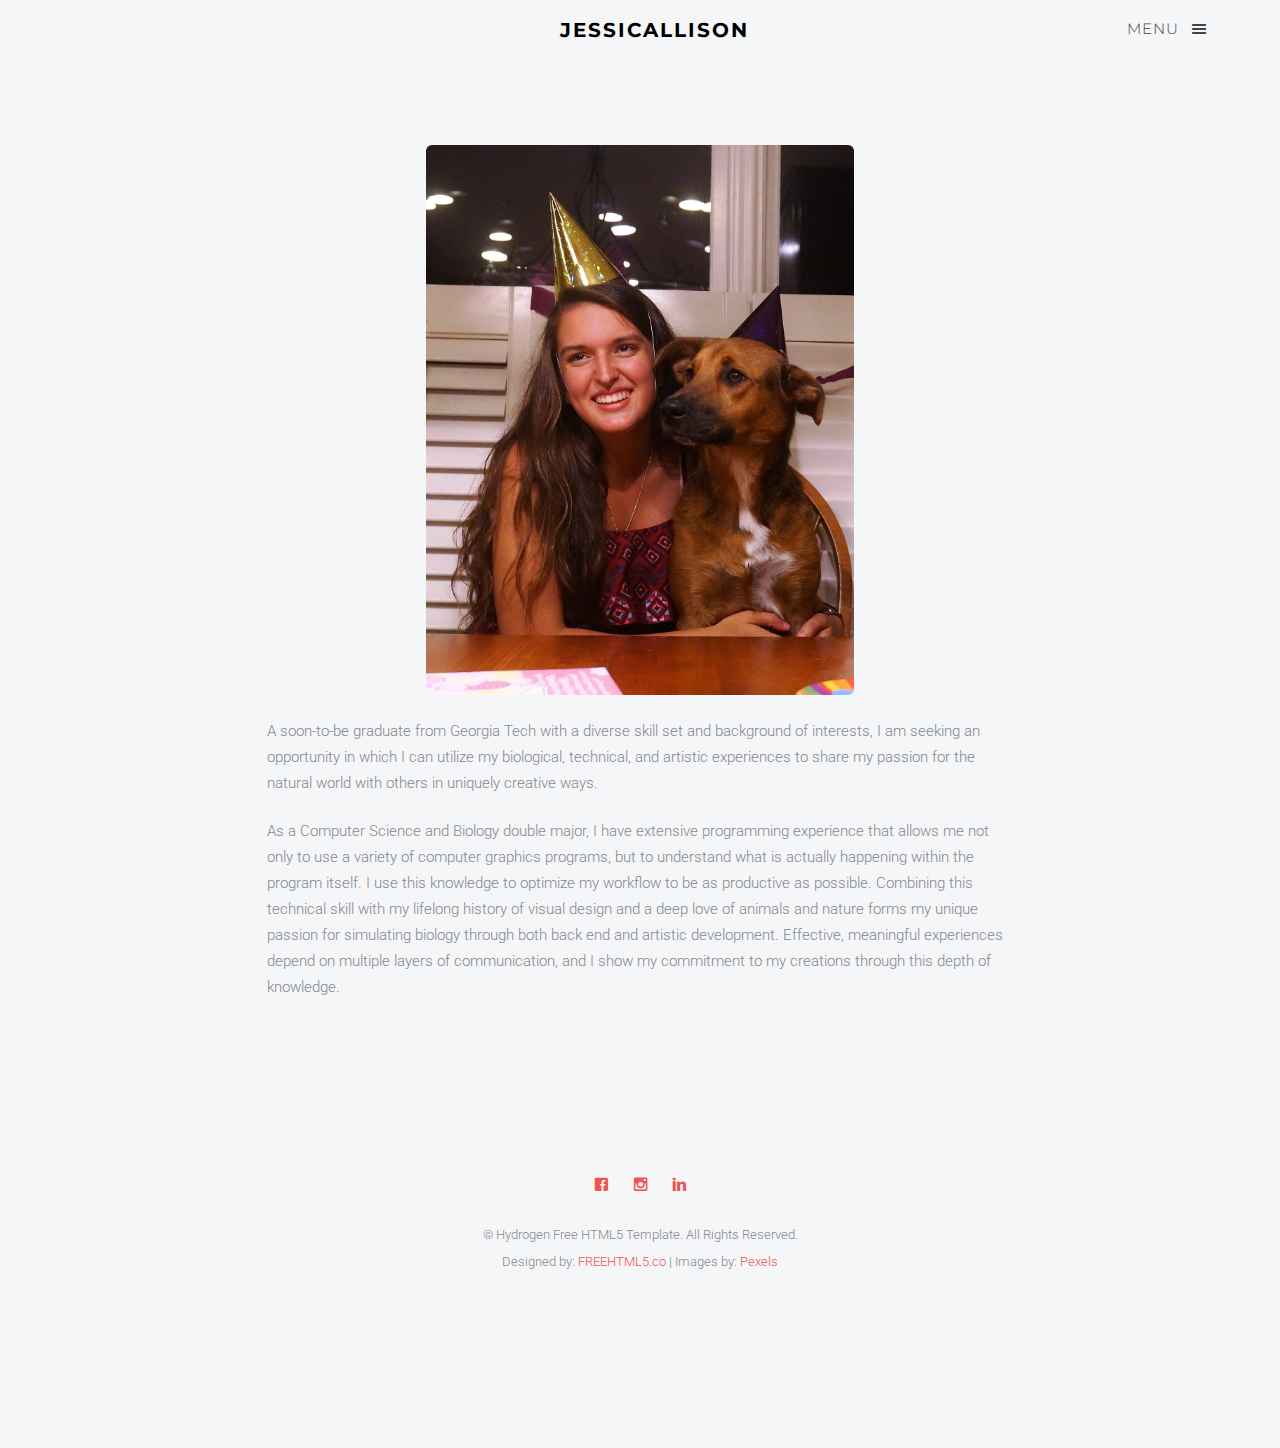
==== commit 9901841d: "tryingn to get images to work" ====
--- a/about.html
+++ b/about.html
@@ -101,7 +101,7 @@
 					<h2> </h2>
 					<div class="fh5co-spacer fh5co-spacer-sm"></div>
 					<p>
-					<img src="images/kona.jpg" class="img-rounded img-responsive" width="428" height="228" align="center"></p>
+					<img src="images/kona.JPG" class="img-rounded img-responsive" width="428" height="228" align="center"></p>
 
 					<p>A soon-to-be graduate from Georgia Tech with a diverse skill set and background 
 						of interests, I am seeking an opportunity in which I can utilize my biological, 
